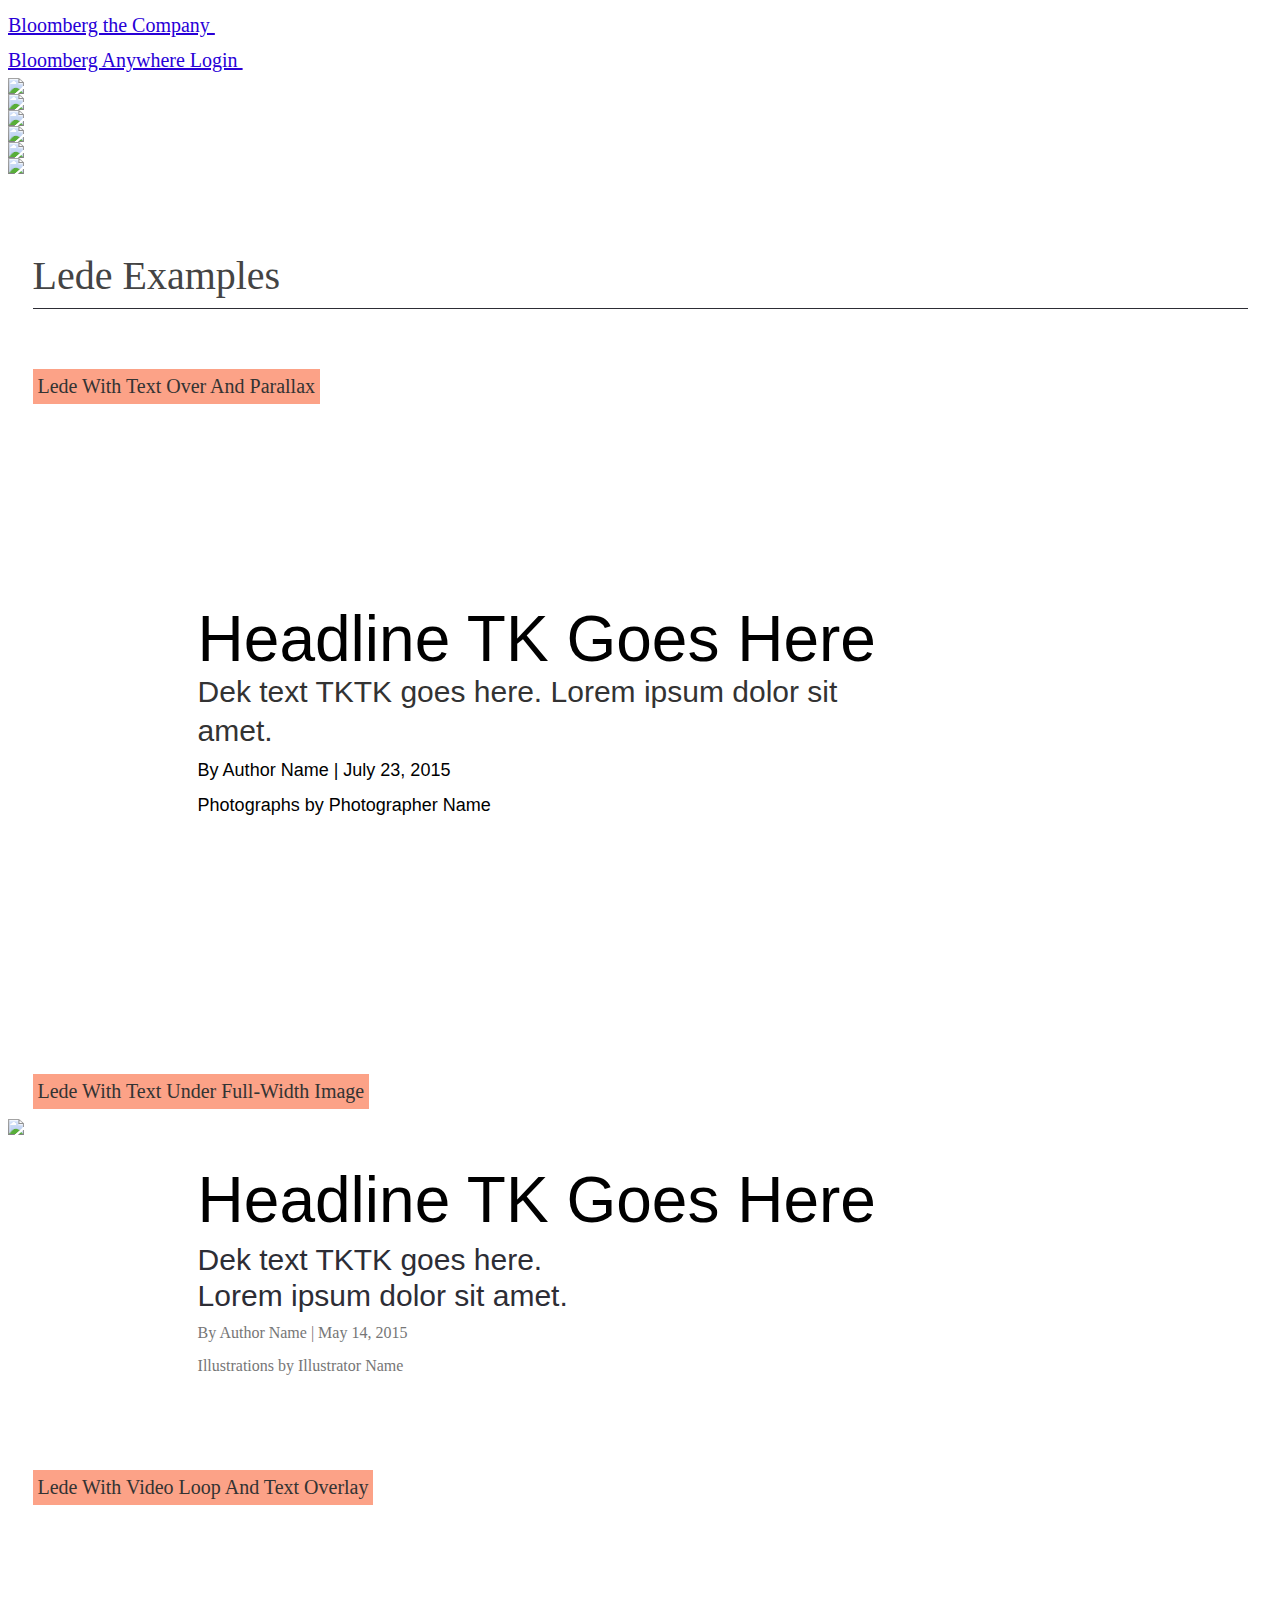
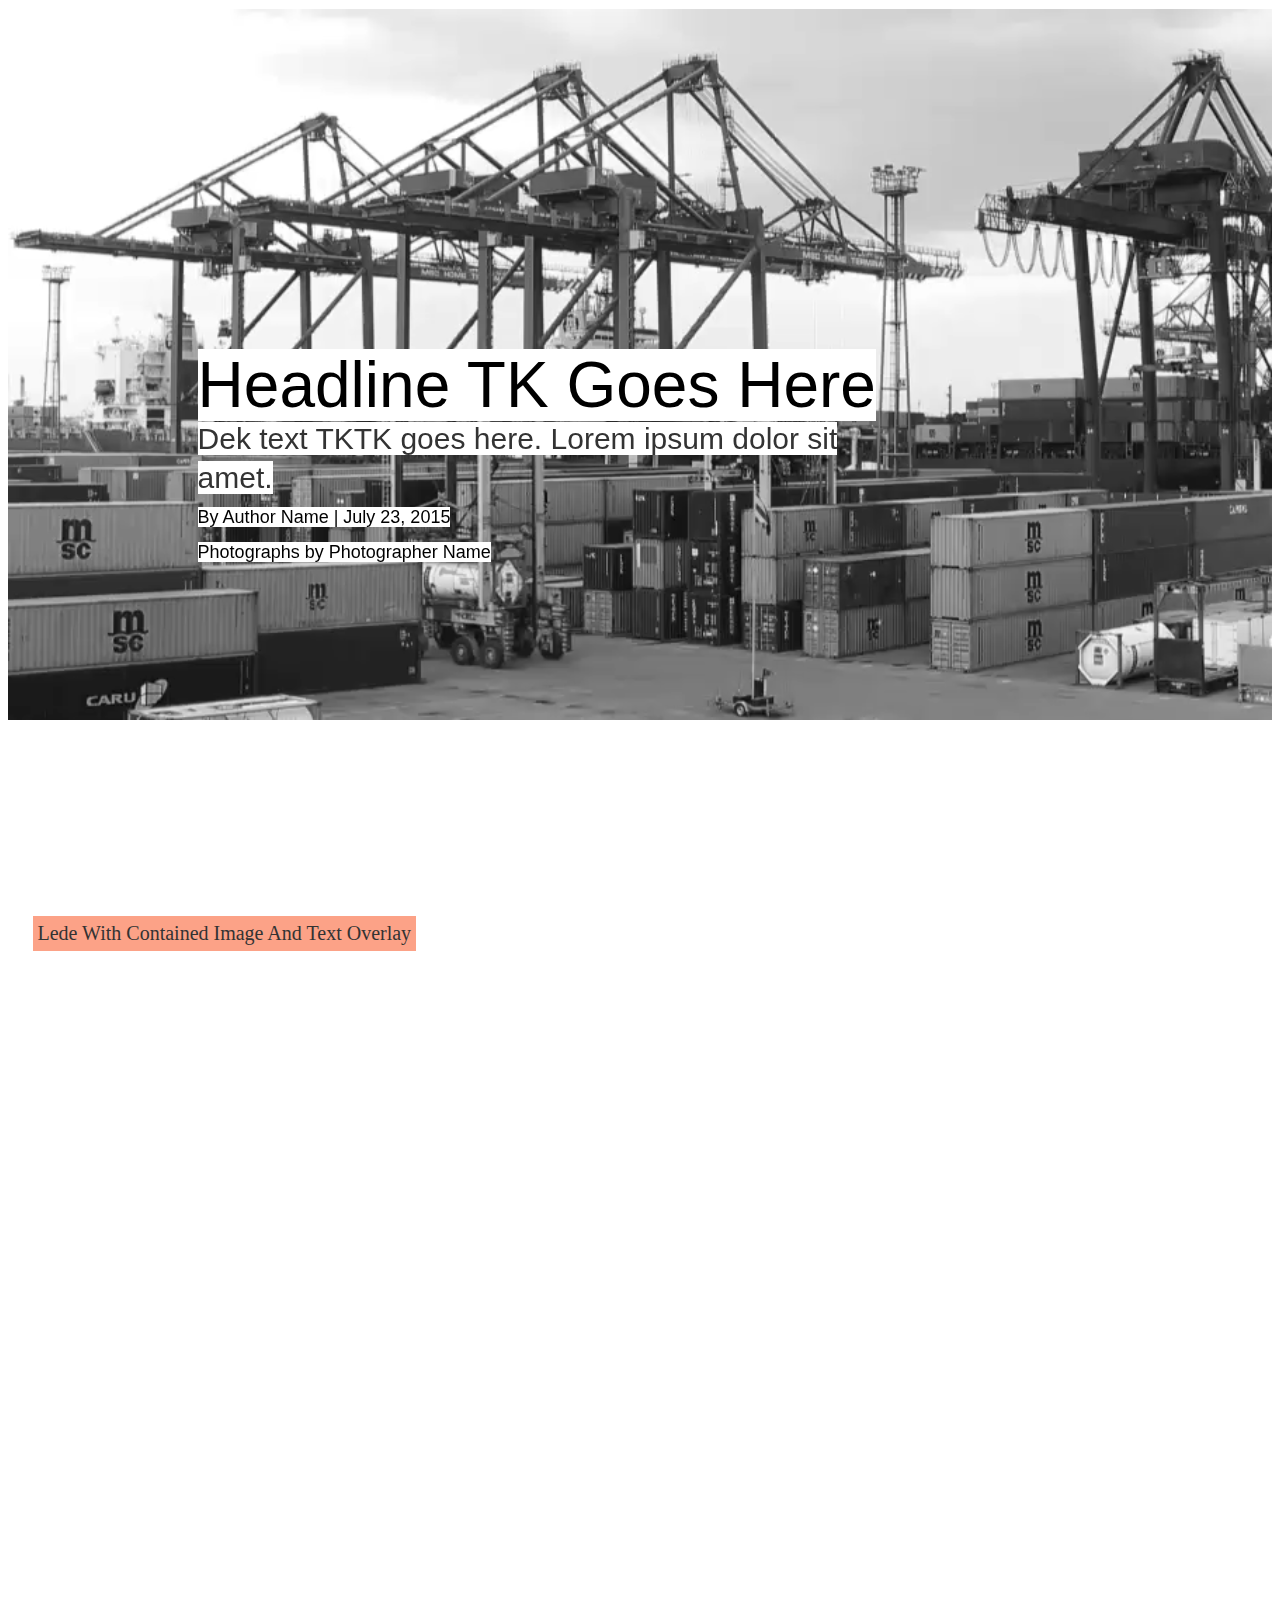
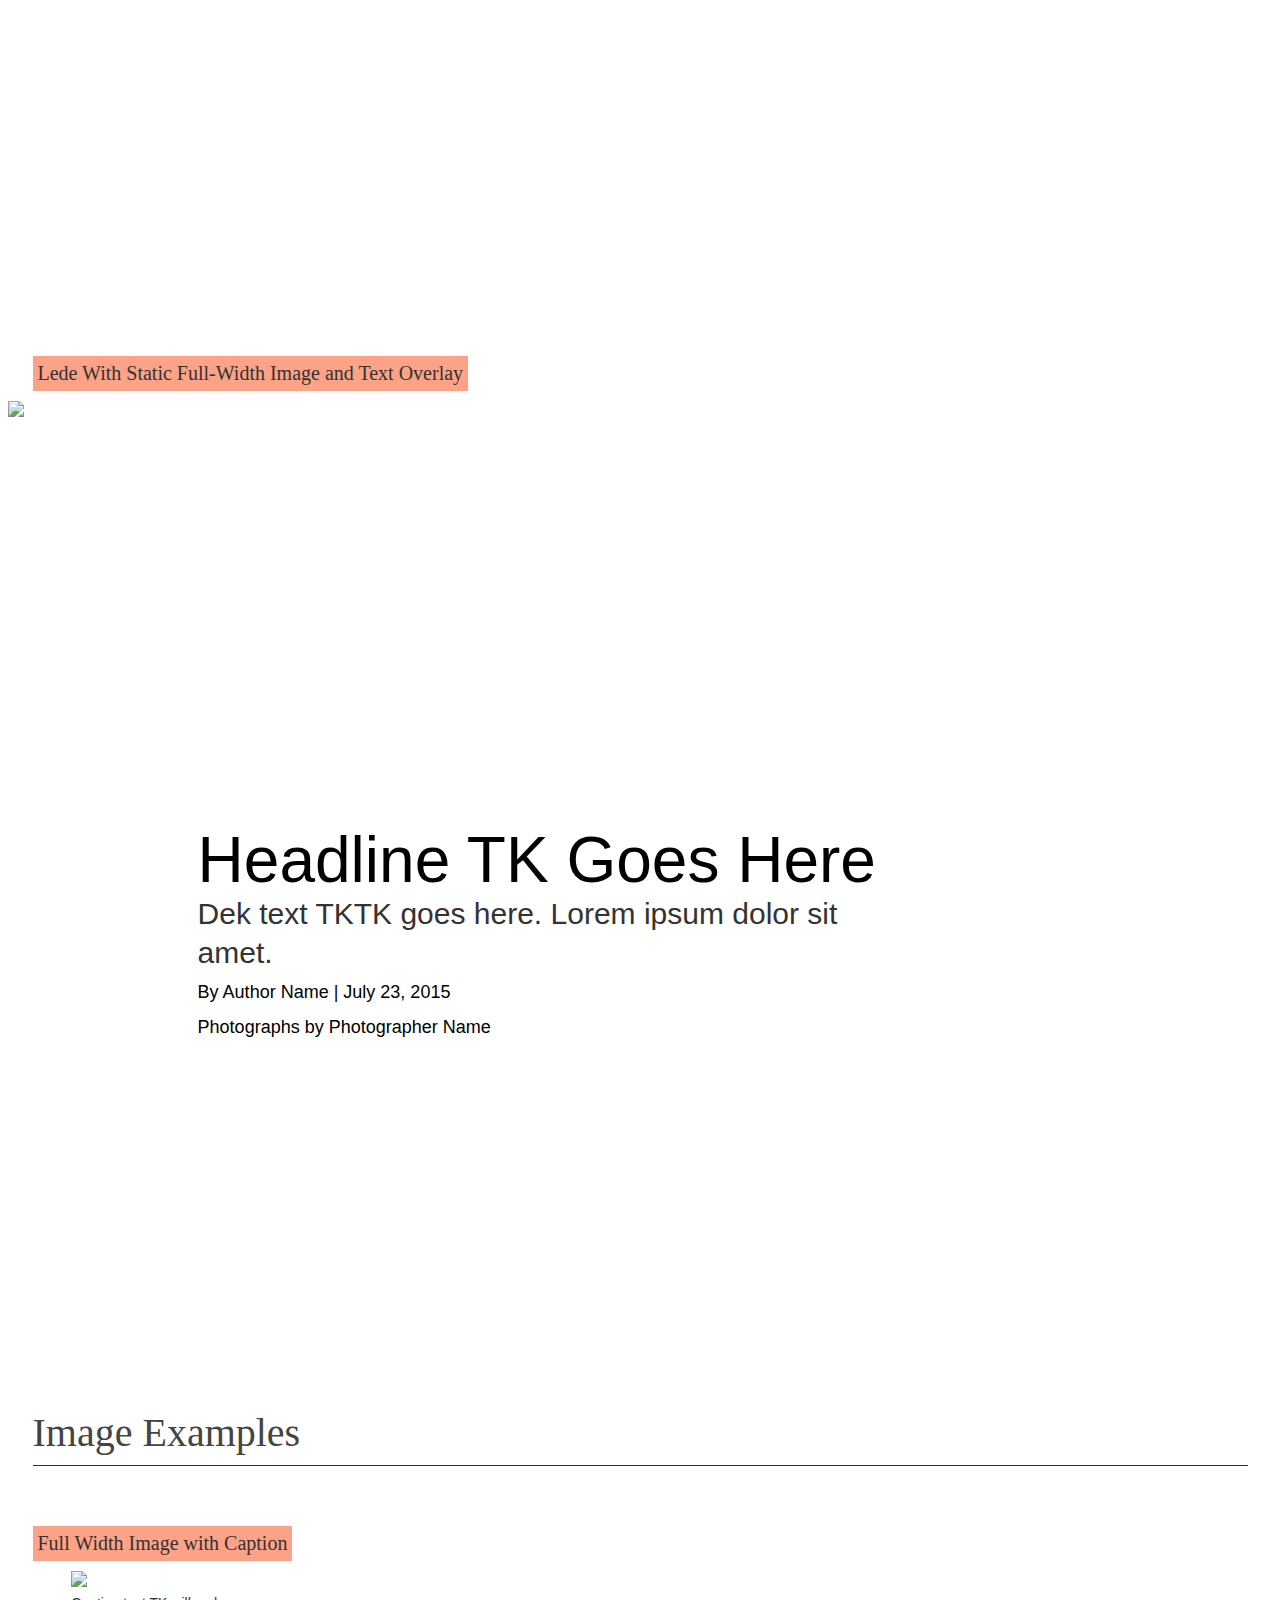
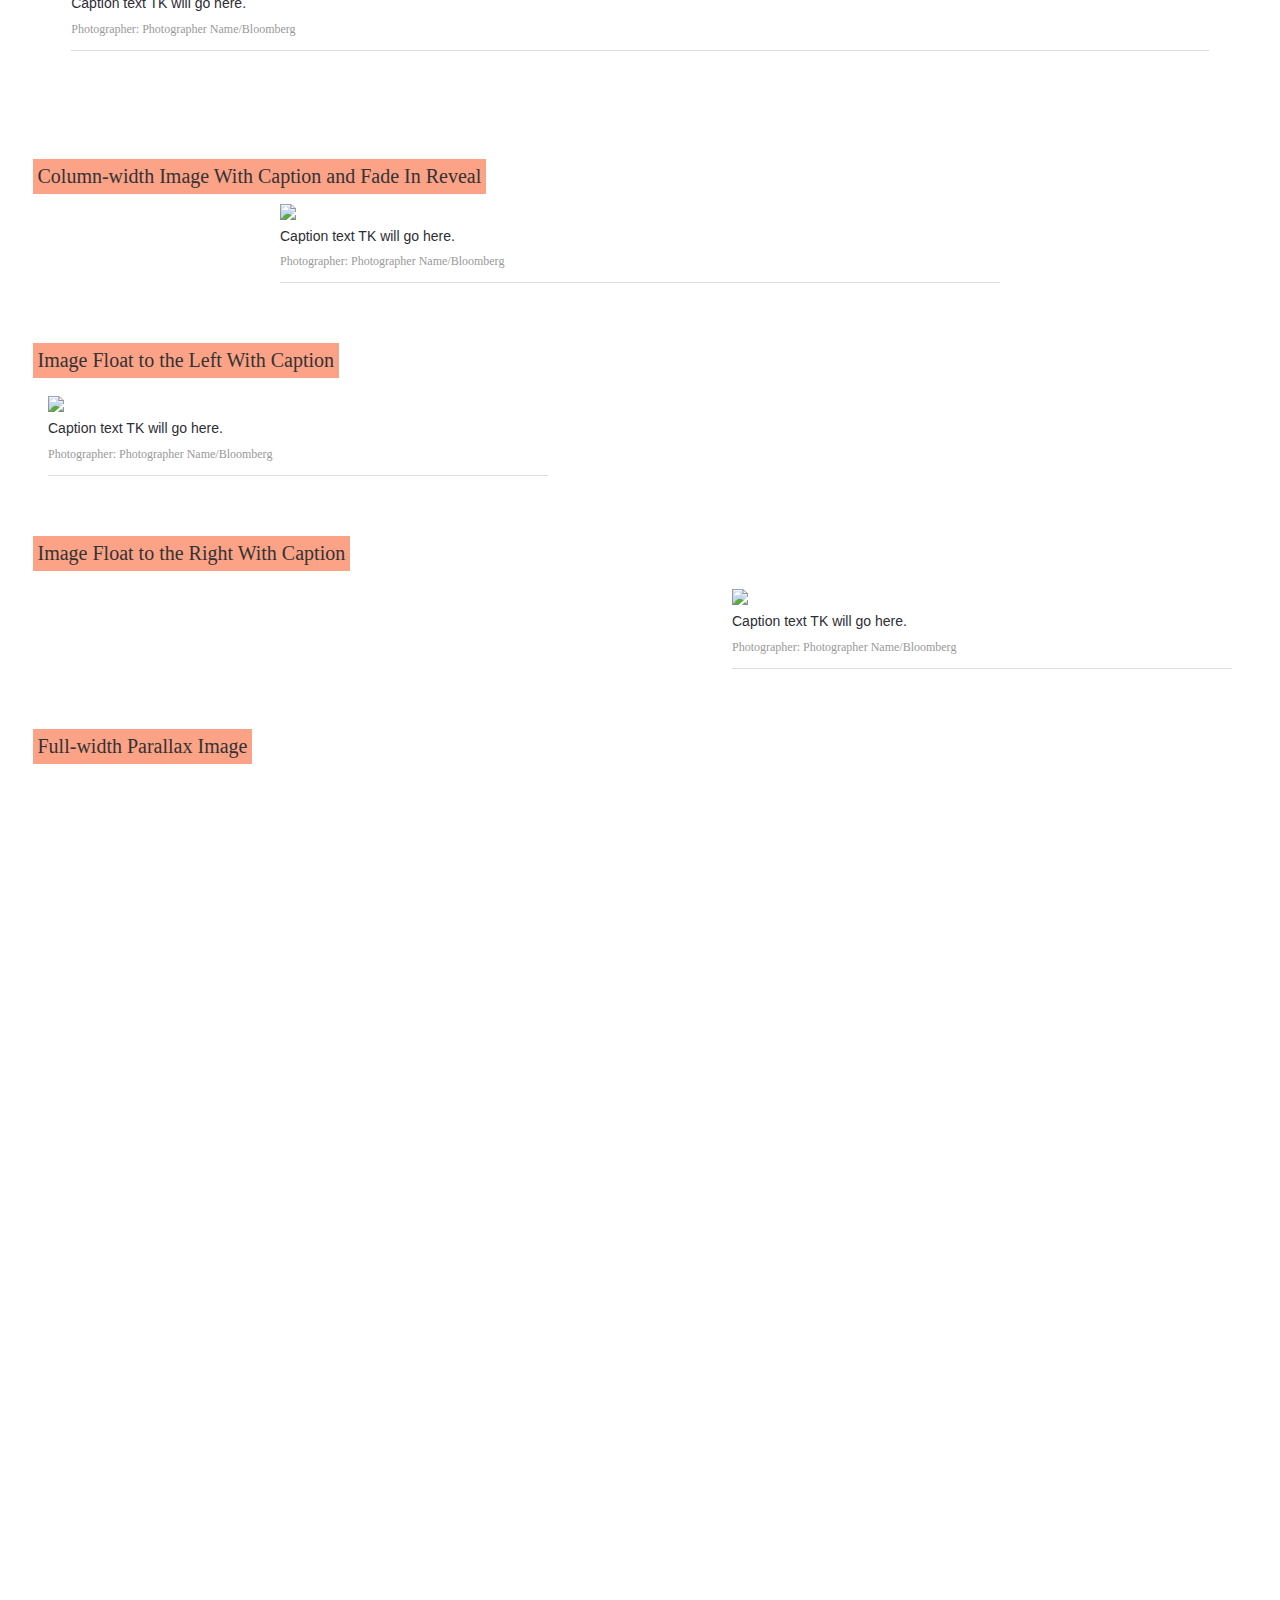
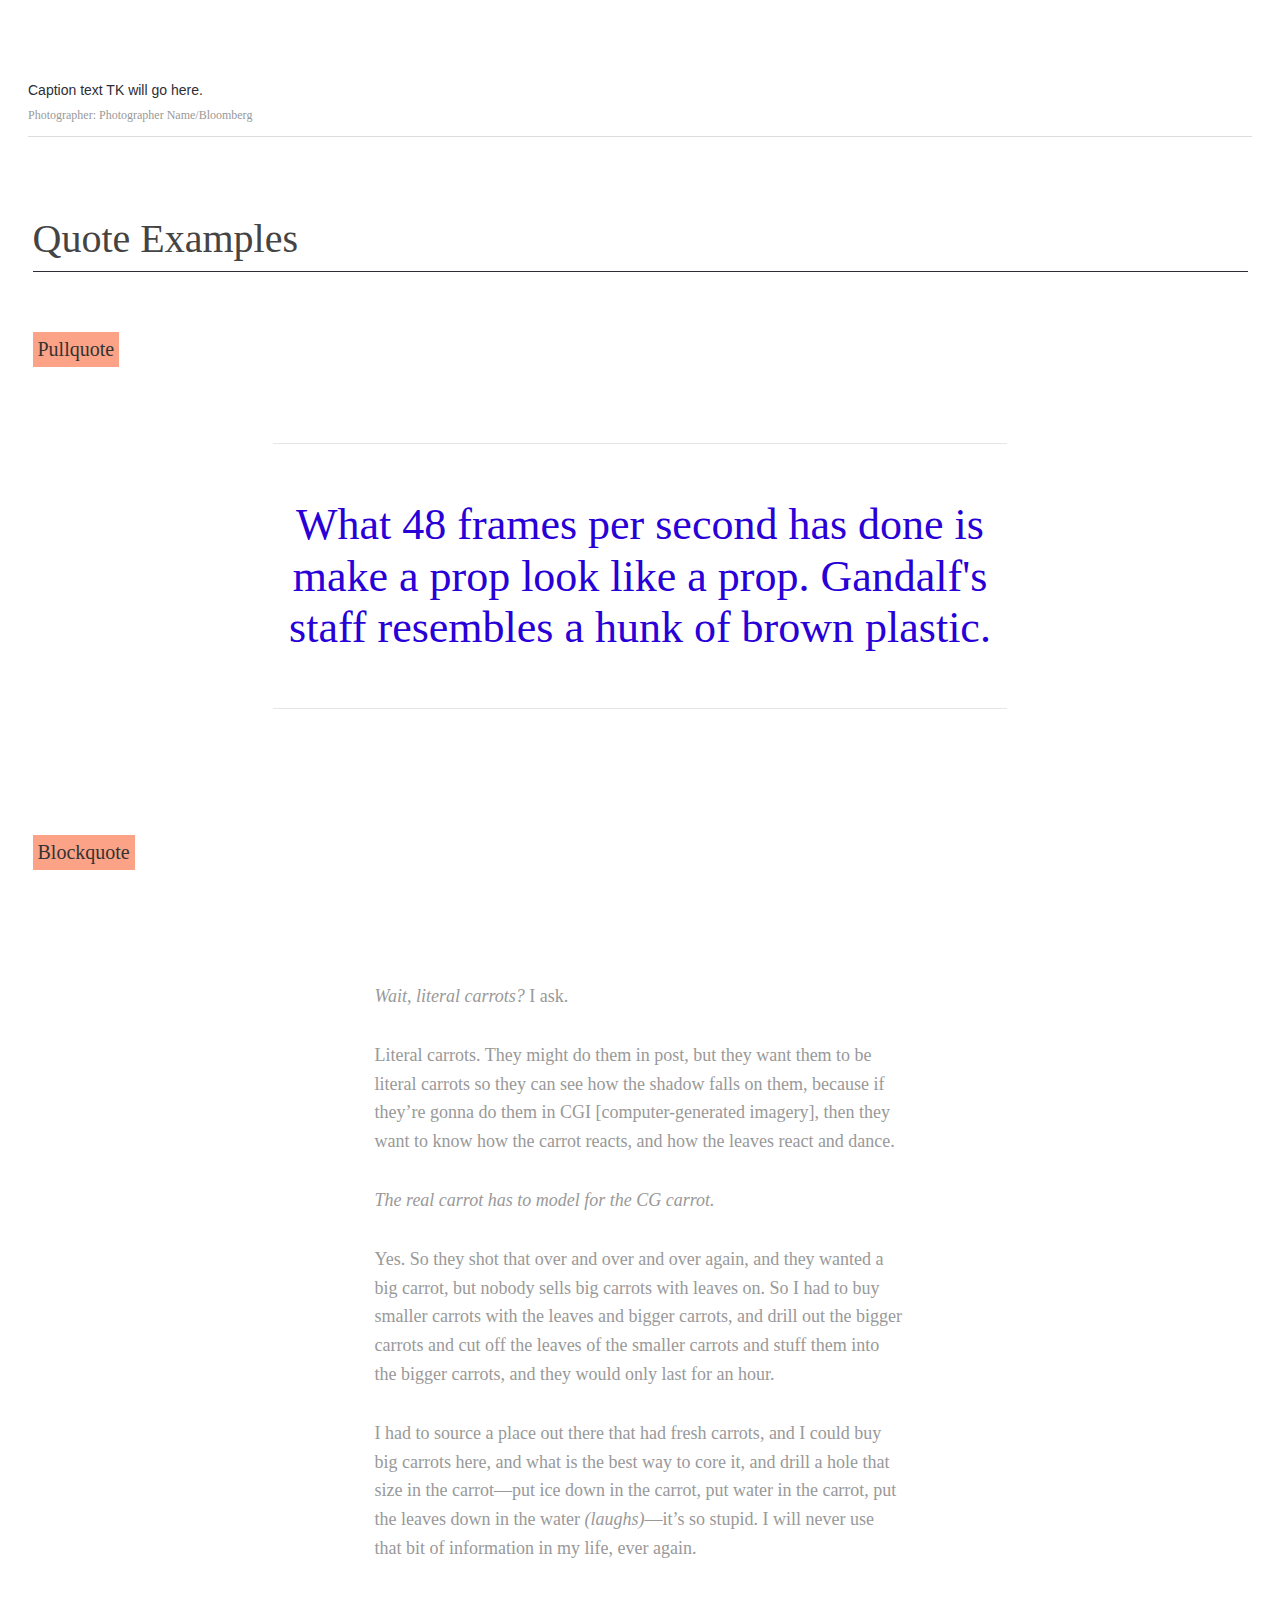
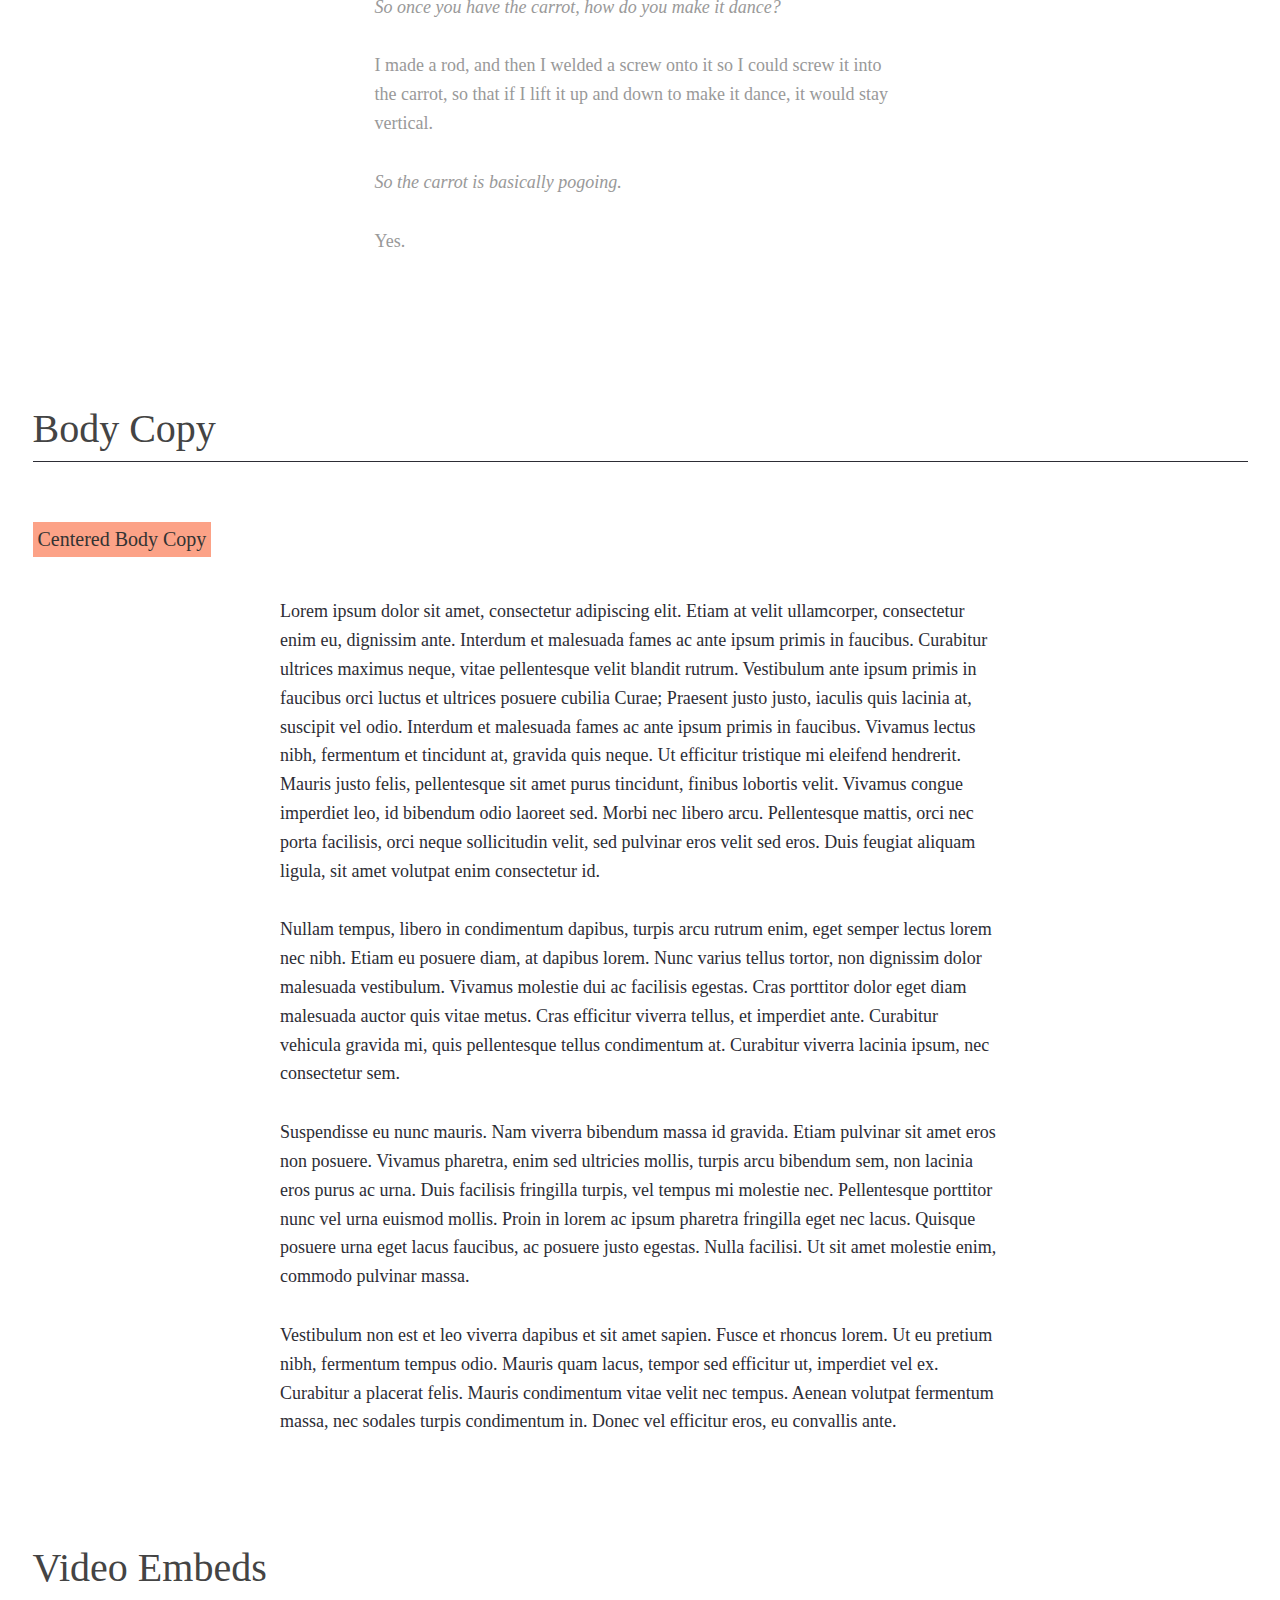
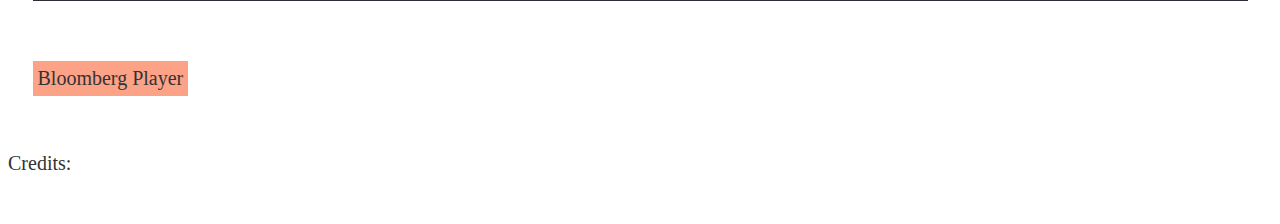
==== public/index.html @ 47ef8f8e "adds bloomberg video player embed" ====
<!DOCTYPE html>
<!--[if lt IE 7]>
  <html class="no-js lt-ie9 lt-ie8 lt-ie7">
<![endif]-->
<!--[if IE 7]>
  <html class="no-js lt-ie9 lt-ie8">
<![endif]-->
<!--[if IE 8]>
  <html class="no-js lt-ie9">
<![endif]-->
<!--[if gt IE 8]><!-->
  <html class="no-js">
<!--<![endif]-->
    <head>
        <meta charset="utf-8">
        <meta http-equiv="X-UA-Compatible" content="IE=edge">
        <meta name="viewport" content="width=device-width, initial-scale=1">
        <link rel="icon" href="http://www.bloomberg.com/graphics/assets/img/favicon.png" type="image/x-icon">

        <!-- meta tags for this project -->
        <!-- SEO headline rewritten to accomidate keywords -->
        <title>SEO HEADLINE HERE</title>

        <!-- What flavor of Bloomberg will this graphic be on? -->
        <meta property="og:site_name" content="Bloomberg.com"/>
        <!-- What is the FB headline? -->
        <meta property="og:title" content="YOUR HEADLINE HERE">
        <!-- What is the tweet / share statement? -->
        <meta property="og:longTitle" content="twitter share language">
        <!-- What is the share-able image -->
        <!-- Image aspect ratio: 1.91:1 Image Dimensions: 1200x630px -->
        <meta property="og:image" content="http://www.bloomberg.com/graphics/YOUR-SLUG-HERE/img/IMAGE-FILE"/>
        <!-- These two can be the dek text / FB dek -->
        <meta property="og:description" content=""/>
        <meta name="description" content="">
        <!-- Some keywords if you want -->
        <meta name="keywords" content="Bloomberg Business"/>
        <!-- The full link to this graphic -->
        <meta property="og:url" content="http://www.bloomberg.com/graphics/YOUR-SLUG-HERE/"/>

        <!-- Parsely tracking -->
        <meta name="parsely-type" content="post" data-ephemeral="true">
        <meta name="parsely-section" content="graphics" data-ephemeral="true">

        <meta property="og:type" content="article"/>
        <meta name="twitter:card" content="summary"/>
        <!-- @business, @bpolitics, @luxury -->
        <meta name="twitter:site" content="@business"/>

        <!-- Place favicon.ico and apple-touch-icon.png in the root directory -->
        <link rel="stylesheet" type="text/css" href="http://www.bloomberg.com/graphics/assets/css/fonts.css"/>
        <link rel="stylesheet" type="text/css" href="http://www.bloomberg.com/graphics/assets/css/business.css?"/>
        <link rel="stylesheet" type="text/css" href="css/main.css"/>
        <link rel="stylesheet" type="text/css" href="css/override.css"/>
        <link rel="stylesheet" type="text/css" href="css/animate.css"/>

        <script src='http://www.bloomberg.com/graphics/assets/js/lib/head.js?'></script>

        <style type="text/css">
        /*
        styles for this project
        */
        </style>
    </head>
    <body>
        <!--[if lt IE 7]>
            <p class="browsehappy">You are using an <strong>outdated</strong> browser. Please <a href="http://browsehappy.com/">upgrade your browser</a> to improve your experience.</p>
        <![endif]-->

        <div class="top-banner">
          <div class="center">
              <ul>
                  <li>
                      <a target="_blank" href="http://www.bloomberg.com/company/?tophat=open">Bloomberg the Company

                      <span class="banner-icon external-link">
                          <svg id="Layer_1" x="0px" y="0px" width="13px" height="12px">
                          <g>
                              <path fill="#FFFFFF" d="M9.929,7.071v2.144c0,0.531-0.189,0.985-0.566,1.362C8.985,10.954,8.531,11.143,8,11.143H2.429                                         c-0.531,0-0.986-0.189-1.363-0.566C0.688,10.2,0.5,9.746,0.5,9.214V3.643c0-0.531,0.188-0.985,0.566-1.363                                         c0.377-0.377,0.832-0.565,1.363-0.565h4.714c0.062,0,0.114,0.02,0.154,0.06c0.04,0.041,0.061,0.092,0.061,0.154v0.429                                         c0,0.062-0.021,0.114-0.061,0.154c-0.04,0.04-0.092,0.06-0.154,0.06H2.429c-0.295,0-0.547,0.105-0.757,0.315                                         c-0.21,0.209-0.314,0.462-0.314,0.756v5.572c0,0.294,0.104,0.547,0.314,0.757c0.21,0.209,0.462,0.314,0.757,0.314H8                                         c0.295,0,0.547-0.105,0.757-0.314c0.209-0.21,0.314-0.463,0.314-0.757V7.071c0-0.062,0.021-0.113,0.061-0.153                                         c0.04-0.041,0.091-0.061,0.154-0.061h0.429c0.062,0,0.114,0.02,0.154,0.061C9.908,6.958,9.929,7.009,9.929,7.071z M12.5,1.286                                         v3.429c0,0.116-0.042,0.216-0.127,0.301c-0.085,0.085-0.186,0.127-0.302,0.127S11.854,5.1,11.771,5.015l-1.179-1.179L6.226,8.203                                         C6.181,8.248,6.129,8.27,6.071,8.27S5.962,8.248,5.917,8.203L5.154,7.439C5.109,7.395,5.087,7.343,5.087,7.286                                         c0-0.058,0.022-0.109,0.067-0.154L9.52,2.765L8.342,1.586C8.257,1.502,8.214,1.402,8.214,1.286s0.042-0.217,0.127-0.302                                         c0.084-0.084,0.185-0.127,0.301-0.127h3.429c0.116,0,0.217,0.042,0.302,0.127C12.458,1.069,12.5,1.169,12.5,1.286z"></path>
                          </g>
                          </svg>
                      </span>

                      </a>
                  </li>
                  <li>
                      <a target="_blank" href="https://bba.bloomberg.net/">Bloomberg Anywhere Login
                          <span class="banner-icon terminal">
                              <svg id="Layer_2" x="0px" y="0px" width="23px" height="13px" viewBox="0 0 22.708 14.833" enable-background="new 0 0 22.708 14.833">
                              <g>
                                  <path fill="none" stroke="#FFFFFF" stroke-width="0.75" stroke-miterlimit="10" d="M10.94,8.877c0,0.226-0.183,0.408-0.408,0.408                                             H1.126c-0.226,0-0.408-0.183-0.408-0.408V1.175c0-0.226,0.183-0.408,0.408-0.408h9.405c0.226,0,0.408,0.183,0.408,0.408V8.877z"></path>
                                  <path fill="none" stroke="#FFFFFF" stroke-width="0.75" stroke-miterlimit="10" d="M22.014,8.877c0,0.226-0.183,0.408-0.408,0.408                                             H12.2c-0.226,0-0.408-0.183-0.408-0.408V1.175c0-0.226,0.183-0.408,0.408-0.408h9.405c0.226,0,0.408,0.183,0.408,0.408V8.877z"></path>
                                  <path fill="none" stroke="#FFFFFF" stroke-width="0.75" stroke-miterlimit="10" d="M10.088,11.08v0.689                                             c0,0.256,0.287,0.464,0.852,0.464c0.565,0,0.852-0.208,0.852-0.464V11.08l0.22,0.004c1.593,0.177,2.79,0.754,2.79,1.46                                             c0,0.845-1.636,1.529-3.708,1.529s-3.729-0.685-3.729-1.529c0-0.693,1.14-1.279,2.691-1.466L10.088,11.08z"></path>
                              </g>
                              </svg>
                          </span>
                      </a>
                  </li>
              </ul>
              <div class="clear"></div>
          </div>
        </div>

        <div id='full-header-space'></div>

        <div id="full-header" class='sticky-header'>
          <a href="http://bloomberg.com/"><img id="header-logo" class='white' src="http://www.bloomberg.com/graphics/assets/img/BB-Logo-2line-wb.svg"></a>
          <a href="http://bloomberg.com/"><img id="header-logo" class='blue'  src="http://www.bloomberg.com/graphics/assets/img/BB-Logo-2line.svg"></a>

          <div class="container bannerad"></div>
          <div id="hidden-banner-ad"></div>

          <div id="header-sharing">
          <div class="header-icon" id="header-icon-twitter"><img class="blue" src="http://www.bloomberg.com/graphics/assets/img/twitter.png"><img class="white" src="http://www.bloomberg.com/graphics/assets/img/twitter_w.png"></div>
          <div class="header-icon" id="header-icon-fb"><img class="blue" src="http://www.bloomberg.com/graphics/assets/img/facebook.png"><img class="white" src="http://www.bloomberg.com/graphics/assets/img/facebook_w.png"></div>
          </div>
        </div>

        <div class="clearboth"></div>


        <div id="main">

        <!-- CONTENT STARTS HERE -->


            <!-- *********       LEDE EXAMPLES      ********* -->
            <div class="example_headers">
                <h1 class="example_title">Lede Examples</h1>

                <h2 class="example_subtitle">Lede With Text Over And Parallax</h2>
            </div>

            <!-- LEDE W/TEXT OVER & PARALLAX -->

            <div class="lede-text-overlay-parallax" data-parallax="scroll" data-image-src="http://placehold.it/2000x1200">
                <div class="lede-content">
                    <div class="hed">
                        <h1>Headline TK Goes Here</h1>
                    </div>
                    <div class="dek">Dek text TKTK goes here. Lorem ipsum dolor sit amet.</div>
                    <div>
                        <p class="byline-feat">By Author Name | July 23, 2015</p>
                    </div>
                    <div>
                        <p class="byline-feat">Photographs by Photographer Name</p>
                    </div>
                </div>
            </div>


            <div class="example_headers">
                <h2 class="example_subtitle">Lede With Text Under Full-Width Image</h2>
            </div>
            <!-- LEDE W/TEXT UNDER FULL-WIDTH IMG -->

            <div class="lede-text-under">
                <img class="lede-img" style="width: 100%;" src="http://placehold.it/2000x1200">
                <div class="lede-content">
                    <div class="hed">
                        <h1>Headline TK Goes Here</h1>
                    </div>
                    <p class="dek">Dek text TKTK goes here. Lorem ipsum dolor sit amet.</p>
                    <div class="byline-feat">By Author Name | May 14, 2015</div>
                    <div class="byline-feat">Illustrations by Illustrator Name</div>
                </div>
            </div>


            <div class="example_headers">
                <h2 class="example_subtitle">Lede With Video Loop And Text Overlay</h2>
            </div>
            <!-- LEDE W/VIDEO LOOP & TEXT OVERLAY -->

            <div class="lede-video">
                <video autoplay loop muted>
                    <source src="img/port_of_antwerp_BW.mp4" type="video/mp4">
                    <source src="img/port_of_antwerp_BW.ogg" type="video/ogg">
                    <source src="img/port_of_antwerp_BW.webm" type="video/webm">
                        Your browser does not support the video tag.
                </video>
                <img class="mobile-lede" src="img/port_of_antwerp_BW.gif">
                <div class="lede-content">
                    <div class="hed">
                        <h1>Headline TK Goes Here</h1>
                    </div>
                    <div class="dek">Dek text TKTK goes here. Lorem ipsum dolor sit amet.</div>
                    <div>
                        <p class="byline-feat">By Author Name | July 23, 2015</p>
                    </div>
                    <div>
                        <p class="byline-feat">Photographs by Photographer Name</p>
                    </div>
                </div>
            </div>


            <div class="example_headers">
                <h2 class="example_subtitle">Lede With Contained Image And Text Overlay</h2>
            </div>
            <!-- LEDE W/CONTAINED IMAGE & TEXT OVERLAY -->

            <div class="lede-contained-img">
              <div class="lede-content">
                <div class="hed">
                  <h1>Headline TK Goes Here</h1>
                </div>
                <div class="dek">Dek text TKTK goes here. Lorem ipsum dolor sit amet.</div>
                <div>
                  <p class="byline-feat">By Author Name | July 23, 2015</p>
                </div>
                <div>
                  <p class="byline-feat">Photographs by Photographer Name</p>
                </div>
              </div>
            </div>


            <div class="example_headers">
                <h2 class="example_subtitle">Lede With Static Full-Width Image and Text Overlay</h2>
            </div>
            <!-- LEDE W/FULL-WIDTH IMAGE & TEXT OVERLAY -->

            <div class="lede-full-width-img">
                <img class="lede-img" src="http://placehold.it/2000x1200">
                <div class="lede-content">
                    <div class="hed">
                        <h1>Headline TK Goes Here</h1>
                    </div>
                    <div class="dek">Dek text TKTK goes here. Lorem ipsum dolor sit amet.</div>
                    <div>
                        <p class="byline-feat">By Author Name | July 23, 2015</p>
                    </div>
                    <div>
                        <p class="byline-feat">Photographs by Photographer Name</p>
                    </div>
                </div>
            </div>



            <!-- *********       IMAGE EXAMPLES      ********* -->
            <div class="example_headers">
                <h1 class="example_title">Image Examples</h1>

                <h2 class="example_subtitle">Full Width Image with Caption</h2>
            </div>

            <!-- FULL WIDTH IMAGE WITH CAPTION AND FADE IN REVEAL -->

            <figure class="img_full reveal fadeIn">
                <img src="http://placehold.it/1280x720" />
                <div class="photo-info">
                  <figcaption>Caption text TK will go here.</figcaption>
                  <div class="credit">Photographer: Photographer Name/Bloomberg</div>
                </div>
            </figure>


            <div class="example_headers">
                <h2 class="example_subtitle">Column-width Image With Caption and Fade In Reveal</h2>
            </div>
            <!-- COLUMN WIDTH IMAGE WITH CAPTION AND FADE IN REVEAL -->

            <figure class="img_column reveal fadeIn">
                <img src="http://placehold.it/970x728" />
                <div class="photo-info">
                  <figcaption>Caption text TK will go here.</figcaption>
                  <div class="credit">Photographer: Photographer Name/Bloomberg</div>
                </div>
            </figure>


            <div class="example_headers">
                <h2 class="example_subtitle">Image Float to the Left With Caption</h2>
            </div>

            <!-- FLOATED LEFT IMAGE WITH CAPTION AND FADE IN REVEAL -->
            <figure class="img_left reveal fadeInLeft">
                <img src="http://placehold.it/500x375"  />
                <div class="photo-info">
                  <figcaption>Caption text TK will go here.</figcaption>
                  <div class="credit">Photographer: Photographer Name/Bloomberg</div>
                </div>
            </figure>

            
            <div class="example_headers">
                <h2 class="example_subtitle">Image Float to the Right With Caption</h2>
            </div>

            <!-- FLOATED RIGHT IMAGE WITH CAPTION AND FADE IN REVEAL -->
            <figure class="img_right reveal fadeInRight">
                <img src="http://placehold.it/500x375" />
                <div class="photo-info">
                  <figcaption>Caption text TK will go here.</figcaption>
                  <div class="credit">Photographer: Photographer Name/Bloomberg</div>
                </div>
            </figure>



            <div class="example_headers">
                <h2 class="example_subtitle">Full-width Parallax Image</h2>
            </div>

            <!-- FULL-WIDTH PARALLAX IMAGE -->
            <figure class="img_parallax" data-parallax="scroll" data-image-src="http://placehold.it/2000x1200">
            </figure>
            <div class="photo-info">
              <figcaption>Caption text TK will go here.</figcaption>
              <div class="credit">Photographer: Photographer Name/Bloomberg</div>
            </div>



            <!-- ********* QUOTE EXAMPLES ********* -->
            <div class="example_headers">
                <h1 class="example_title">Quote Examples</h1>

                <h2 class="example_subtitle">Pullquote</h2>
            </div>

            <!-- PULLQUOTES -->

            <div class="pullquotes reveal fadeInUp">
                What 48 frames per second has done is make a prop look like a prop. Gandalf's staff resembles a hunk of brown plastic.
            </div>


        

            <div class="example_headers">
                <h2 class="example_subtitle">Blockquote</h2>
            </div>

            <!-- BLOCKQUOTES -->
            <blockquote class="blockquote_convo">
                <p><em>Wait, literal carrots?</em> I ask.</p>

                <p>Literal carrots. They might do them in post, but they want them to be literal carrots so they can see how the shadow falls on them, because if they&rsquo;re gonna do them in CGI [computer-generated imagery], then they want to know how the carrot reacts, and how the leaves react and dance.</p>

                <p><em>The real carrot has to model for the CG carrot.</em></p>

                <p>Yes. So they shot that over and over and over again, and they wanted a big carrot, but nobody sells big carrots with leaves on. So I had to buy smaller carrots with the leaves and bigger carrots, and drill out the bigger carrots and cut off the leaves of the smaller carrots and stuff them into the bigger carrots, and they would only last for an hour.</p>

                <p>I had to source a place out there that had fresh carrots, and I could buy big carrots here, and what is the best way to core it, and drill a hole that size in the carrot&mdash;put ice down in the carrot, put water in the carrot, put the leaves down in the water <em>(laughs)</em>&mdash;it&rsquo;s so stupid. I will never use that bit of information in my life, ever again.</p>

                <p><em>So once you have the carrot, how do you make it dance?</em></p>

                <p>I made a rod, and then I welded a screw onto it so I could screw it into the carrot, so that if I lift it up and down to make it dance, it would stay vertical.</p>

                <p><em>So the carrot is basically pogoing.</em></p>
                
                <p>Yes.</p>
            </blockquote>



            <div class="example_headers">
                <h1 class="example_title">Body Copy</h1>
                <h2 class="example_subtitle">Centered Body Copy</h2>
            </div>

            <!-- BODY COPY CENTERED -->

            <p>Lorem ipsum dolor sit amet, consectetur adipiscing elit. Etiam at velit ullamcorper, consectetur enim eu, dignissim ante. Interdum et malesuada fames ac ante ipsum primis in faucibus. Curabitur ultrices maximus neque, vitae pellentesque velit blandit rutrum. Vestibulum ante ipsum primis in faucibus orci luctus et ultrices posuere cubilia Curae; Praesent justo justo, iaculis quis lacinia at, suscipit vel odio. Interdum et malesuada fames ac ante ipsum primis in faucibus. Vivamus lectus nibh, fermentum et tincidunt at, gravida quis neque. Ut efficitur tristique mi eleifend hendrerit. Mauris justo felis, pellentesque sit amet purus tincidunt, finibus lobortis velit. Vivamus congue imperdiet leo, id bibendum odio laoreet sed. Morbi nec libero arcu. Pellentesque mattis, orci nec porta facilisis, orci neque sollicitudin velit, sed pulvinar eros velit sed eros. Duis feugiat aliquam ligula, sit amet volutpat enim consectetur id.</p>

            <p>Nullam tempus, libero in condimentum dapibus, turpis arcu rutrum enim, eget semper lectus lorem nec nibh. Etiam eu posuere diam, at dapibus lorem. Nunc varius tellus tortor, non dignissim dolor malesuada vestibulum. Vivamus molestie dui ac facilisis egestas. Cras porttitor dolor eget diam malesuada auctor quis vitae metus. Cras efficitur viverra tellus, et imperdiet ante. Curabitur vehicula gravida mi, quis pellentesque tellus condimentum at. Curabitur viverra lacinia ipsum, nec consectetur sem.</p>

            <p>Suspendisse eu nunc mauris. Nam viverra bibendum massa id gravida. Etiam pulvinar sit amet eros non posuere. Vivamus pharetra, enim sed ultricies mollis, turpis arcu bibendum sem, non lacinia eros purus ac urna. Duis facilisis fringilla turpis, vel tempus mi molestie nec. Pellentesque porttitor nunc vel urna euismod mollis. Proin in lorem ac ipsum pharetra fringilla eget nec lacus. Quisque posuere urna eget lacus faucibus, ac posuere justo egestas. Nulla facilisi. Ut sit amet molestie enim, commodo pulvinar massa.</p>

            <p>Vestibulum non est et leo viverra dapibus et sit amet sapien. Fusce et rhoncus lorem. Ut eu pretium nibh, fermentum tempus odio. Mauris quam lacus, tempor sed efficitur ut, imperdiet vel ex. Curabitur a placerat felis. Mauris condimentum vitae velit nec tempus. Aenean volutpat fermentum massa, nec sodales turpis condimentum in. Donec vel efficitur eros, eu convallis ante.</p>


            <div class="example_headers">
                <h1 class="example_title">Video Embeds</h1>
                <h2 class="example_subtitle">Bloomberg Player</h2>
            </div>

            <!-- BLOOMBERG VIDEO EMBED -->

            <div class="video">
              <!-- PASTE BPLAYER EMBED CODE HERE -->
              <!-- *IMPORTANT* -->
              <!-- Remove "width" and "height" parameters -->
              <!-- Change "offsite_embed" to false -->
              <!-- *NOTE* -->
              <!-- To see poster img on preview page, add http: in front of src link. Video won't be playable on local preview. -->
              <script src='http://cdn.gotraffic.net/projector/latest/bplayer.js'>BPlayer(null, {"id":"B7iSInwiR~~kqC4MHDnlzg","htmlChildId":"bbg-video-player-B7iSInwiR~~kqC4MHDnlzg","serverUrl":"http://www.bloomberg.com/api/embed","idType":"BMMR","autoplay":false,"video_autoplay_on_page":false,"log_debug":false,"ui_controls_popout":false,"use_js_ads":true,"ad_code_prefix":"","ad_tag_gpt_preroll":true,"ad_tag_gpt_midroll":true,"ad_tag_sz_preroll":"1x7","ad_tag_sz_midroll":"1x7","ad_network_id_preroll":"5262","ad_network_id_midroll":"5262","ad_tag_cust_params_preroll":"","ads_vast_timeout":10000,"ads_playback_timeout":10000,"wmode":"opaque","use_comscore":true,"comscore_ns_site":"bloomberg","comscore_page_level_tags":{"bb_brand":"bbiz","bss_cont_play":0,"bb_region":"US"},"use_chartbeat":true,"chartbeat_uid":"15087","chartbeat_domain":"bloomberg.com","use_share_overlay":true,"share_metadata":{"canonical_url":"http://bloom.bg/1G9giNf"},"vertical":"business","zone":"video","source":"BBIZweb","module_conviva_insights":"enabled","conviva_account":"c3.Bloomberg","ad_tag":"","ad_tag_midroll":"","offsite_embed":false});</script>
            </div>


            <!-- FOOTER/CREDIT LINE -->

            <div id="footer">
                <div class="container">
                    <div class="left"></div>
                    <div class="source">Credits:</div>
                    <div class="clearboth">&nbsp;</div>
                </div>
            </div>

        </div><!-- id="main" -->

        <ul class="t-hide bbg-recirculator index-page__items index-page__top-items"></ul>


        <!-- Optional Scripts-->

        <!--
        <script src="http://www.bloomberg.com/graphics/assets/js/vendor/topojson-v1.6.8.min.js?"></script>
        <script src="http://www.bloomberg.com/graphics/assets/js/vendor/queue.v1.min.js?"></script>
        <script src="js/skrollr.min.js"></script>
        -->

        <!-- Required Scripts-->
        <script src="http://www.bloomberg.com/graphics/assets/js/vendor/jquery.min.js?"></script>
        <script src="http://www.bloomberg.com/graphics/assets/js/vendor/lodash.underscore.min.js?"></script>
        <script src="http://www.bloomberg.com/graphics/assets/js/vendor/d3.v3.min.js?"></script>
        <script src="js/parallax.min.js"></script>
        <script src="js/wow.min.js"></script>

        <script type="text/javascript">

          // //Required: Uncomment config block and fill this out
          // //bb_brand will always have bbiz and optionally one of the following: bpol, bmkt, bpur, btech, bview
          var config = {
            'name': 'blp.visual-data:graphics-YOUR-SLUG-HERE',
            'bb_brand': 'bbiz',
            'bb_slug': 'YOUR-SLUG-HERE',
            'bb_author': 'Author Name(s)',
            'bb_cg_3': 'A long description here',
            'bb_groupId': 'visual-data/YOUR-SLUG-HERE',
            'bb_pub_d': '2015-01-01T00:15:00+04:00',
            'correlator': (new String(Math.random()).substring(2,11)),
            'ad_code': '', //don't forget leading '/5262' - /5262/business/insights/focus_on_mba
            'num_ad_scroll_refesh': 3
          };

          var _sf_async_config = {
            domain: 'bloomberg.com'
          }
        </script>

        <script src='http://www.bloomberg.com/graphics/assets/js/lib/share.js?'></script>
        <script src='http://www.bloomberg.com/graphics/assets/js/lib/tracker.js?'></script>
        <script src='http://www.bloomberg.com/graphics/assets/js/lib/recirculator.js?'></script>

        <script type="text/javascript">
          initShare()

          //stick header to top of page
          var fixedHeader = null
          d3.select(window).on('scroll.sticky', function(){
            var fixedHeader1 = pageYOffset > 120
            if (fixedHeader != fixedHeader1){
              fixedHeader = fixedHeader1
              
              d3.select('#full-header').classed('stuck', fixedHeader)
              d3.select('#full-header-space').classed('stuck', fixedHeader)
            }
          });

          //WOW ANIMATIONS

          wow = new WOW(
          {
            boxClass:   'reveal',
            animateClass: 'animated',
            offset:     100,
            mobile: false,
          }
          );
          wow.init();

          //TERMINAL LINKS

          $(document).ready(function(){

            if(isTerminal) $("a").attr("href", "#");

          });



          (function(){

          //
          // code for this project
          //

          })()

        </script>
    </body>
</html>
---- public/css/main.css ----
/* page compilation --*/
/* line 1, ../scss/base/_buttons.scss */
button, input[type="button"], input[type="reset"], input[type="submit"],
button {
  -webkit-appearance: none;
  -moz-appearance: none;
  -ms-appearance: none;
  -o-appearance: none;
  appearance: none;
  -webkit-font-smoothing: antialiased;
  background-color: #2800D7;
  border-radius: 3px;
  border: none;
  color: #fff;
  cursor: pointer;
  display: inline-block;
  font-family: "TiemposTextWeb-Regular", "Georgia", "Cambria", "Times New Roman", "Times", serif, serif;
  font-size: 1.25em;
  font-weight: 600;
  line-height: 1;
  padding: 0.75em 1em;
  text-decoration: none;
  user-select: none;
  vertical-align: middle;
  white-space: nowrap;
}
/* line 21, ../scss/base/_buttons.scss */
button:hover, button:focus, input[type="button"]:hover, input[type="button"]:focus, input[type="reset"]:hover, input[type="reset"]:focus, input[type="submit"]:hover, input[type="submit"]:focus,
button:hover,
button:focus {
  background-color: #1a008b;
  color: #fff;
}
/* line 27, ../scss/base/_buttons.scss */
button:disabled, input[type="button"]:disabled, input[type="reset"]:disabled, input[type="submit"]:disabled,
button:disabled {
  cursor: not-allowed;
  opacity: 0.5;
}

/* line 1, ../scss/base/_forms.scss */
fieldset {
  background-color: #f7f7f7;
  border: 1px solid #ddd;
  margin: 0 0 0.875em;
  padding: 1.75em;
}

/* line 8, ../scss/base/_forms.scss */
input,
label,
select {
  display: block;
  font-family: "TiemposTextWeb-Regular", "Georgia", "Cambria", "Times New Roman", "Times", serif, serif;
  font-size: 1.25em;
}

/* line 16, ../scss/base/_forms.scss */
label {
  font-weight: 600;
  margin-bottom: 0.4375em;
}
/* line 20, ../scss/base/_forms.scss */
label.required::after {
  content: "*";
}
/* line 24, ../scss/base/_forms.scss */
label abbr {
  display: none;
}

/* line 29, ../scss/base/_forms.scss */
input[type="color"], input[type="date"], input[type="datetime"], input[type="datetime-local"], input[type="email"], input[type="month"], input[type="number"], input[type="password"], input[type="search"], input[type="tel"], input[type="text"], input[type="time"], input[type="url"], input[type="week"], textarea,
select[multiple=multiple],
textarea {
  background-color: #fff;
  border: 1px solid #ddd;
  border-radius: 3px;
  box-shadow: inset 0 1px 3px rgba(0, 0, 0, 0.06);
  box-sizing: border-box;
  font-family: "TiemposTextWeb-Regular", "Georgia", "Cambria", "Times New Roman", "Times", serif, serif;
  font-size: 1.25em;
  margin-bottom: 0.875em;
  padding: 0.58333em;
  transition: border-color;
  width: 100%;
}
/* line 44, ../scss/base/_forms.scss */
input[type="color"]:hover, input[type="date"]:hover, input[type="datetime"]:hover, input[type="datetime-local"]:hover, input[type="email"]:hover, input[type="month"]:hover, input[type="number"]:hover, input[type="password"]:hover, input[type="search"]:hover, input[type="tel"]:hover, input[type="text"]:hover, input[type="time"]:hover, input[type="url"]:hover, input[type="week"]:hover, textarea:hover,
select[multiple=multiple]:hover,
textarea:hover {
  border-color: #c4c4c4;
}
/* line 48, ../scss/base/_forms.scss */
input[type="color"]:focus, input[type="date"]:focus, input[type="datetime"]:focus, input[type="datetime-local"]:focus, input[type="email"]:focus, input[type="month"]:focus, input[type="number"]:focus, input[type="password"]:focus, input[type="search"]:focus, input[type="tel"]:focus, input[type="text"]:focus, input[type="time"]:focus, input[type="url"]:focus, input[type="week"]:focus, textarea:focus,
select[multiple=multiple]:focus,
textarea:focus {
  border-color: #2800D7;
  box-shadow: inset 0 1px 3px rgba(0, 0, 0, 0.06), 0 0 5px rgba(35, 0, 190, 0.7);
  outline: none;
}

/* line 55, ../scss/base/_forms.scss */
textarea {
  resize: vertical;
}

/* line 59, ../scss/base/_forms.scss */
input[type="search"] {
  -webkit-appearance: none;
  -moz-appearance: none;
  -ms-appearance: none;
  -o-appearance: none;
  appearance: none;
}

/* line 63, ../scss/base/_forms.scss */
input[type="checkbox"],
input[type="radio"] {
  display: inline;
  margin-right: 0.4375em;
}

/* line 69, ../scss/base/_forms.scss */
input[type="file"] {
  padding-bottom: 0.875em;
  width: 100%;
}

/* line 74, ../scss/base/_forms.scss */
select {
  margin-bottom: 1.75em;
  max-width: 100%;
  width: auto;
}

/* line 1, ../scss/base/_lists.scss */
ul,
ol {
  list-style-type: none;
  margin: 0;
  padding: 0;
}
/* line 20, ../scss/base/_lists.scss */
dl {
  margin-bottom: 0.875em;
}
/* line 23, ../scss/base/_lists.scss */
dl dt {
  font-weight: bold;
  margin-top: 0.875em;
}
/* line 28, ../scss/base/_lists.scss */
dl dd {
  margin: 0;
}

/* line 1, ../scss/base/_tables.scss */
table {
  -webkit-font-feature-settings: "kern", "liga", "tnum";
  -moz-font-feature-settings: "kern", "liga", "tnum";
  -ms-font-feature-settings: "kern", "liga", "tnum";
  font-feature-settings: "kern", "liga", "tnum";
  border-collapse: collapse;
  margin: 0.875em 0;
  table-layout: fixed;
  width: 100%;
}

/* line 9, ../scss/base/_tables.scss */
th {
  border-bottom: 1px solid #b7b7b7;
  font-weight: 600;
  padding: 0.875em 0;
  text-align: left;
}

/* line 16, ../scss/base/_tables.scss */
td {
  border-bottom: 1px solid #ddd;
  padding: 0.875em 0;
}

/* line 21, ../scss/base/_tables.scss */
tr,
td,
th {
  vertical-align: middle;
}

/* line 1, ../scss/base/_typography.scss */
body {
  -webkit-font-feature-settings: "kern", "liga", "pnum";
  -moz-font-feature-settings: "kern", "liga", "pnum";
  -ms-font-feature-settings: "kern", "liga", "pnum";
  font-feature-settings: "kern", "liga", "pnum";
  -webkit-font-smoothing: antialiased;
  color: #333;
  font-family: "TiemposTextWeb-Regular", "Georgia", "Cambria", "Times New Roman", "Times", serif, serif;
  font-size: 1.25em;
  line-height: 1.75;
}

/* line 11, ../scss/base/_typography.scss */
h1,
h2,
h3,
h4,
h5,
h6 {
  font-family: "NHaasGroteskDSPro-75Bd", "Helvetica Neue", "Helvetica", "Roboto", "Arial", sans-serif, sans-serif;
  font-weight: normal;
  margin: 0 0 0.875em;
}

/* line 23, ../scss/base/_typography.scss */
h1 {
  font-size: 4rem;
  line-height: 1.1em;
  margin-bottom: 0.1em;
  color: rgba(20, 28, 82, 0.8);
}

/* line 30, ../scss/base/_typography.scss */
p {
  margin: 0 auto 1.75em;
  max-width: 800px;
}

/* line 36, ../scss/base/_typography.scss */
em {
  font-family: "TiemposTextWeb-RegularItalic", "Georgia", "Cambria", "Times New Roman", "Times", serif, serif;
}

/* line 40, ../scss/base/_typography.scss */
a {
  color: #2800D7;
  text-decoration: underline;
  transition: color 0.1s linear;
}
/* line 45, ../scss/base/_typography.scss */
a:active, a:focus, a:hover {
  color: #1a008b;
}
/* line 51, ../scss/base/_typography.scss */
a:active, a:focus {
  outline: none;
}

/* line 57, ../scss/base/_typography.scss */
hr {
  border-bottom: 1px solid #ddd;
  border-left: none;
  border-right: none;
  border-top: none;
  margin: 1.75em 0;
}

/* line 65, ../scss/base/_typography.scss */
img,
picture {
  margin: 0 auto;
  max-width: 100%;
  display: block;
}

                     /*-- Edit color and typography in _variables.scss & _typography.scss.
						  Check font family options in public/scss/bourbon/addons/_font-stacks.scss: --*/
/*-- STYLES WE CONTROL -- */
/*------------  STYLES FOR THE EXAMPLE PAGES GOES HERE ------------*/
/* line 4, ../scss/layout/_example_page.scss */
.example_headers {
  max-width: 1215px;
  margin: 0 auto;
}
/* line 20, ../scss/bourbon/addons/_clearfix.scss */
.example_headers::before, .example_headers::after {
  clear: both;
  content: "";
  display: table;
}

/* line 11, ../scss/layout/_example_page.scss */
.example_title, .example_subtitle {
  color: #444;
}

/* line 20, ../scss/layout/_example_page.scss */
.example_title {
  font-family: "TiemposTextWeb-Semibold", "Georgia", "Cambria", "Times New Roman", "Times", serif, serif;
  font-size: 2em;
  margin: 2em auto 0;
  border-bottom: 1px solid #2d2d35;
  padding-bottom: 0.25em;
}

/* line 28, ../scss/layout/_example_page.scss */
.example_subtitle {
  font-family: "TiemposTextWeb-RegularItalic", "Georgia", "Cambria", "Times New Roman", "Times", serif, serif;
  font-size: 1em;
  margin: 3em auto 0.5em;
  color: #333;
  display: inline-block;
  background-color: rgba(249, 70, 15, 0.5);
  padding: 0 0.25em;
}

/*-- this is where the style for this site goes --*/
/*------------ LEDE STYLES ------------*/
/* line 8, ../scss/layout/_ledes.scss */
#main {
  height: 100%;
  overflow: visible;
  position: relative;
}

/* line 14, ../scss/layout/_ledes.scss */
#footer {
  width: inherit;
}

/*------------ COMMON STYLES ------------*/
/* line 21, ../scss/layout/_ledes.scss */
.lede-content {
  max-width: 700px;
}
/* line 24, ../scss/layout/_ledes.scss */
.lede-content h1 {
  font-family: "HaasDisplayBold", Helvetica, Arial, sans-serif;
}
/* line 28, ../scss/layout/_ledes.scss */
.lede-content .dek {
  font: 30px/36px "HaasDisplayBold", Helvetica, Arial, sans-serif;
  padding: 0;
}

/*--- LEDE W/ TEXT OVER & PARALLAX ---*/
/* line 37, ../scss/layout/_ledes.scss */
.lede-text-overlay-parallax {
  background: transparent center no-repeat;
  background-size: cover;
  overflow: hidden;
  height: 100%;
  min-height: 600px;
}
/* line 44, ../scss/layout/_ledes.scss */
.lede-text-overlay-parallax .lede-content {
  width: 80%;
  margin: 15% auto 30px 15%;
}
/* line 48, ../scss/layout/_ledes.scss */
.lede-text-overlay-parallax .lede-content h1 {
  color: #000;
  background-color: #fff;
  display: inline;
}
/* line 54, ../scss/layout/_ledes.scss */
.lede-text-overlay-parallax .lede-content .dek {
  line-height: 36px;
  display: inline;
  text-align: left;
  background-color: #fff;
}
/* line 61, ../scss/layout/_ledes.scss */
.lede-text-overlay-parallax .lede-content .byline-feat {
  font-family: "HaasDisplayBold", Helvetica, Arial, sans-serif;
  color: #000;
  margin: 5px 0;
  background-color: #fff;
  display: inline;
}

/*--- LEDE W/ TEXT UNDER ---*/
/* line 73, ../scss/layout/_ledes.scss */
.lede-text-under {
  width: 100%;
  padding: 0;
}
/* line 77, ../scss/layout/_ledes.scss */
.lede-text-under .lede-content {
  margin: 30px auto 30px 15%;
}
/* line 80, ../scss/layout/_ledes.scss */
.lede-text-under .lede-content h1 {
  color: #000;
}
/* line 84, ../scss/layout/_ledes.scss */
.lede-text-under .lede-content .dek {
  text-align: left;
  margin: 0;
}
/* line 89, ../scss/layout/_ledes.scss */
.lede-text-under .lede-content .byline-feat {
  color: #767676;
  margin: 5px 0;
  font-size: 16px;
}

/*--- VIDEO LEDE ---*/
/* line 100, ../scss/layout/_ledes.scss */
.lede-video {
  width: 100%;
  height: auto;
  position: relative;
}
/* line 105, ../scss/layout/_ledes.scss */
.lede-video video {
  min-height: 100vh;
  width: 100%;
  margin-bottom: 30px;
}
/* line 111, ../scss/layout/_ledes.scss */
.lede-video .lede-content {
  width: 80%;
  margin: -40% auto 0 15%;
  position: absolute;
  z-index: 1;
}
/* line 117, ../scss/layout/_ledes.scss */
.lede-video .lede-content h1 {
  color: #000;
  background-color: #fff;
  display: inline;
}
/* line 123, ../scss/layout/_ledes.scss */
.lede-video .lede-content .dek {
  display: inline;
  text-align: left;
  background-color: #fff;
}
/* line 129, ../scss/layout/_ledes.scss */
.lede-video .lede-content .byline-feat {
  font-family: "HaasDisplayBold", Helvetica, Arial, sans-serif;
  color: #000;
  margin: 5px 0;
  background-color: #fff;
  display: inline;
}
/* line 138, ../scss/layout/_ledes.scss */
.lede-video .mobile-lede {
  display: none;
}

/*--- LEDE W/CONTAINED IMAGE & TEXT OVERLAY ---*/
/* line 147, ../scss/layout/_ledes.scss */
.lede-contained-img {
  background-image: url("http://placehold.it/2000x1200");
  background-repeat: no-repeat;
  background-size: cover;
  background-position: center;
  margin: 6%;
  min-height: 700px;
}
/* line 155, ../scss/layout/_ledes.scss */
.lede-contained-img .lede-content {
  max-width: 30%;
  opacity: .8;
}
/* line 159, ../scss/layout/_ledes.scss */
.lede-contained-img .lede-content h1 {
  font-family: "HaasDisplayBold", Helvetica, Arial, sans-serif;
  font-size: 9em;
  line-height: 0.8em;
  color: #fff;
  font-weight: normal;
  vertical-align: middle;
  margin-left: -8px;
}
/* line 169, ../scss/layout/_ledes.scss */
.lede-contained-img .lede-content .dek {
  font-family: "HaasDisplayBold", Helvetica, Arial, sans-serif;
  font-size: 28px;
  color: #fff;
  display: block;
  text-align: left;
  padding-bottom: 20px;
}
/* line 178, ../scss/layout/_ledes.scss */
.lede-contained-img .lede-content .byline-feat {
  font-family: "HaasDisplayBold", Helvetica, Arial, sans-serif;
  color: #fff;
  font-size: 1.2rem;
  margin: 0;
  width: 100%;
}

/*--- LEDE W/FULL-WIDTH IMAGE & TEXT OVERLAY ---*/
/* line 190, ../scss/layout/_ledes.scss */
.lede-full-width-img {
  width: 100%;
  height: auto;
  position: relative;
}
/* line 195, ../scss/layout/_ledes.scss */
.lede-full-width-img .lede-img {
  min-height: 100vh;
  min-width: 100%;
  margin-bottom: 30px;
}
/* line 201, ../scss/layout/_ledes.scss */
.lede-full-width-img .lede-content {
  width: 80%;
  margin: -40% auto 0 15%;
  position: absolute;
  z-index: 1;
}
/* line 207, ../scss/layout/_ledes.scss */
.lede-full-width-img .lede-content h1 {
  color: #000;
  background-color: #fff;
  display: inline;
}
/* line 213, ../scss/layout/_ledes.scss */
.lede-full-width-img .lede-content .dek {
  display: inline;
  text-align: left;
  background-color: #fff;
}
/* line 219, ../scss/layout/_ledes.scss */
.lede-full-width-img .lede-content .byline-feat {
  font-family: "HaasDisplayBold", Helvetica, Arial, sans-serif;
  color: #000;
  margin: 5px 0;
  background-color: #fff;
  display: inline;
}

/*------------ IMAGES STYLES ------------*/
/* line 3, ../scss/layout/_images.scss */
.photo-info {
  border-bottom: 1px solid #ddd;
}

/* line 7, ../scss/layout/_images.scss */
figcaption, .caption {
  font-size: 0.7em;
  font-family: "NHaasGroteskDSPro-55Rg", "Helvetica Neue", "Helvetica", "Roboto", "Arial", sans-serif, sans-serif;
  color: #2d2d35;
}

/* line 13, ../scss/layout/_images.scss */
figcaption {
  margin-right: 0.325em;
  margin-top: 0.3em;
}

/* line 18, ../scss/layout/_images.scss */
.caption {
  width: 90%;
  margin: -2em auto 2em;
  max-width: 1280px;
}

/* line 24, ../scss/layout/_images.scss */
.credit {
  font-size: 0.6em;
  margin-top: 3px;
  margin-bottom: 10px;
  color: #999;
}

/* line 31, ../scss/layout/_images.scss */
.img_full {
  width: 90%;
  max-width: 1280px;
  margin: 0 auto 3rem;
}

/* line 37, ../scss/layout/_images.scss */
.img_column {
  width: 60%;
  max-width: 720px;
  margin: 0 auto;
}

/* line 43, ../scss/layout/_images.scss */
.img_left, .img_right {
  width: 38rem;
  max-width: 500px;
  margin-top: 0.5rem;
  margin-bottom: 0;
}

/* line 50, ../scss/layout/_images.scss */
.img_left {
  float: left;
}

/* line 54, ../scss/layout/_images.scss */
.img_right {
  float: right;
}

/* line 58, ../scss/layout/_images.scss */
.img_parallax {
  height: 100vh;
  width: 100%;
  margin: 0;
}

/* line 64, ../scss/layout/_images.scss */
.img_parallax + .photo-info {
  margin-left: 20px;
  margin-right: 20px;
}

/*------------ VIDEO STYLES ------------*/
/* line 71, ../scss/layout/_images.scss */
.video {
  margin: 40px auto;
}

/* line 75, ../scss/layout/_images.scss */
.video-js {
  margin: 0 auto;
  min-width: 970px;
  min-height: 546px;
}

/* line 81, ../scss/layout/_images.scss */
.terminal .video {
  display: none;
}

/*------------  QUOTE STYLES ------------*/
/*---  BLOCKQUOTE ---*/
/* line 4, ../scss/layout/_quotes.scss */
blockquote {
  font-size: 0.9em;
  margin: 2em auto;
  padding: 2em;
  width: 70%;
}
/* line 10, ../scss/layout/_quotes.scss */
blockquote p {
  color: #999;
}
/* line 18, ../scss/layout/_quotes.scss */
blockquote p:last-of-type {
  margin-bottom: 0;
}

/*--- PULL QUOTE ---*/
/* line 26, ../scss/layout/_quotes.scss */
.pullquotes {
  font-size: 2.2em;
  line-height: 3.2rem;
  position: relative;
  width: 58%;
  max-width: 48rem;
  margin: 1.5em auto;
  color: #2800D7;
  padding: 1.25em 0;
  border-top: 1px solid rgba(0, 0, 0, 0.1);
  border-bottom: 1px solid rgba(0, 0, 0, 0.1);
  text-align: center;
  font-family: "TiemposHeadlineWeb-Bold", "Georgia", "Cambria", "Times New Roman", "Times", serif, serif;
}

/*------------  SIDEBAR STYLES ------------*/
/*--- LEFT SIDEBAR ---*/
/*---  RIGHT SIDEBAR ---*/
/*---  SIDEBAR W/ TEXT ---*/
/*---  SIDEBAR W/ IMAGES ---*/
/*------------  VIDEOS & DAVA VIZ EMBEDS STYLES ------------*/
/*------------  VIDEOS STYLES ------------*/
/*------------  INTERACTIVES STYLES ------------*/
/*-- BODY COPY STYLES -- */
/*-- CENTERED COLUMN -- */
/* line 5, ../scss/layout/_body.scss */
p {
  width: 60%;
  max-width: 720px;
  margin: 30px auto;
  font: 18px/1.6em 'TiemposTextWeb-Regular', Georgia, Times, serif;
  color: #2d2d35;
}
/* line 12, ../scss/layout/_body.scss */
p a {
  color: #2d2d35;
  text-decoration: none;
  border-bottom: 2px solid #2800D7;
}

/* line 19, ../scss/layout/_body.scss */
.terminal p a {
  border-bottom: none;
}

/*-- MEDIA QUERIES -- */
/* MOBILE */
@media screen and (max-width: 560px) {
  /* line 4, ../scss/mediaqueries/_mobile.scss */
  .lede-text-overlay-parallax {
    min-height: 400px;
  }
  /* line 7, ../scss/mediaqueries/_mobile.scss */
  .lede-text-overlay-parallax .lede-content {
    width: 90%;
    margin: 15% auto;
  }

  /* line 14, ../scss/mediaqueries/_mobile.scss */
  .lede-text-under .lede-content {
    margin: 30px auto;
    padding: 0 20px;
  }

  /* line 21, ../scss/mediaqueries/_mobile.scss */
  .lede-full-width-img .lede-img {
    min-height: 0;
  }
  /* line 25, ../scss/mediaqueries/_mobile.scss */
  .lede-full-width-img .lede-content {
    width: 90%;
    margin: 30px auto;
    position: relative;
  }

  /* line 32, ../scss/mediaqueries/_mobile.scss */
  .lede video {
    margin-bottom: 1rem;
  }

  /* line 37, ../scss/mediaqueries/_mobile.scss */
  .lede-video video {
    display: none;
  }
  /* line 41, ../scss/mediaqueries/_mobile.scss */
  .lede-video .mobile-lede {
    display: block;
  }
  /* line 45, ../scss/mediaqueries/_mobile.scss */
  .lede-video .lede-content {
    width: 90%;
    margin: -70% auto 0 0;
    padding: 0 20px;
  }

  /* line 52, ../scss/mediaqueries/_mobile.scss */
  header {
    width: 90%;
    margin-bottom: 0.5rem;
  }

  /* line 57, ../scss/mediaqueries/_mobile.scss */
  h1 {
    font-size: 1.8rem;
  }

  /* line 61, ../scss/mediaqueries/_mobile.scss */
  .lede-contained-img {
    min-height: 400px;
  }
  /* line 64, ../scss/mediaqueries/_mobile.scss */
  .lede-contained-img .lede-content {
    max-width: 100%;
  }
  /* line 67, ../scss/mediaqueries/_mobile.scss */
  .lede-contained-img .lede-content h1 {
    font-size: 2.2rem;
  }

  /* line 73, ../scss/mediaqueries/_mobile.scss */
  .dek {
    font-size: 1.25rem;
    margin-bottom: 1.25rem;
  }

  /* line 78, ../scss/mediaqueries/_mobile.scss */
  .subhed {
    font-size: 0.95rem;
  }

  /* line 82, ../scss/mediaqueries/_mobile.scss */
  p {
    width: 90%;
    max-width: initial;
    font-size: 0.8em;
  }

  /* line 88, ../scss/mediaqueries/_mobile.scss */
  .img_right, .img_left {
    float: none;
    margin: 0 auto 1rem;
    width: 90%;
  }

  /* line 94, ../scss/mediaqueries/_mobile.scss */
  blockquote {
    padding: 0 1em 1em;
    margin: 0 auto;
    width: 90%;
  }

  /* line 100, ../scss/mediaqueries/_mobile.scss */
  .pullquotes {
    font-size: 1.2em;
    line-height: 1.4em;
    float: none;
    width: 90%;
    margin: 1rem auto;
    padding: 1rem auto;
  }

  /* line 109, ../scss/mediaqueries/_mobile.scss */
  .divider {
    margin: 0 auto 0.75em;
  }

  /* line 114, ../scss/mediaqueries/_mobile.scss */
  #main ul {
    width: 60%;
  }
  /* line 118, ../scss/mediaqueries/_mobile.scss */
  #main li {
    font-size: 0.75em;
    line-height: 1.25em;
  }

  /* line 124, ../scss/mediaqueries/_mobile.scss */
  .video-js {
    min-width: 320px;
    min-height: 180px;
  }
}
@media screen and (min-width: 480px) and (max-width: 560px) {
  /* line 132, ../scss/mediaqueries/_mobile.scss */
  .video-js {
    min-width: 480px;
    min-height: 270px;
  }
}
/* TABLET */
@media screen and (min-width: 560px) and (max-width: 1023px) {
  /* line 4, ../scss/mediaqueries/_tablet.scss */
  .lede-text-overlay-parallax {
    min-height: 400px;
  }
  /* line 7, ../scss/mediaqueries/_tablet.scss */
  .lede-text-overlay-parallax .lede-content {
    width: 90%;
    margin: 15% auto;
  }

  /* line 14, ../scss/mediaqueries/_tablet.scss */
  .lede-text-under .lede-content {
    margin: 30px auto;
    padding: 0 20px;
  }

  /* line 21, ../scss/mediaqueries/_tablet.scss */
  .lede-full-width-img .lede-img {
    min-height: 0;
  }
  /* line 25, ../scss/mediaqueries/_tablet.scss */
  .lede-full-width-img .lede-content {
    width: 90%;
    margin: 30px auto;
    position: relative;
  }

  /* line 32, ../scss/mediaqueries/_tablet.scss */
  .lede-contained-img {
    min-height: 400px;
  }
  /* line 35, ../scss/mediaqueries/_tablet.scss */
  .lede-contained-img .lede-content {
    max-width: 100%;
  }
  /* line 38, ../scss/mediaqueries/_tablet.scss */
  .lede-contained-img .lede-content h1 {
    font-size: 5rem;
  }
  /* line 42, ../scss/mediaqueries/_tablet.scss */
  .lede-contained-img .lede-content .dek {
    margin-left: 0;
  }

  /* line 48, ../scss/mediaqueries/_tablet.scss */
  h1 {
    font-size: 3rem;
  }

  /* line 52, ../scss/mediaqueries/_tablet.scss */
  .dek {
    font-size: 2rem;
    margin-bottom: 1.75rem;
  }

  /* line 57, ../scss/mediaqueries/_tablet.scss */
  .subhed {
    font-size: 0.9rem;
  }

  /* line 61, ../scss/mediaqueries/_tablet.scss */
  p {
    max-width: initial;
    font-size: 0.9em;
  }

  /* line 67, ../scss/mediaqueries/_tablet.scss */
  .video-js {
    min-width: 1023px;
    min-height: 511px;
  }

  /* line 72, ../scss/mediaqueries/_tablet.scss */
  .img_left, .img_right {
    float: none;
    max-width: 500px;
    margin: 0.5rem auto;
  }
}
@media screen and (min-width: 560px) and (max-width: 767px) {
  /* line 81, ../scss/mediaqueries/_tablet.scss */
  header, p, .pullquotes {
    width: 90%;
    max-width: 100%;
  }

  /* line 86, ../scss/mediaqueries/_tablet.scss */
  .video-js {
    min-width: 480px;
    min-height: 270px;
  }

  /* line 91, ../scss/mediaqueries/_tablet.scss */
  .img_right, .img_left {
    float: none;
    margin: 0 auto 1rem;
    width: 90%;
  }

  /* line 98, ../scss/mediaqueries/_tablet.scss */
  #main ul {
    width: 40%;
  }
}
@media screen and (min-width: 768px) and (max-width: 1023px) {
  /* line 104, ../scss/mediaqueries/_tablet.scss */
  header, p, .pullquotes {
    width: 80%;
    max-width: 100%;
  }

  /* line 109, ../scss/mediaqueries/_tablet.scss */
  .video-js {
    min-width: 730px;
    min-height: 411px;
  }

  /* line 114, ../scss/mediaqueries/_tablet.scss */
  .img_right, .img_left {
    width: 30rem;
  }

  /* line 118, ../scss/mediaqueries/_tablet.scss */
  #main ul {
    width: 30%;
  }
}
@media screen and (min-width: 1024px) and (max-width: 1280px) {
  /* line 124, ../scss/mediaqueries/_tablet.scss */
  .video-js {
    min-width: 1024px;
    min-height: 576px;
  }
}
/* RETINA */
/* Print Styles
 ========================================================================== */
@media print {
  /* line 5, ../scss/mediaqueries/_print.scss */
  * {
    background: transparent !important;
    color: #000 !important;
    /* Black prints faster: h5bp.com/s */
    box-shadow: none !important;
    text-shadow: none !important;
  }

  /* line 12, ../scss/mediaqueries/_print.scss */
  a,
  a:visited {
    text-decoration: underline;
  }

  /* line 17, ../scss/mediaqueries/_print.scss */
  a[href]:after {
    content: " (" attr(href) ")";
  }

  /* line 21, ../scss/mediaqueries/_print.scss */
  abbr[title]:after {
    content: " (" attr(title) ")";
  }

  /*Don't show links for img, or javascript/internal links*/
  /* line 26, ../scss/mediaqueries/_print.scss */
  .ir a:after,
  a[href^="javascript:"]:after,
  a[href^="#"]:after {
    content: "";
  }

  /* line 30, ../scss/mediaqueries/_print.scss */
  pre,
  blockquote {
    border: 1px solid #999;
    page-break-inside: avoid;
  }

  /* line 33, ../scss/mediaqueries/_print.scss */
  thead {
    display: table-header-group;
  }

  /* line 35, ../scss/mediaqueries/_print.scss */
  tr,
  img {
    page-break-inside: avoid;
  }

  /* line 38, ../scss/mediaqueries/_print.scss */
  img {
    max-width: 100% !important;
  }

  @page {
    margin: 0.5cm;
  }
  /* line 42, ../scss/mediaqueries/_print.scss */
  p,
  h2,
  h3 {
    orphans: 3;
    widows: 3;
  }

  /* line 46, ../scss/mediaqueries/_print.scss */
  h2,
  h3 {
    page-break-after: avoid;
  }
}
---- public/css/override.css ----
/*--- WRITE YOUR CSS HERE ---*/
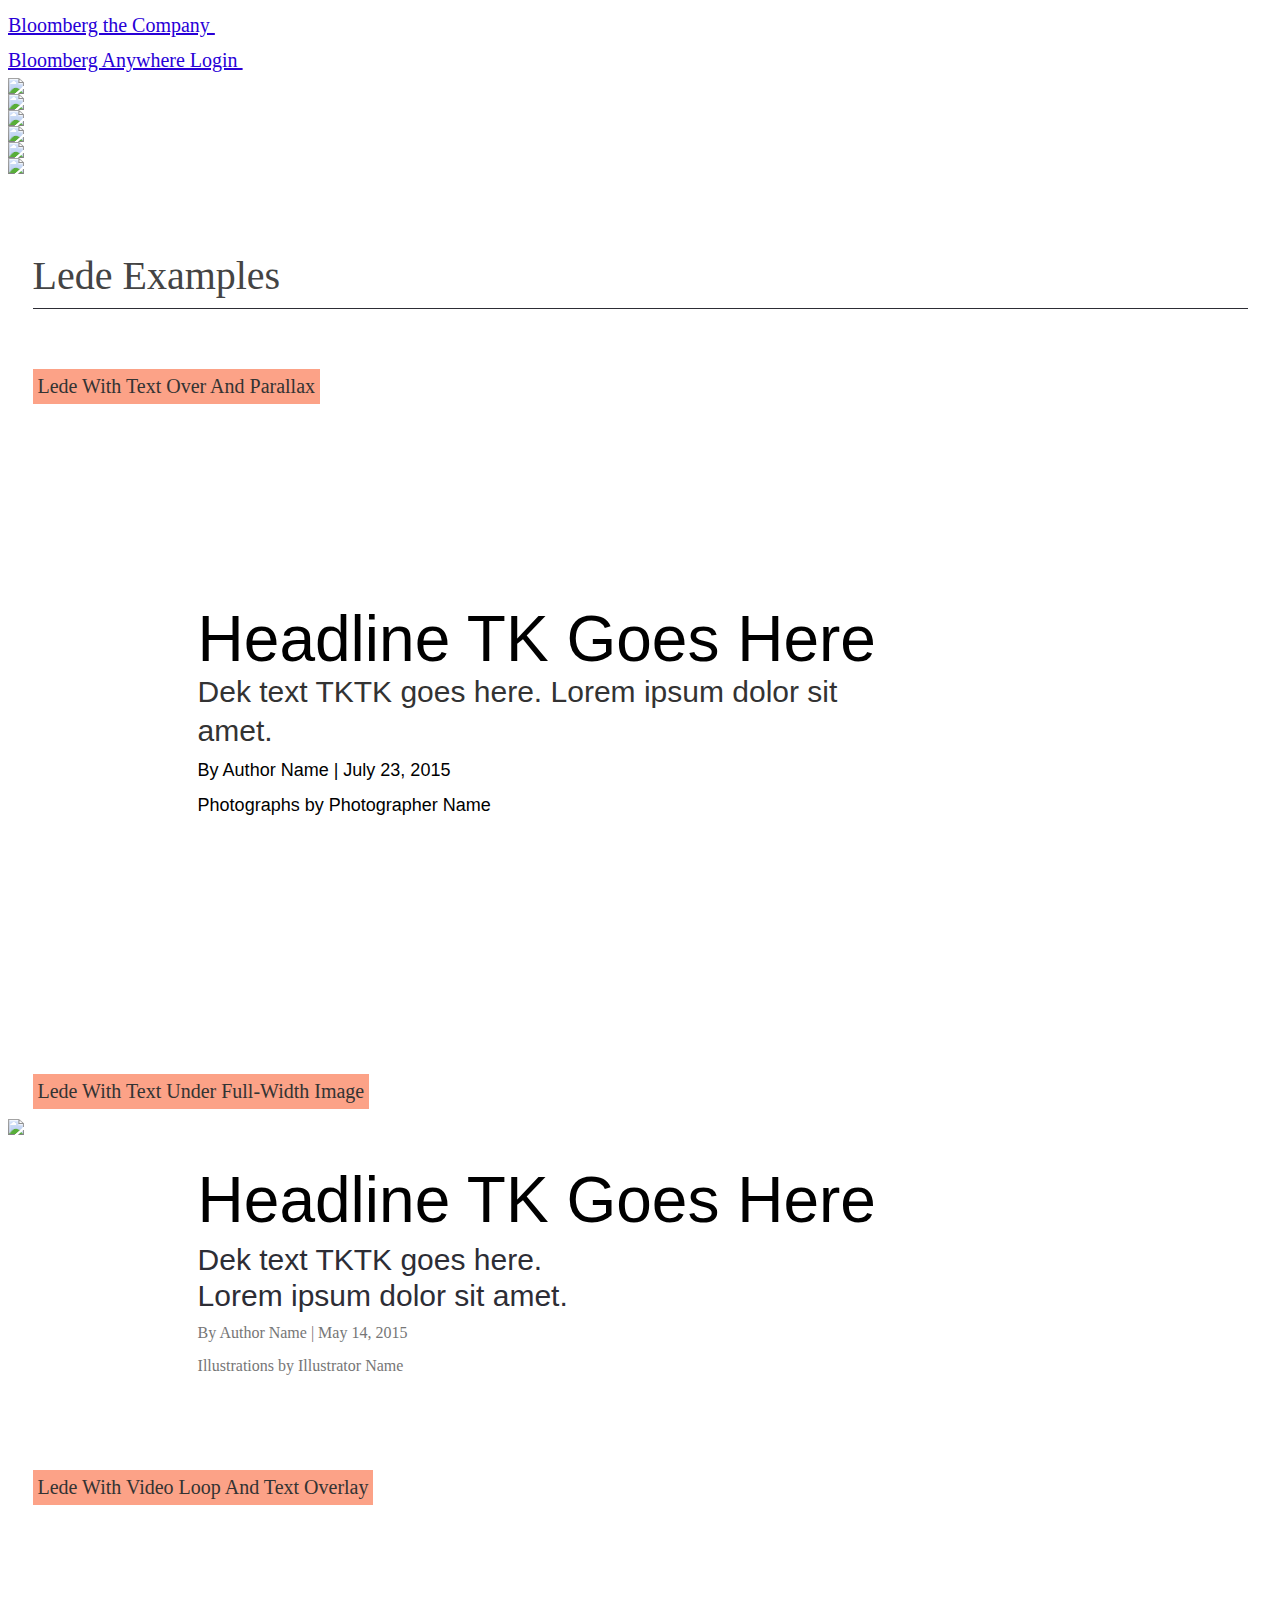
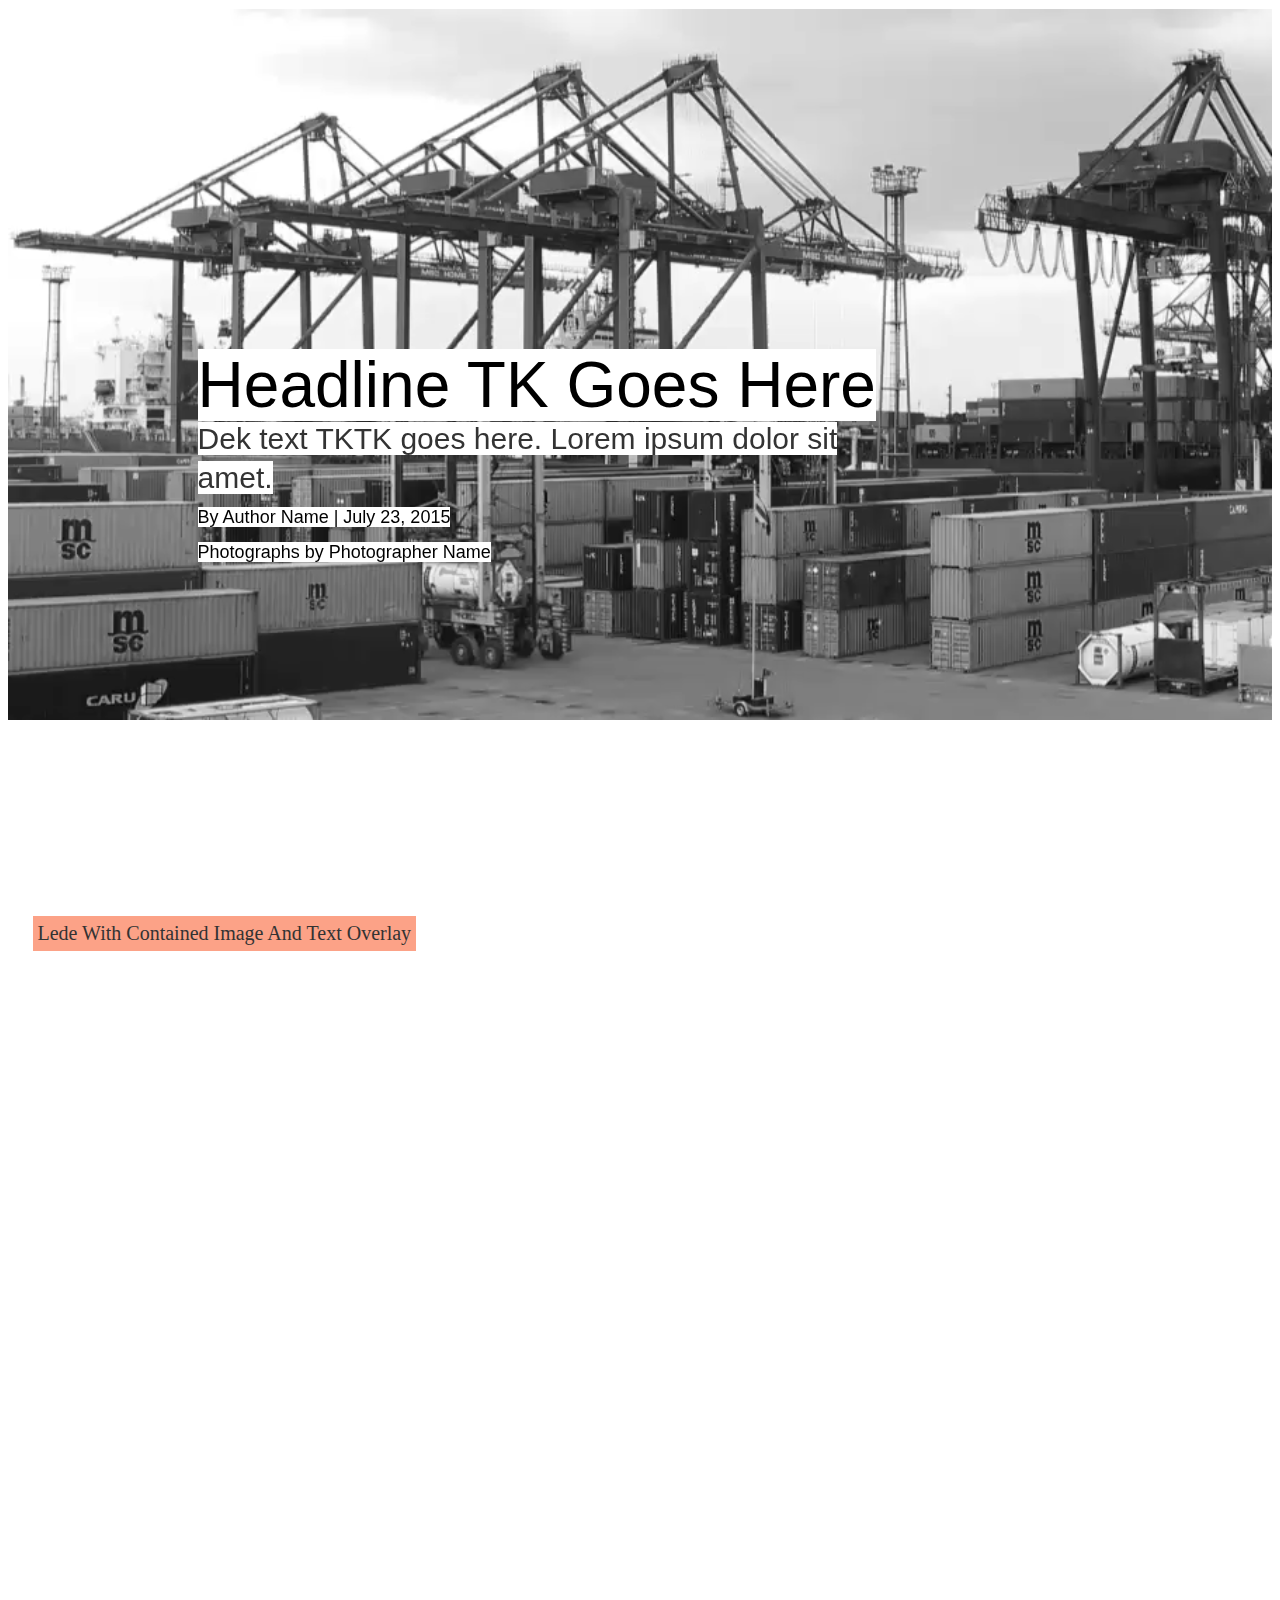
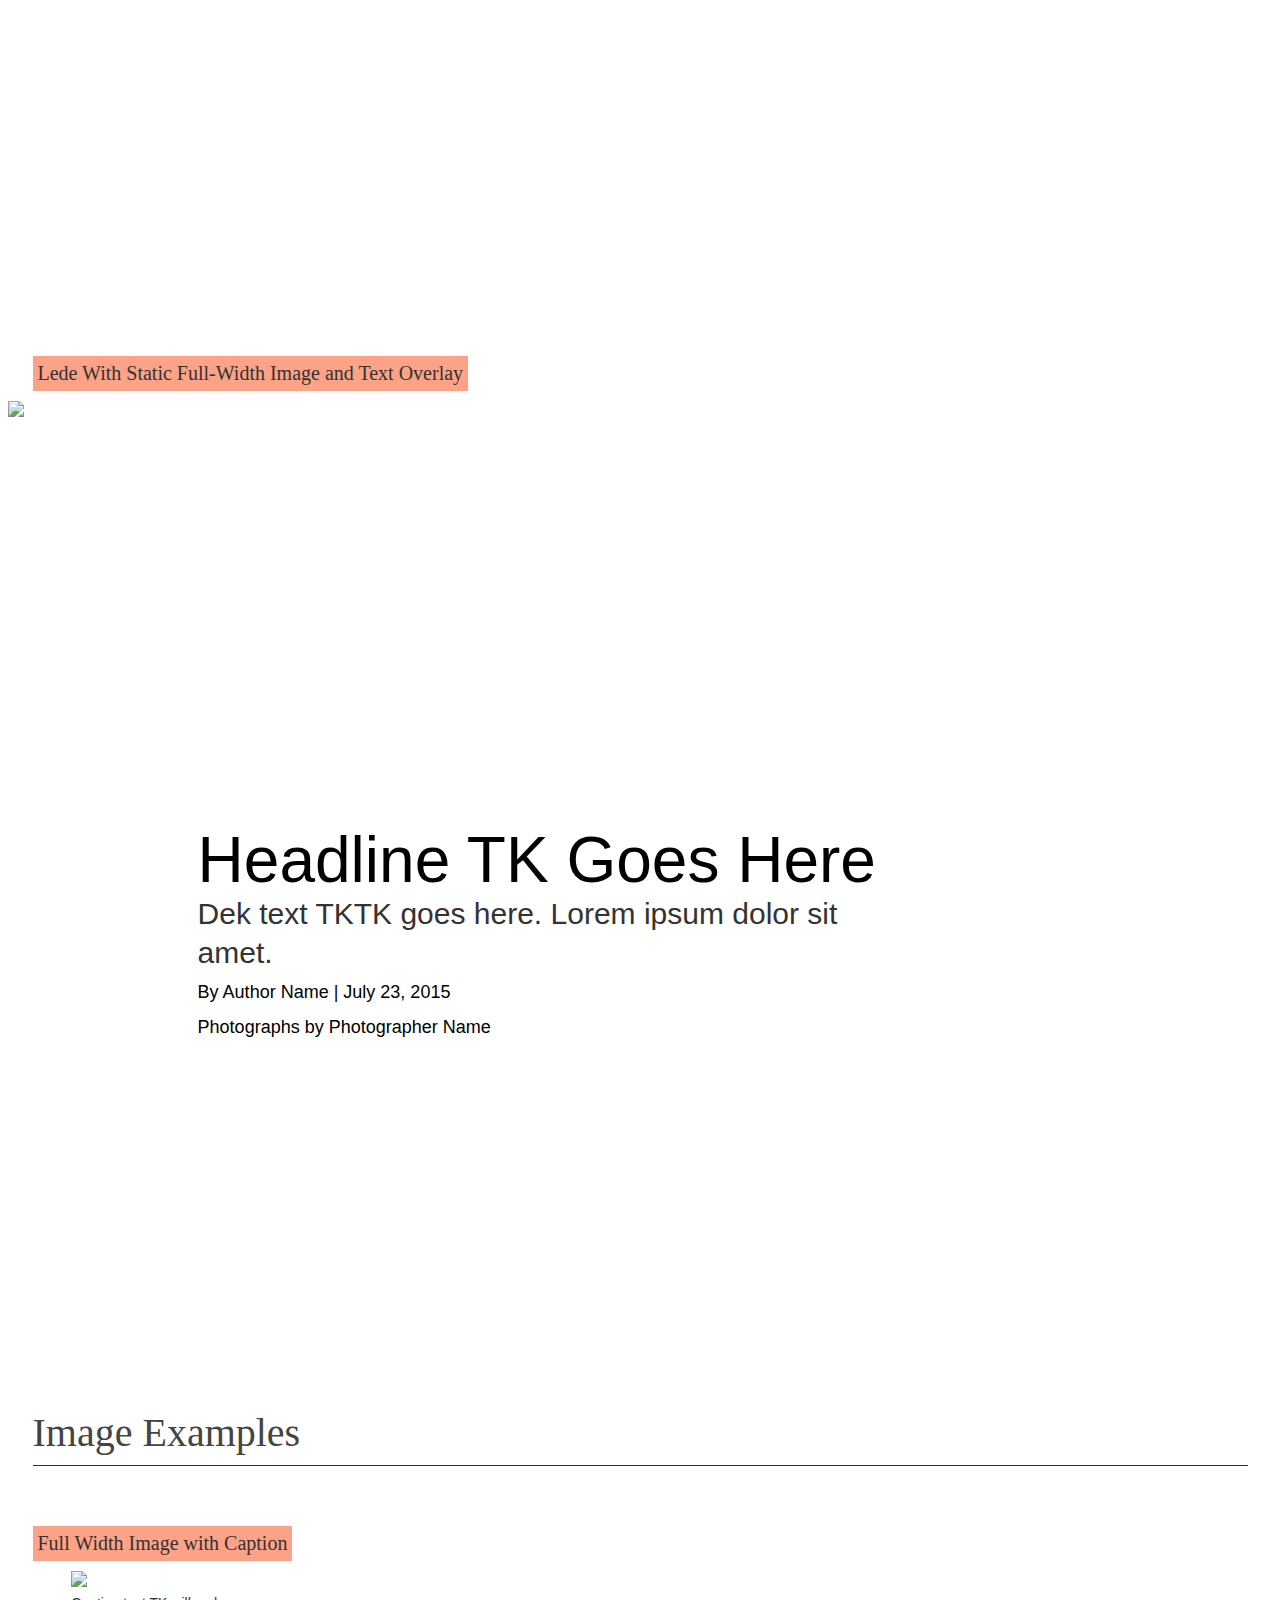
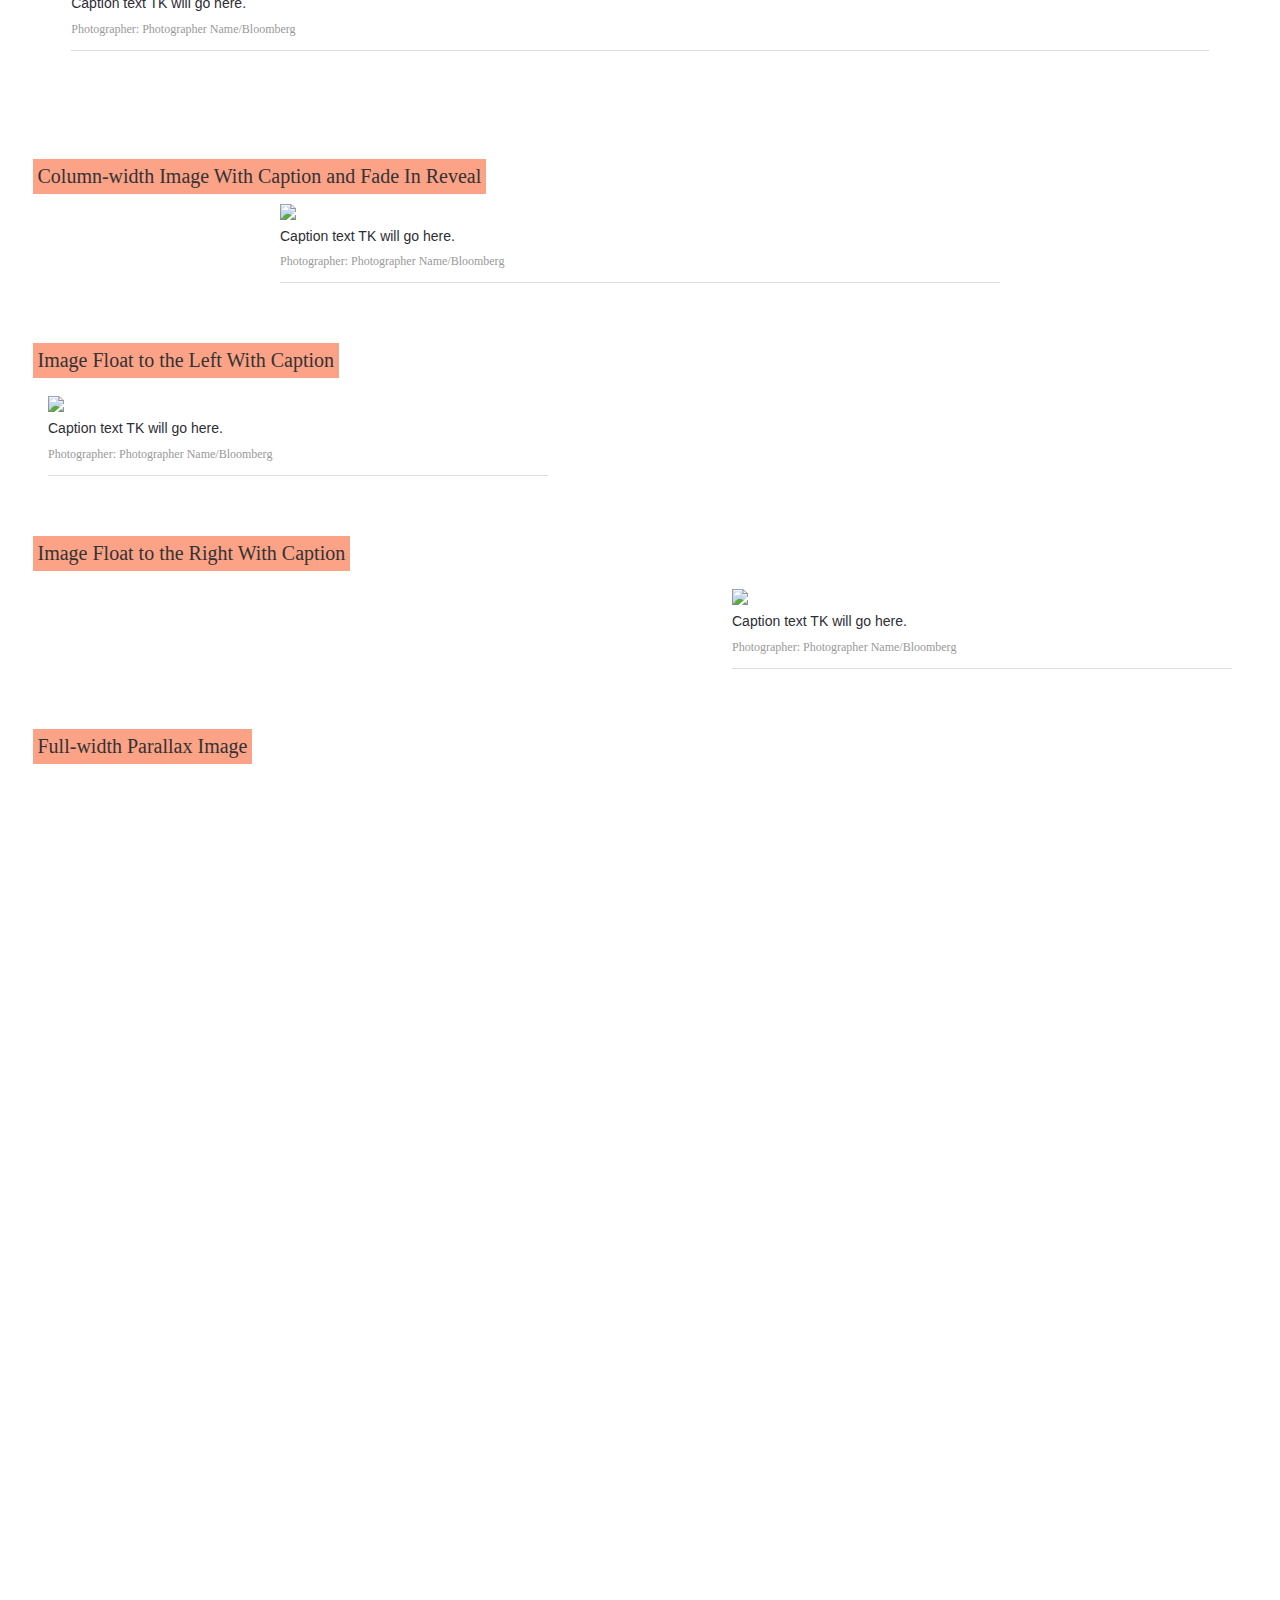
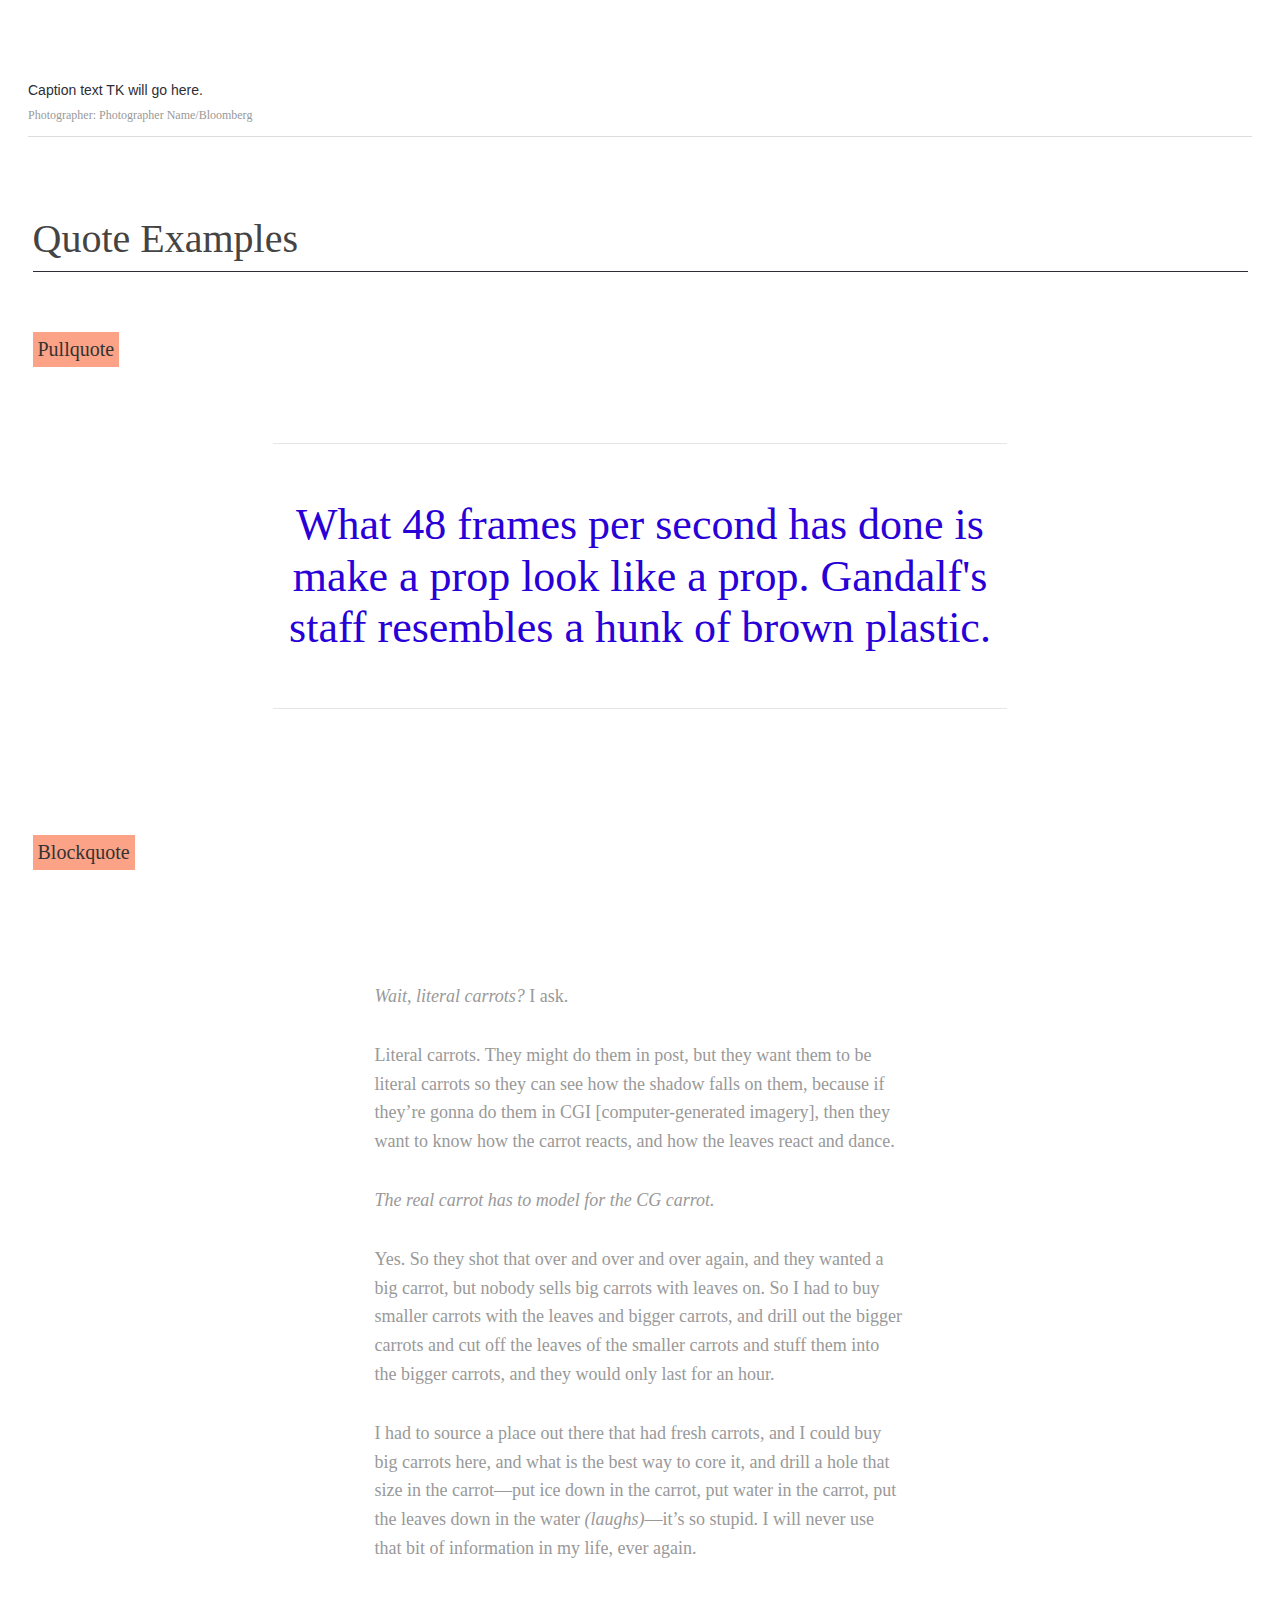
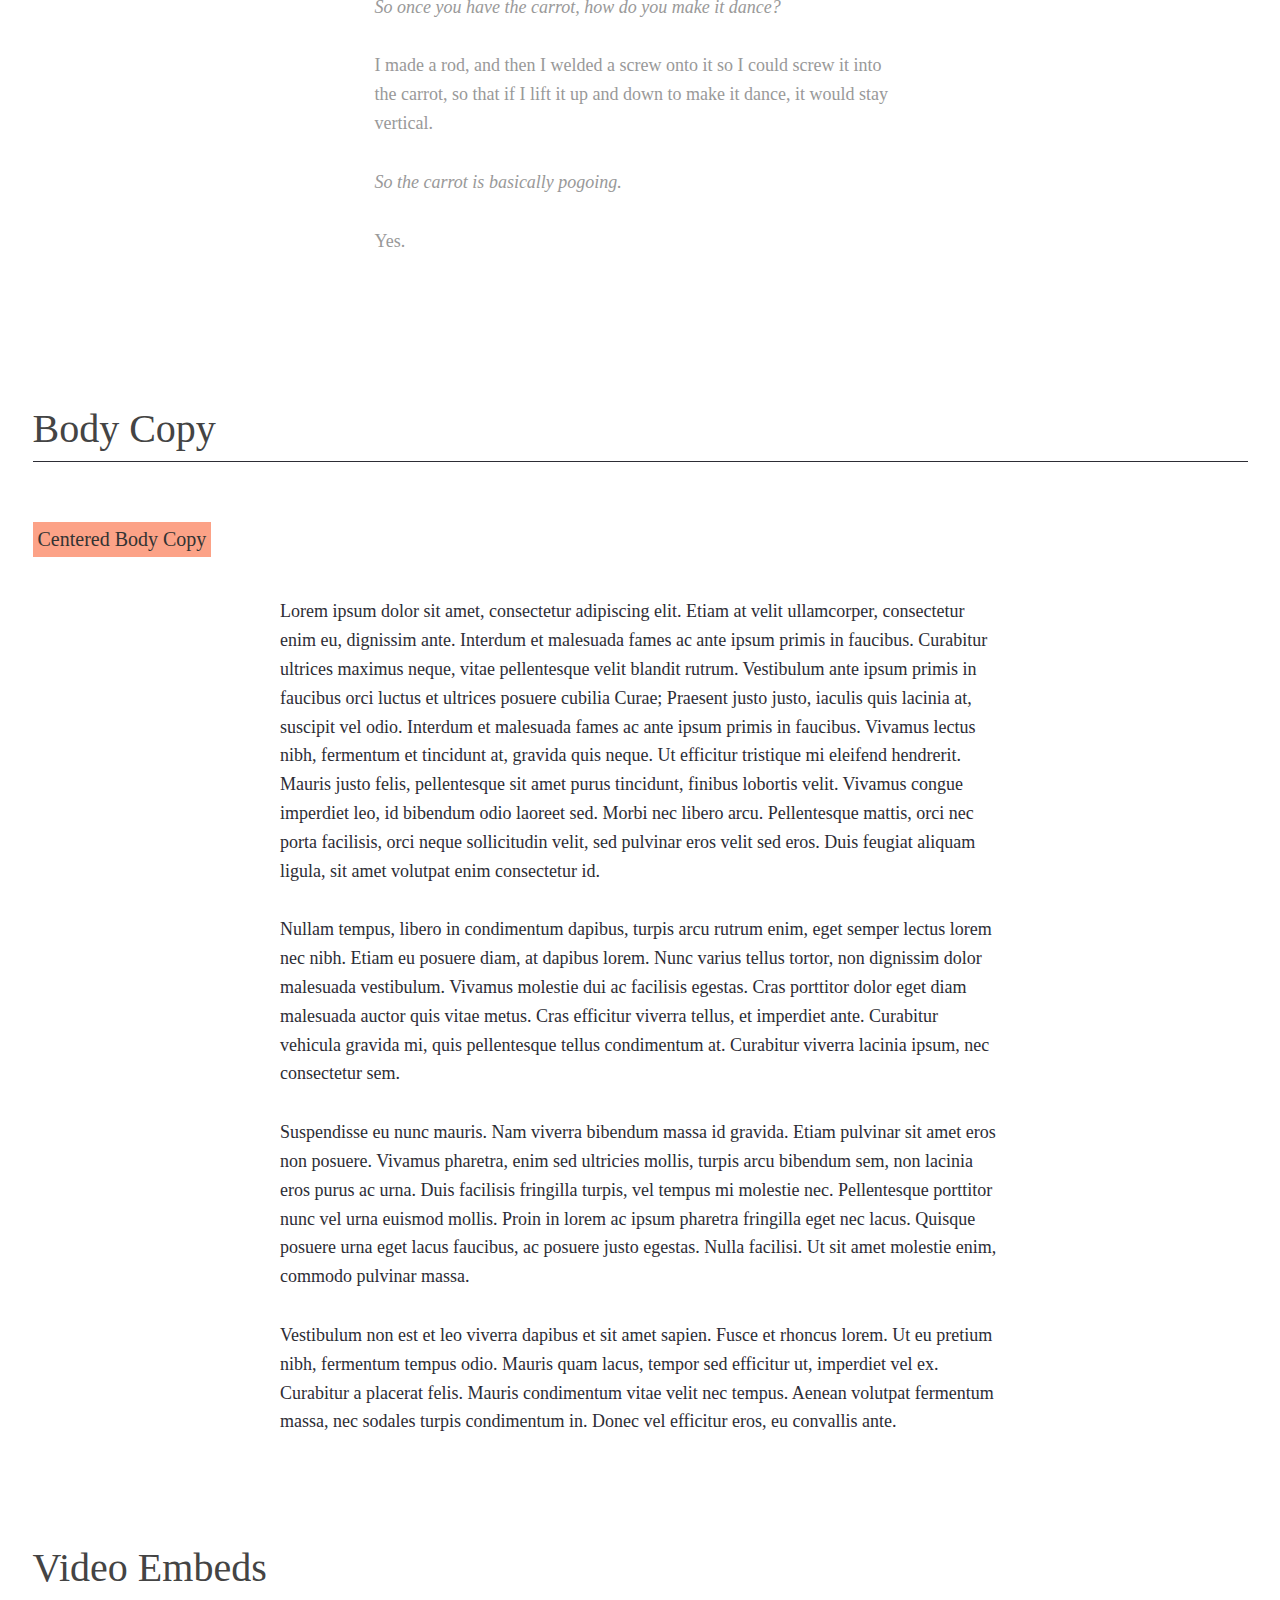
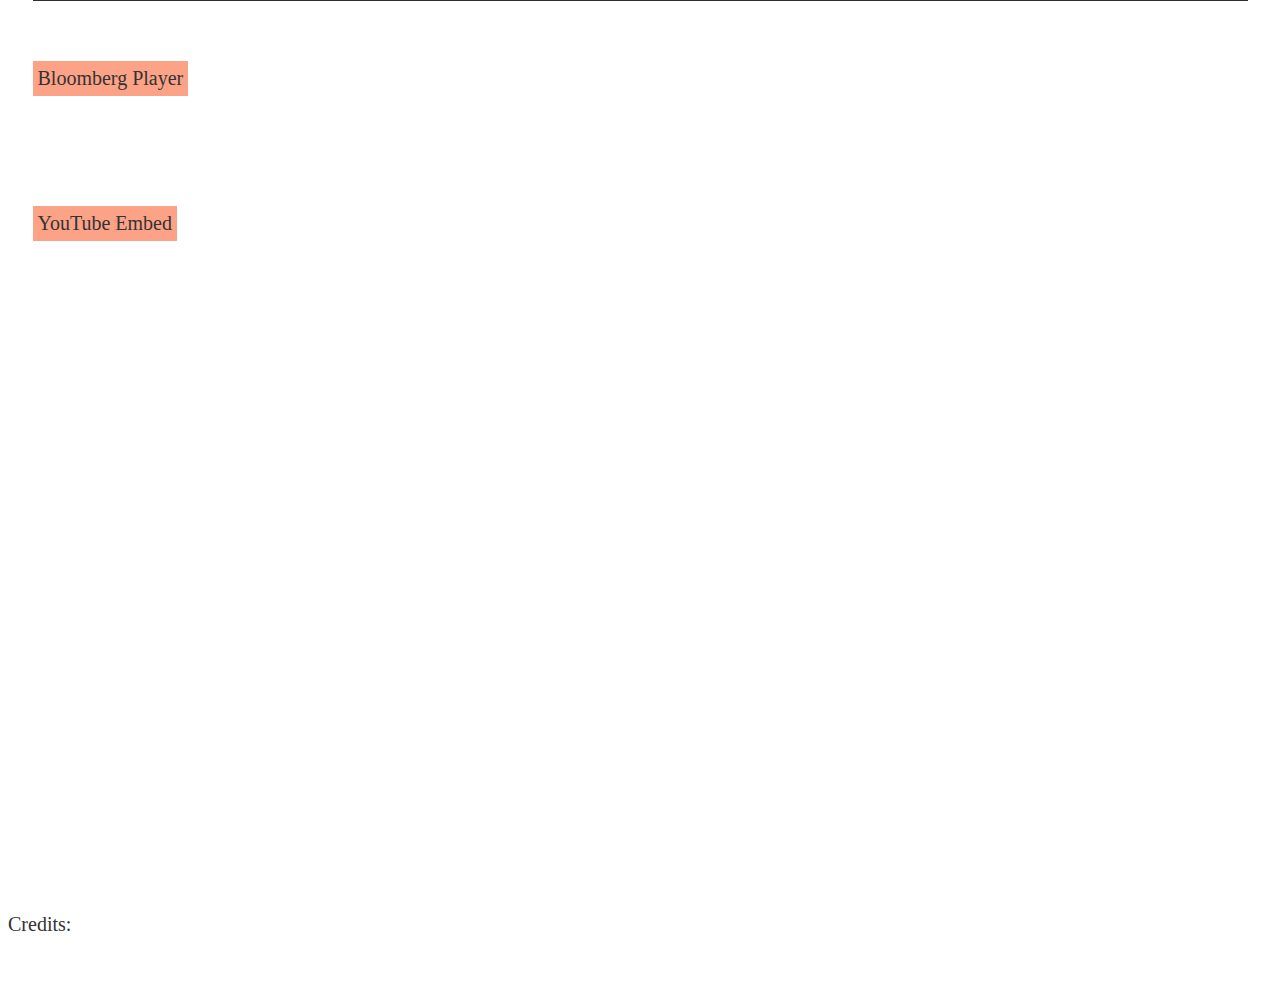
==== commit 9fcdd29c: "adds Youtube embed" ====
--- a/public/index.html
+++ b/public/index.html
@@ -391,6 +391,18 @@
             </div>
 
 
+            <div class="example_headers">
+                <h2 class="example_subtitle">YouTube Embed</h2>
+            </div>
+
+            <!-- BLOOMBERG VIDEO EMBED -->
+
+            <div class="video">
+              <!-- PASTE YOUTUBE EMBED CODE HERE -->
+              <iframe src="https://www.youtube.com/embed/QH2-TGUlwu4" frameborder="0" allowfullscreen></iframe>
+            </div>
+
+
             <!-- FOOTER/CREDIT LINE -->
 
             <div id="footer">
--- a/public/css/main.css
+++ b/public/css/main.css
@@ -611,13 +611,14 @@
 }
 
 /* line 75, ../scss/layout/_images.scss */
-.video-js {
+.video-js, .video iframe {
   margin: 0 auto;
   min-width: 970px;
   min-height: 546px;
-}
-
-/* line 81, ../scss/layout/_images.scss */
+  display: block;
+}
+
+/* line 82, ../scss/layout/_images.scss */
 .terminal .video {
   display: none;
 }
@@ -819,14 +820,14 @@
   }
 
   /* line 124, ../scss/mediaqueries/_mobile.scss */
-  .video-js {
+  .video-js, .video iframe {
     min-width: 320px;
     min-height: 180px;
   }
 }
 @media screen and (min-width: 480px) and (max-width: 560px) {
   /* line 132, ../scss/mediaqueries/_mobile.scss */
-  .video-js {
+  .video-js, .video iframe {
     min-width: 480px;
     min-height: 270px;
   }
@@ -900,7 +901,7 @@
   }
 
   /* line 67, ../scss/mediaqueries/_tablet.scss */
-  .video-js {
+  .video-js, .video iframe {
     min-width: 1023px;
     min-height: 511px;
   }
@@ -920,7 +921,7 @@
   }
 
   /* line 86, ../scss/mediaqueries/_tablet.scss */
-  .video-js {
+  .video-js, .video iframe {
     min-width: 480px;
     min-height: 270px;
   }
@@ -945,7 +946,7 @@
   }
 
   /* line 109, ../scss/mediaqueries/_tablet.scss */
-  .video-js {
+  .video-js, .video iframe {
     min-width: 730px;
     min-height: 411px;
   }
@@ -962,7 +963,7 @@
 }
 @media screen and (min-width: 1024px) and (max-width: 1280px) {
   /* line 124, ../scss/mediaqueries/_tablet.scss */
-  .video-js {
+  .video-js, .video iframe {
     min-width: 1024px;
     min-height: 576px;
   }
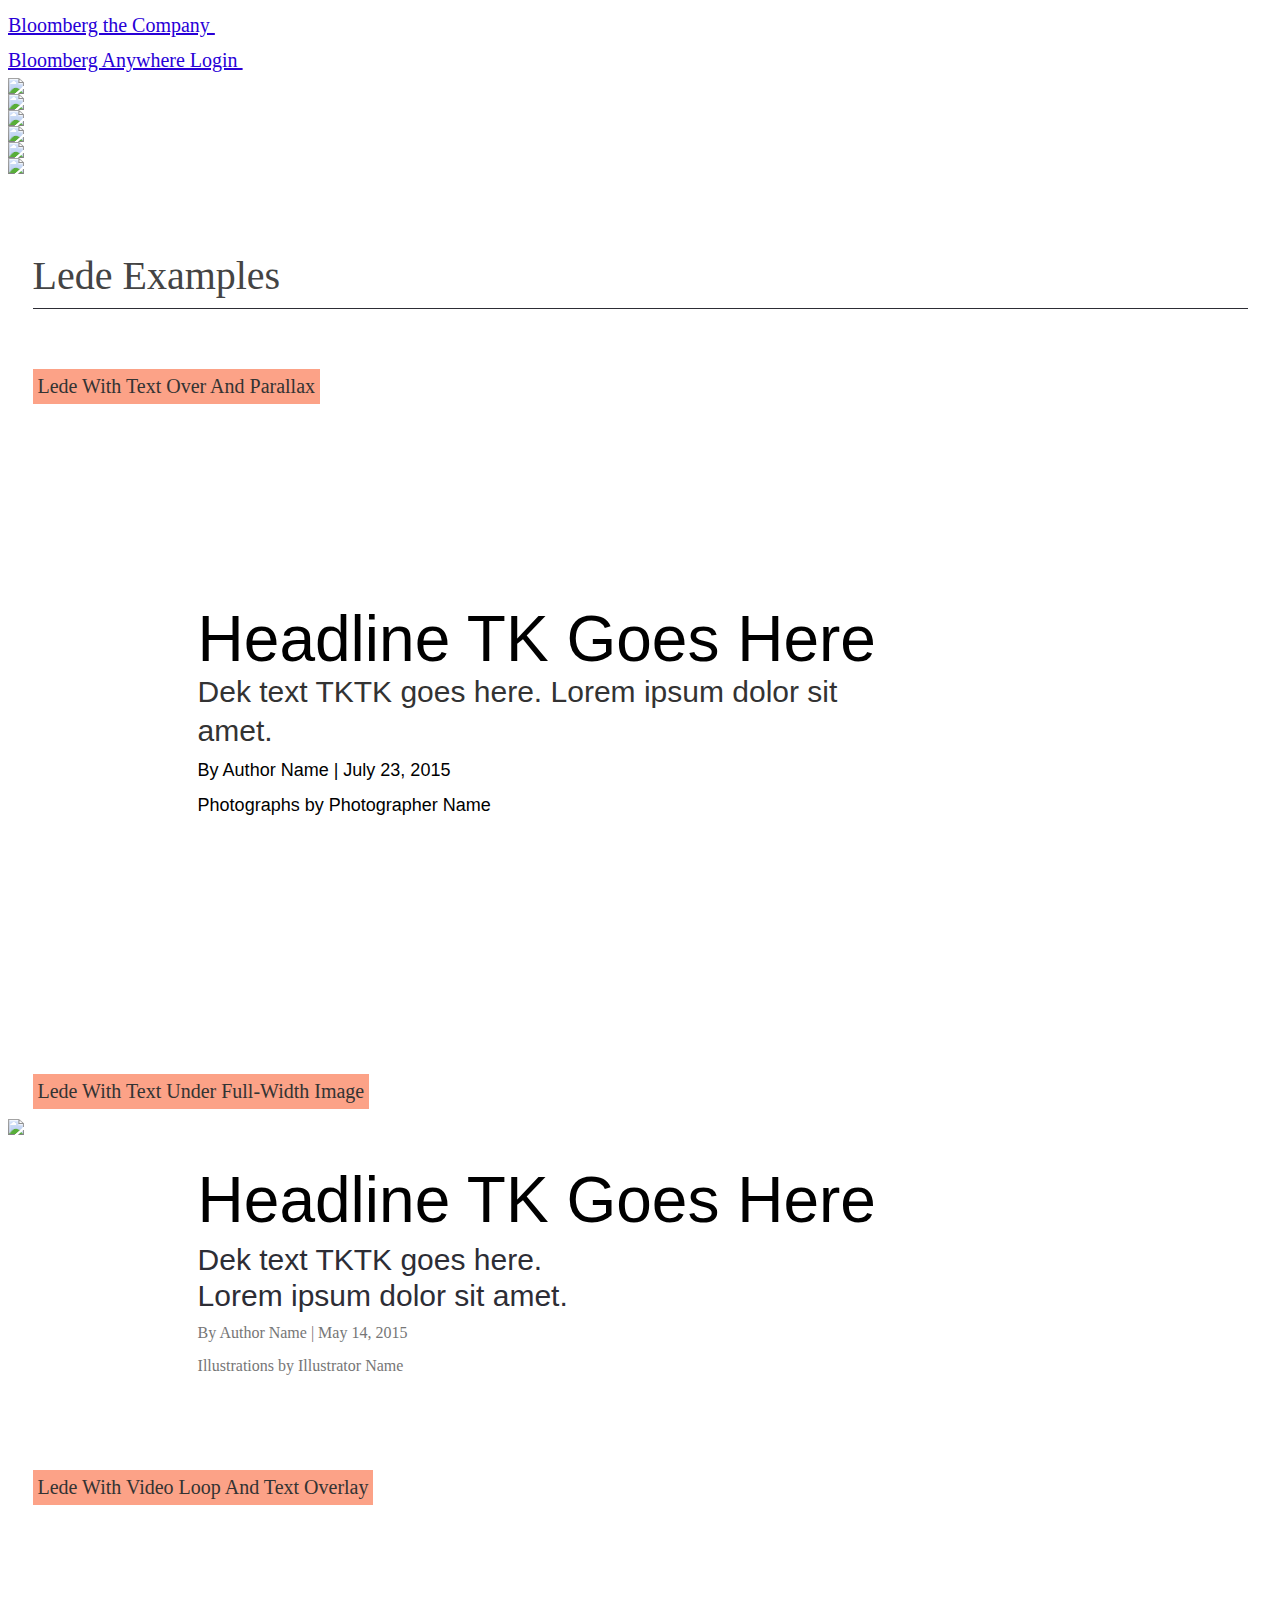
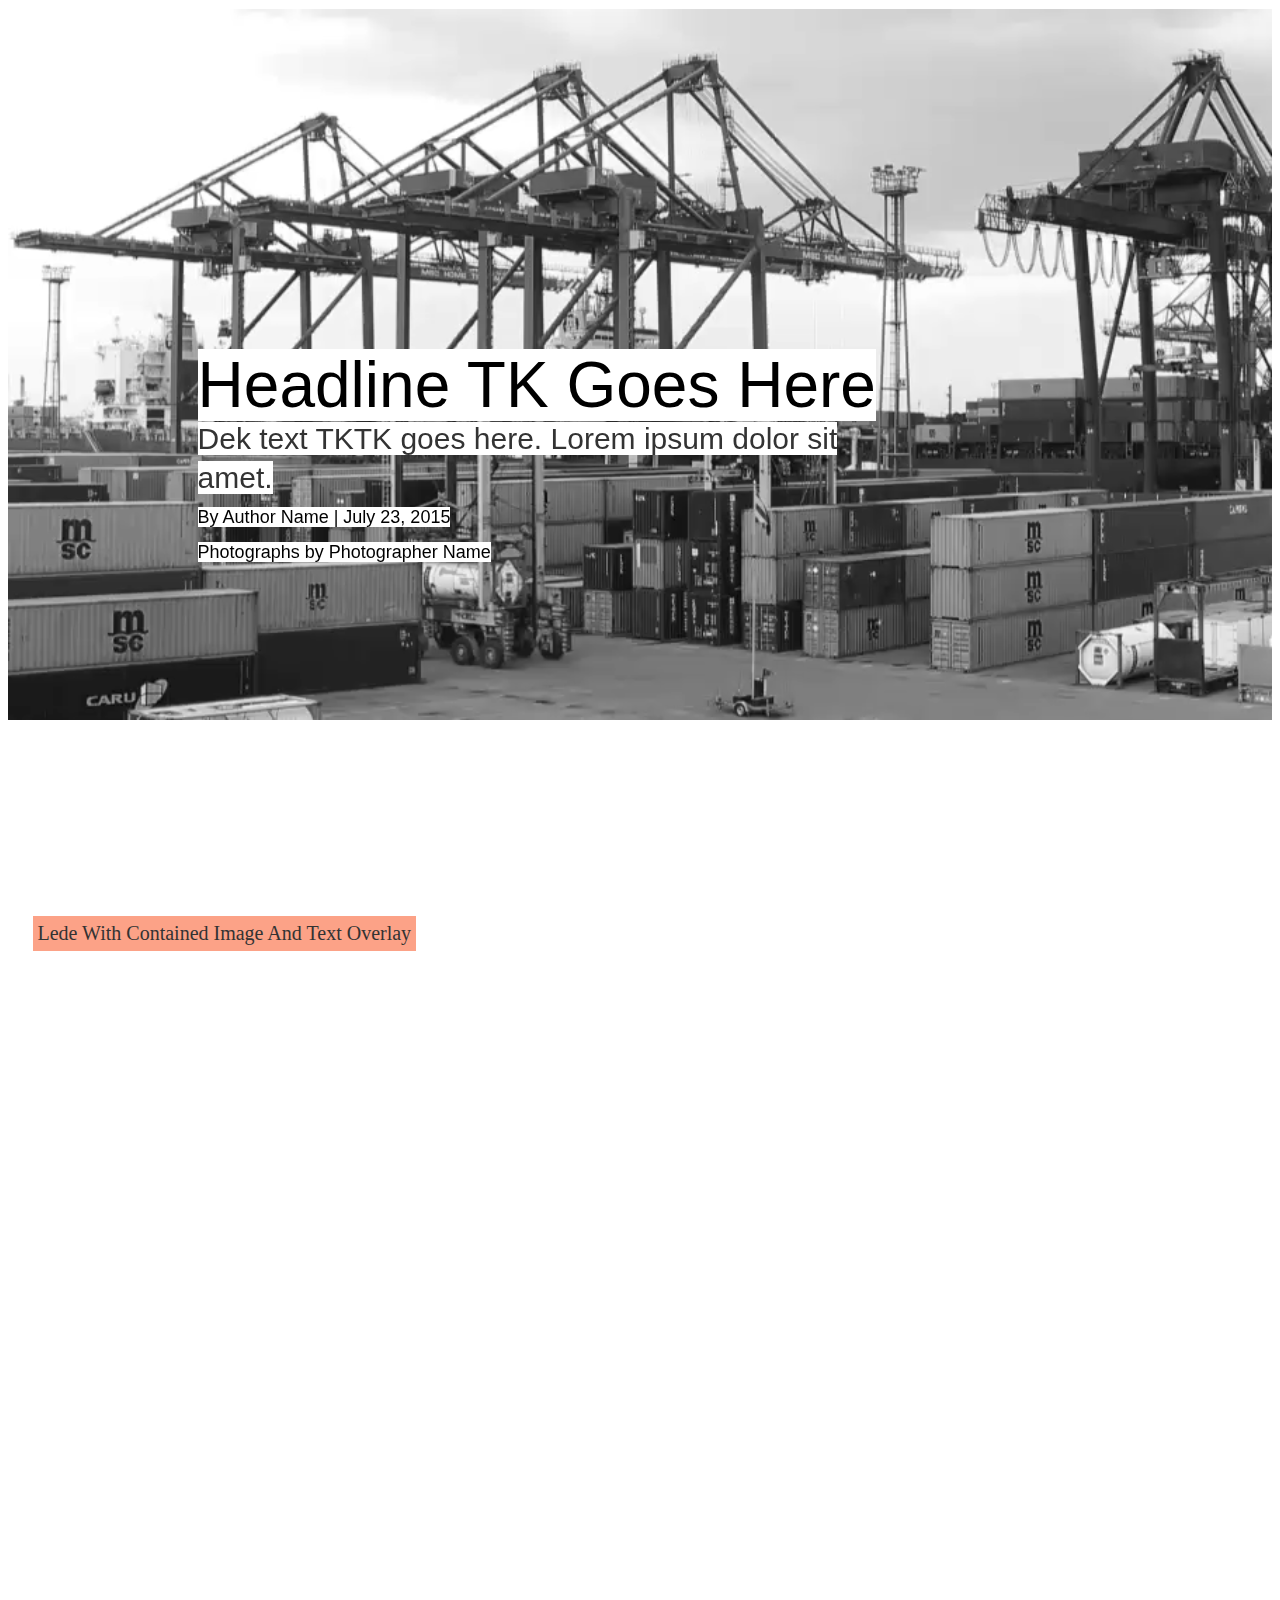
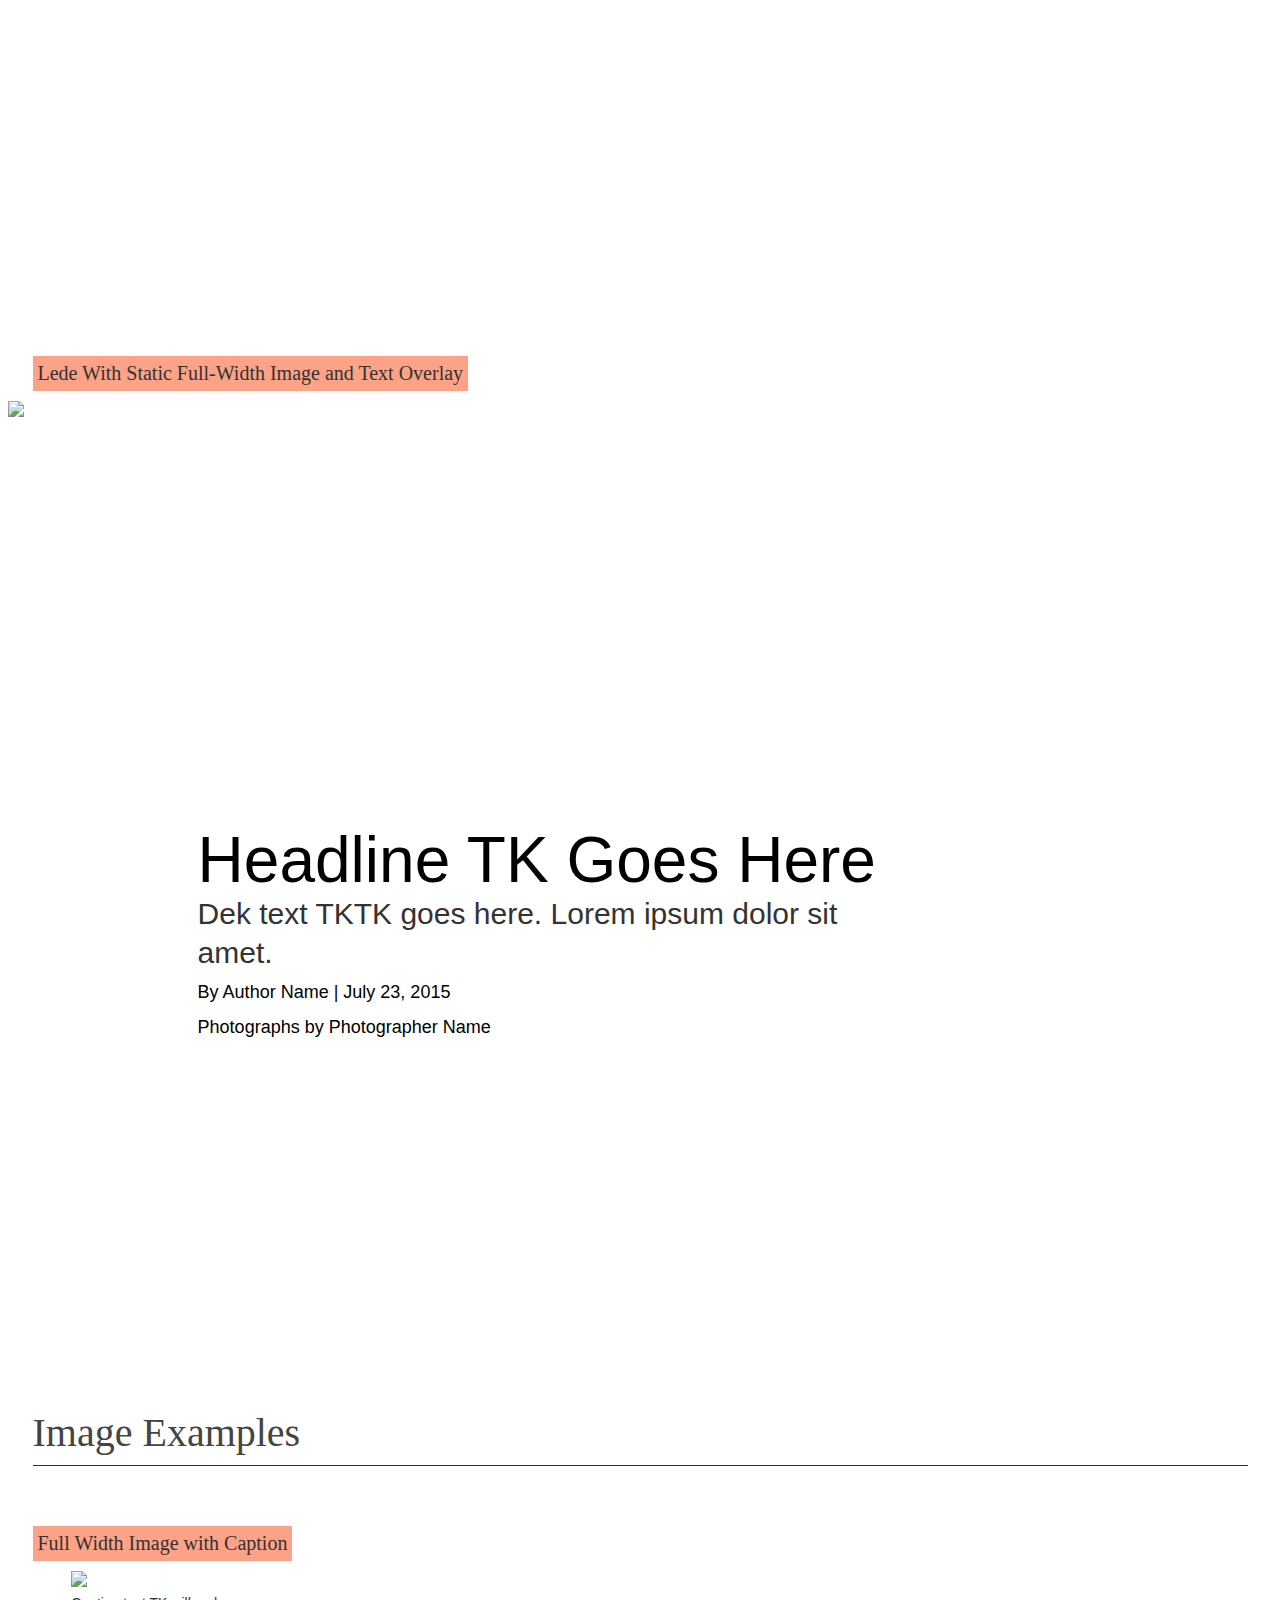
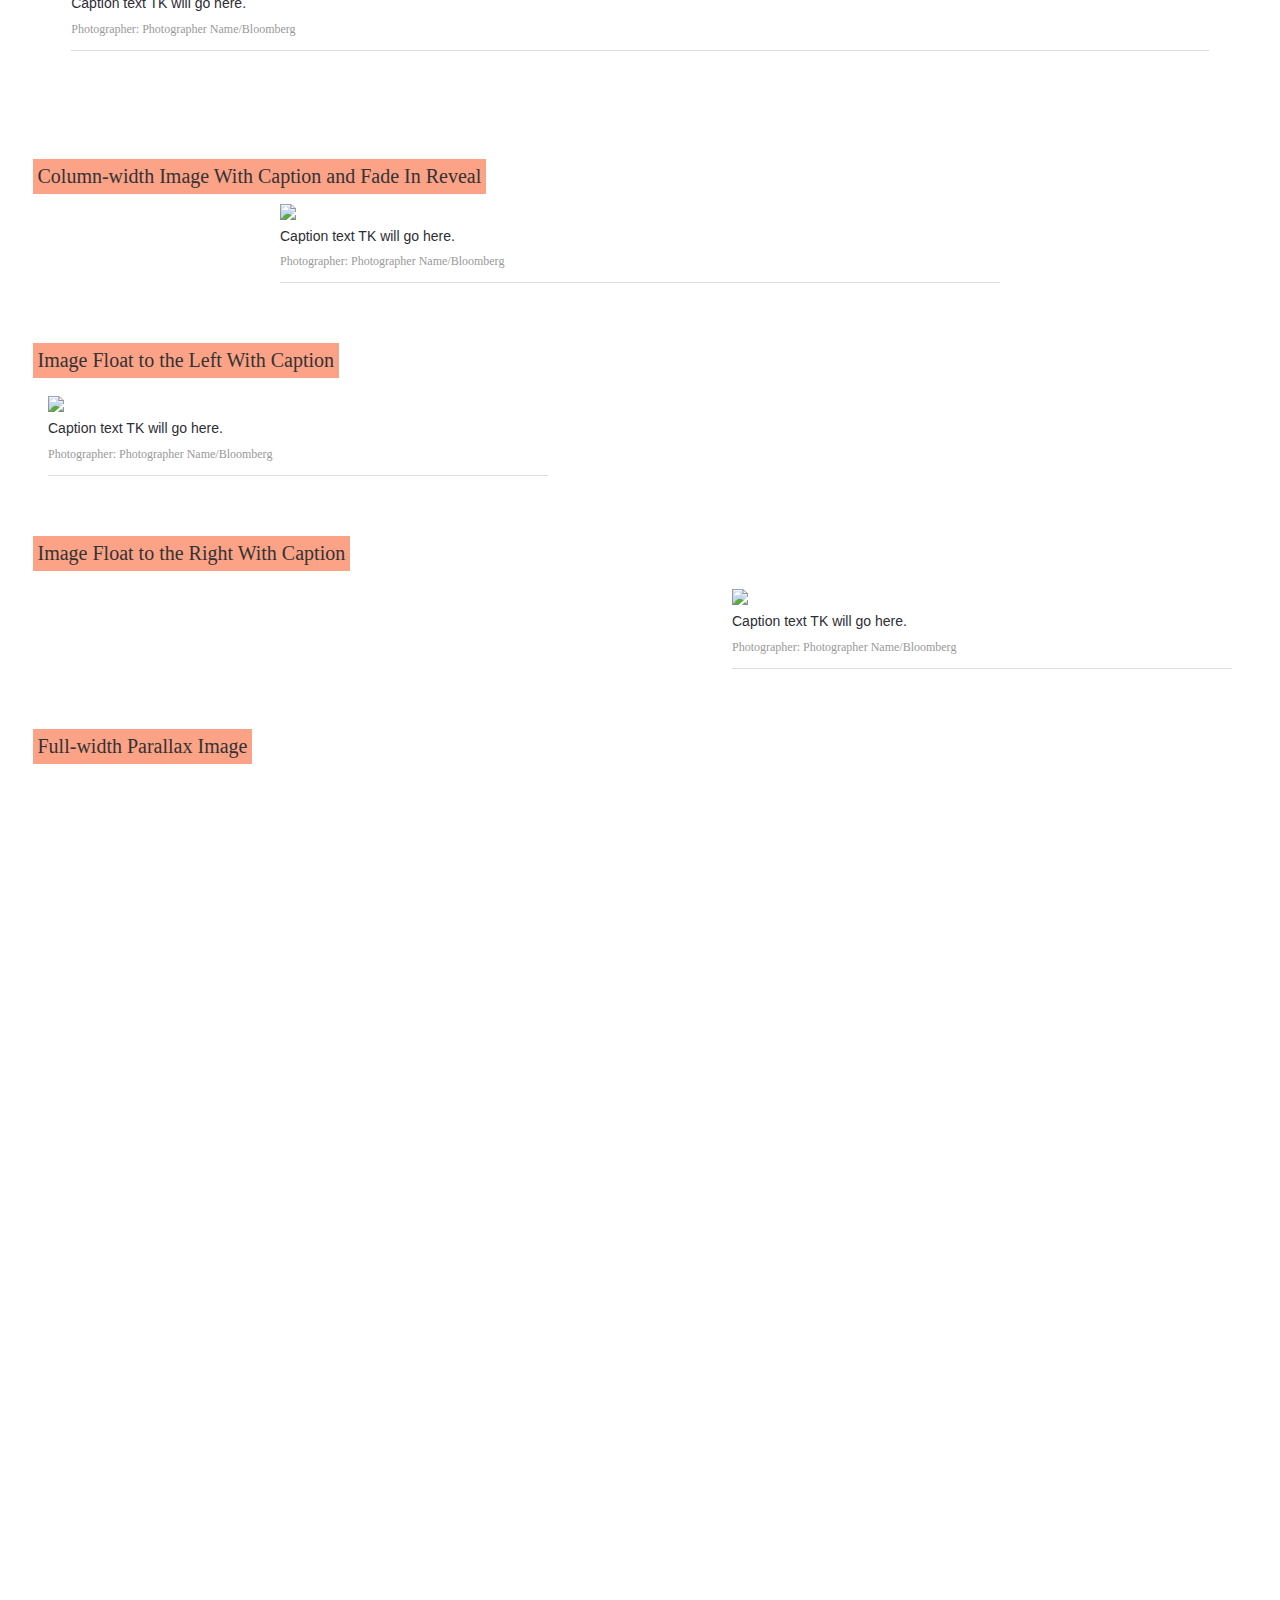
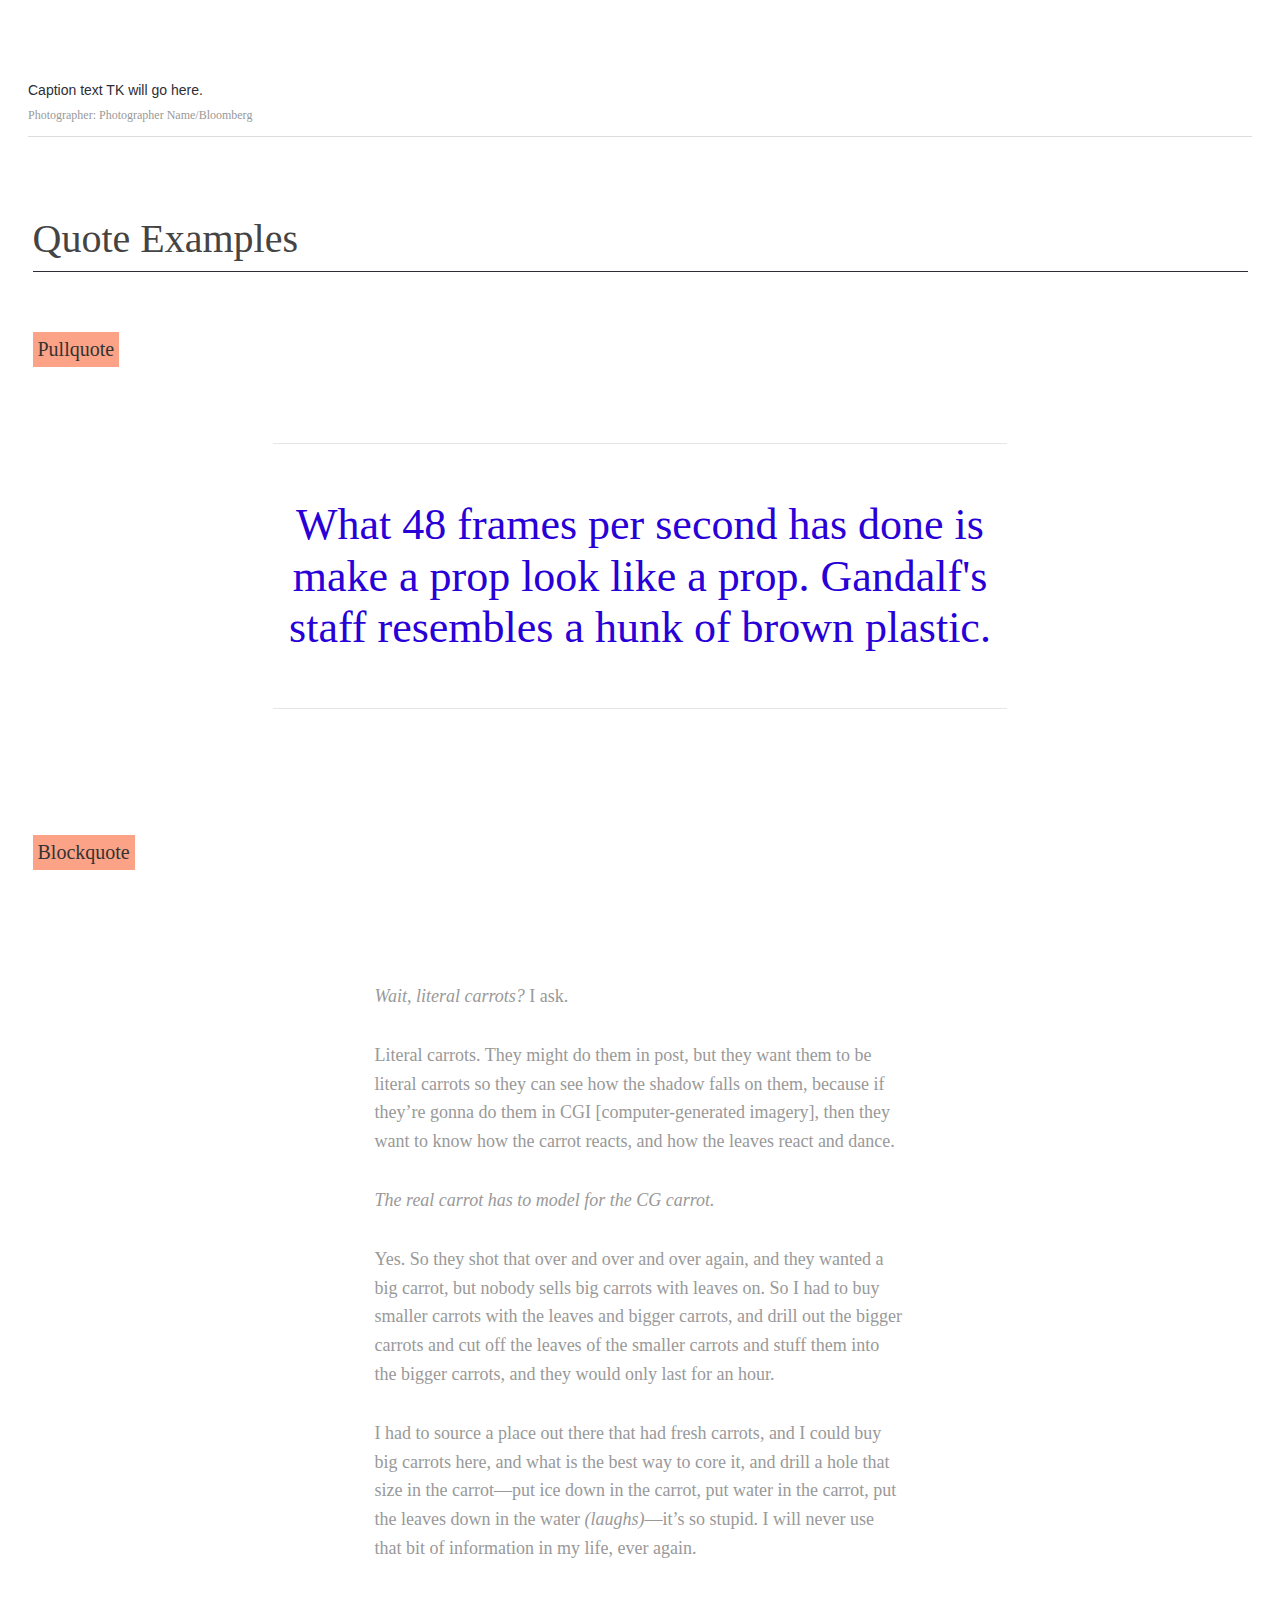
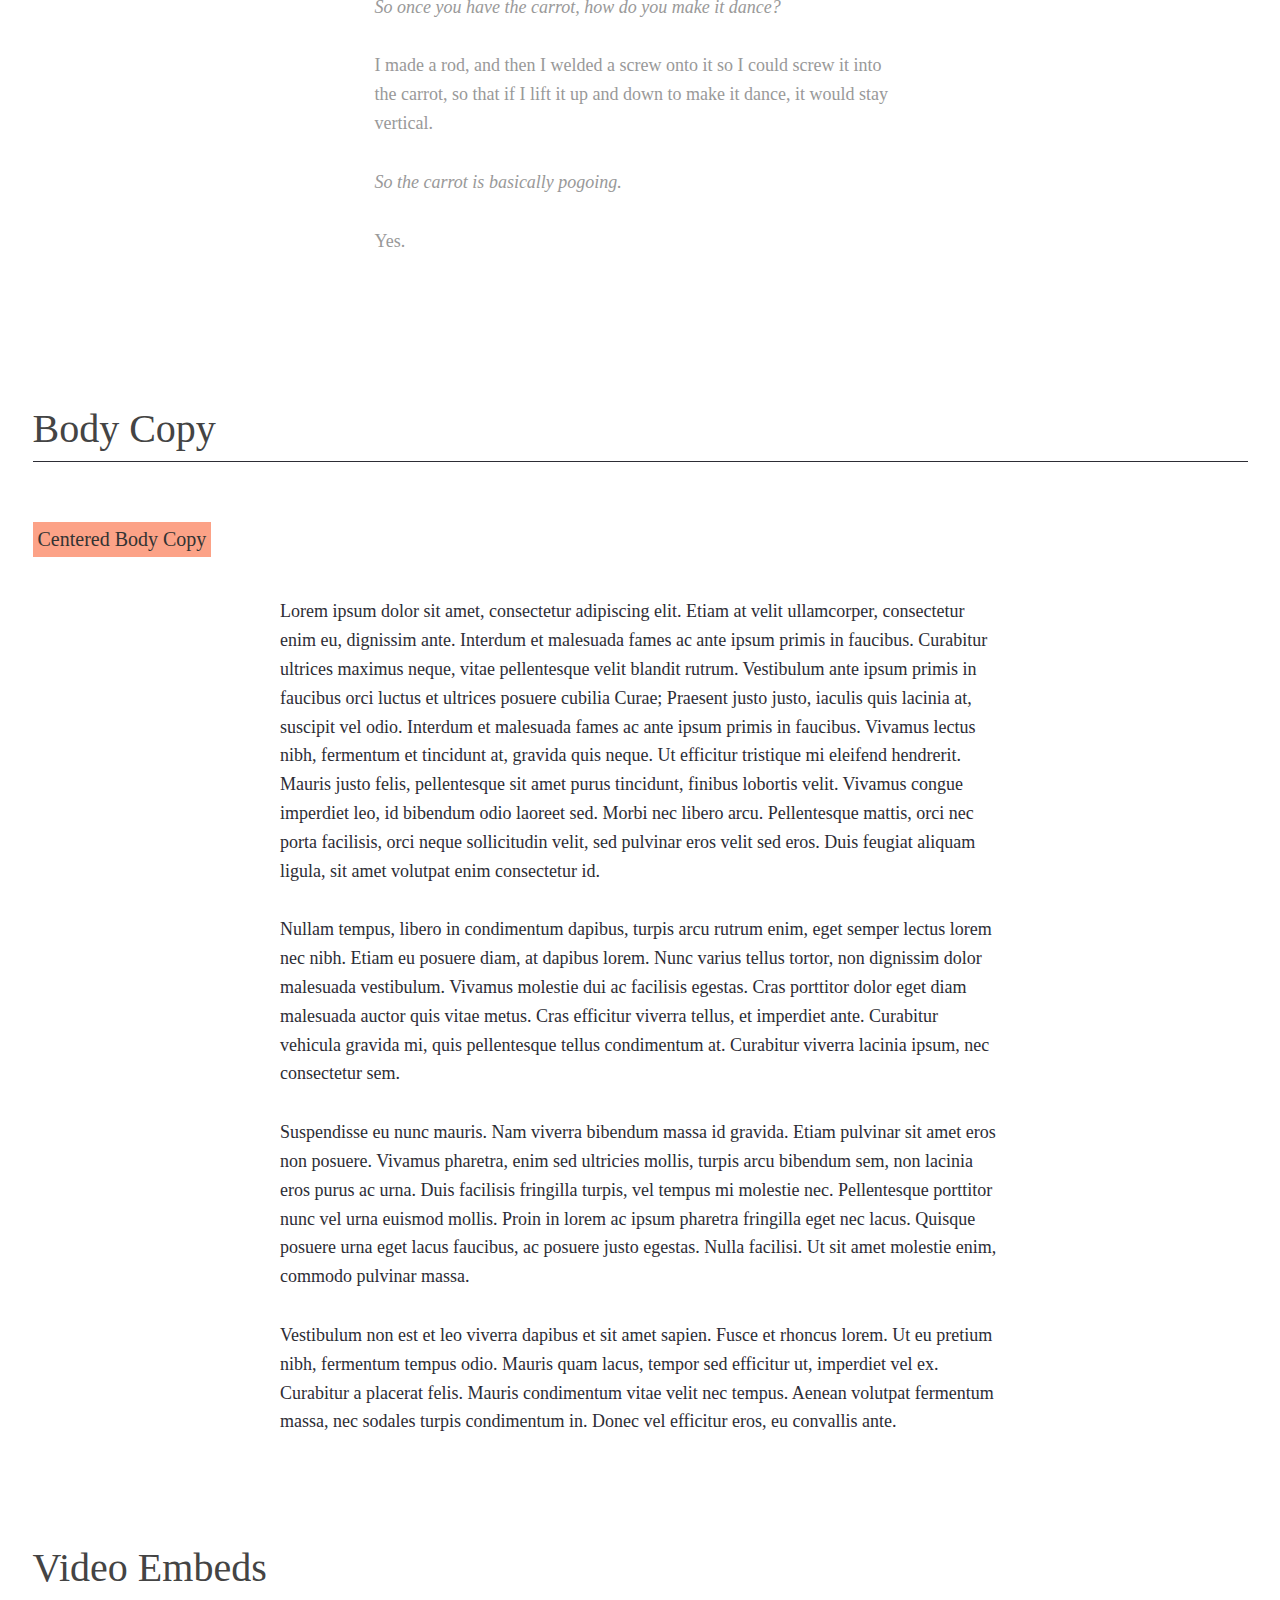
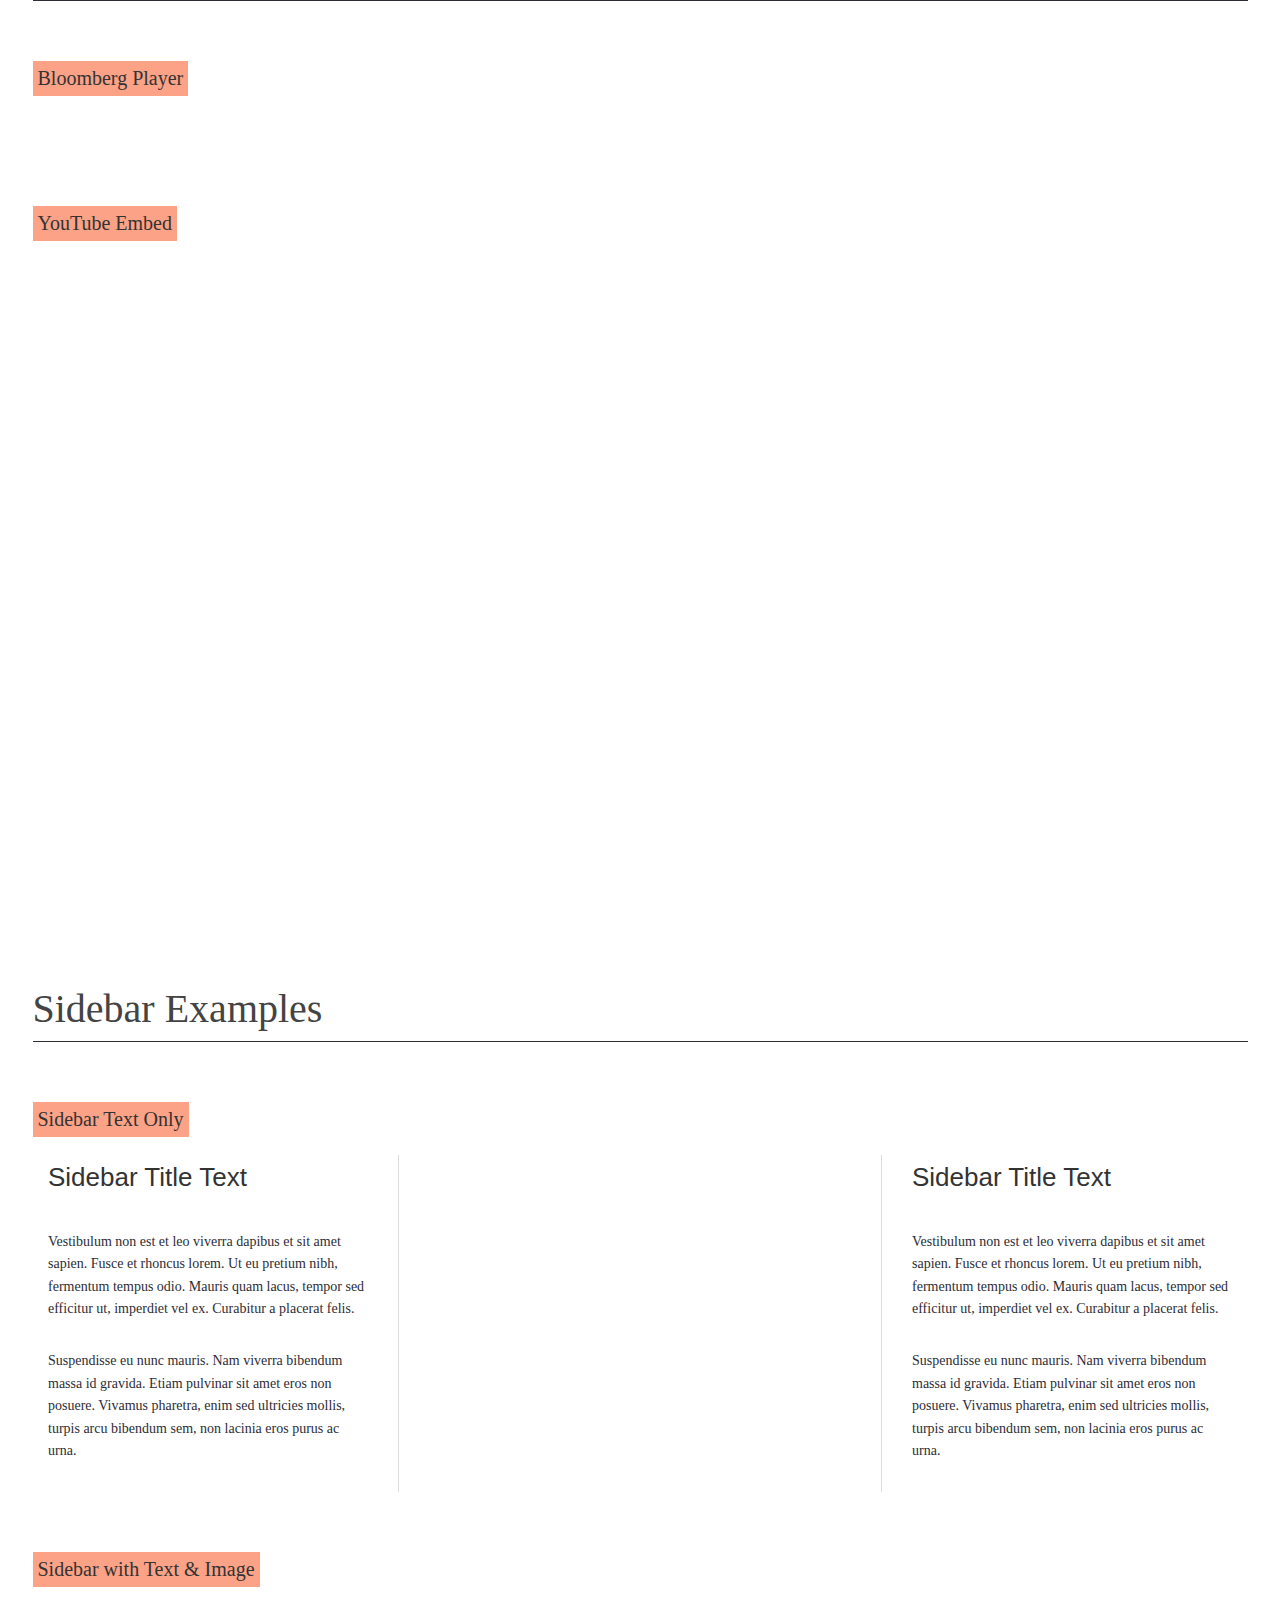
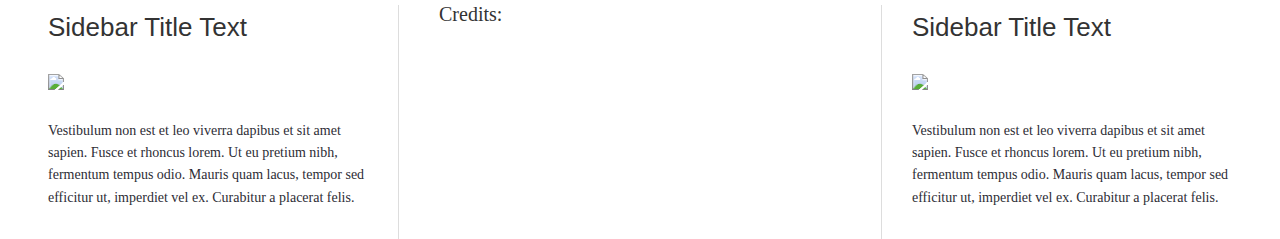
==== commit 2bf789cb: "adds sidebar options" ====
--- a/public/index.html
+++ b/public/index.html
@@ -403,8 +403,55 @@
             </div>
 
 
+            <div class="example_headers">
+                <h1 class="example_title">Sidebar Examples</h1>
+                <h2 class="example_subtitle">Sidebar Text Only</h2>
+            </div>
+
+            <!-- SIDEBAR W/TEXT ONLY -->
+
+            <div class="sidebar_right reveal fadeInRight">
+              <h3>Sidebar Title Text</h3>
+              <div class="sidebar_text">
+                <p>Vestibulum non est et leo viverra dapibus et sit amet sapien. Fusce et rhoncus lorem. Ut eu pretium nibh, fermentum tempus odio. Mauris quam lacus, tempor sed efficitur ut, imperdiet vel ex. Curabitur a placerat felis.</p>
+                <p>Suspendisse eu nunc mauris. Nam viverra bibendum massa id gravida. Etiam pulvinar sit amet eros non posuere. Vivamus pharetra, enim sed ultricies mollis, turpis arcu bibendum sem, non lacinia eros purus ac urna.</p>
+              </div>
+            </div>
+
+            <div class="sidebar_left reveal fadeInRight">
+              <h3>Sidebar Title Text</h3>
+              <div class="sidebar_text">
+                <p>Vestibulum non est et leo viverra dapibus et sit amet sapien. Fusce et rhoncus lorem. Ut eu pretium nibh, fermentum tempus odio. Mauris quam lacus, tempor sed efficitur ut, imperdiet vel ex. Curabitur a placerat felis.</p>
+                <p>Suspendisse eu nunc mauris. Nam viverra bibendum massa id gravida. Etiam pulvinar sit amet eros non posuere. Vivamus pharetra, enim sed ultricies mollis, turpis arcu bibendum sem, non lacinia eros purus ac urna.</p>
+              </div>
+            </div>
+
+
+            <div class="example_headers">
+                <h2 class="example_subtitle">Sidebar with Text &amp; Image</h2>
+            </div>
+
+            <!-- SIDEBAR W/TEXT & IMAGE -->
+
+            <div class="sidebar_right reveal fadeInRight">
+              <h3>Sidebar Title Text</h3>
+              <img src="http://placehold.it/320x250">
+              <div class="sidebar_text">
+                <p>Vestibulum non est et leo viverra dapibus et sit amet sapien. Fusce et rhoncus lorem. Ut eu pretium nibh, fermentum tempus odio. Mauris quam lacus, tempor sed efficitur ut, imperdiet vel ex. Curabitur a placerat felis.</p>
+              </div>
+            </div>
+
+            <div class="sidebar_left reveal fadeInRight">
+              <h3>Sidebar Title Text</h3>
+              <img src="http://placehold.it/320x250">
+              <div class="sidebar_text">
+                <p>Vestibulum non est et leo viverra dapibus et sit amet sapien. Fusce et rhoncus lorem. Ut eu pretium nibh, fermentum tempus odio. Mauris quam lacus, tempor sed efficitur ut, imperdiet vel ex. Curabitur a placerat felis.</p>
+              </div>
+            </div>
+
+
             <!-- FOOTER/CREDIT LINE -->
-
+            <div class="clearboth">
             <div id="footer">
                 <div class="container">
                     <div class="left"></div>
--- a/public/css/main.css
+++ b/public/css/main.css
@@ -660,8 +660,39 @@
 
 /*------------  SIDEBAR STYLES ------------*/
 /*--- LEFT SIDEBAR ---*/
+/* line 6, ../scss/layout/_sidebar.scss */
+.sidebar_left {
+  float: left;
+  border-right: 1px solid #ddd;
+  padding-right: 30px;
+}
+
 /*---  RIGHT SIDEBAR ---*/
+/* line 15, ../scss/layout/_sidebar.scss */
+.sidebar_right {
+  float: right;
+  border-left: 1px solid #ddd;
+  padding-left: 30px;
+}
+
 /*---  SIDEBAR W/ TEXT ---*/
+/* line 24, ../scss/layout/_sidebar.scss */
+.sidebar_right, .sidebar_left {
+  width: 20rem;
+  max-width: 320px;
+  margin: 0.5rem 40px 0 40px;
+}
+/* line 29, ../scss/layout/_sidebar.scss */
+.sidebar_right h3, .sidebar_left h3 {
+  font-family: "HaasDisplayBold", Helvetica, Arial, sans-serif;
+  font-size: 1.3em;
+}
+/* line 35, ../scss/layout/_sidebar.scss */
+.sidebar_right .sidebar_text p, .sidebar_left .sidebar_text p {
+  font-size: 0.7em;
+  width: 100%;
+}
+
 /*---  SIDEBAR W/ IMAGES ---*/
 /*------------  VIDEOS & DAVA VIZ EMBEDS STYLES ------------*/
 /*------------  VIDEOS STYLES ------------*/
@@ -824,9 +855,22 @@
     min-width: 320px;
     min-height: 180px;
   }
+
+  /* line 129, ../scss/mediaqueries/_mobile.scss */
+  .sidebar_right, .sidebar_left {
+    width: 30rem;
+    max-width: 80%;
+    float: none;
+    padding: 0;
+    border-left: none;
+    border-right: none;
+    border-top: 1px solid #ddd;
+    border-bottom: 1px solid #ddd;
+    margin: 30px auto;
+  }
 }
 @media screen and (min-width: 480px) and (max-width: 560px) {
-  /* line 132, ../scss/mediaqueries/_mobile.scss */
+  /* line 144, ../scss/mediaqueries/_mobile.scss */
   .video-js, .video iframe {
     min-width: 480px;
     min-height: 270px;
@@ -912,57 +956,67 @@
     max-width: 500px;
     margin: 0.5rem auto;
   }
+
+  /* line 78, ../scss/mediaqueries/_tablet.scss */
+  .sidebar_right, .sidebar_left {
+    width: 30rem;
+    max-width: 80%;
+    float: none;
+    padding: 0;
+    border: none;
+    margin: 30px auto;
+  }
 }
 @media screen and (min-width: 560px) and (max-width: 767px) {
-  /* line 81, ../scss/mediaqueries/_tablet.scss */
+  /* line 90, ../scss/mediaqueries/_tablet.scss */
   header, p, .pullquotes {
     width: 90%;
     max-width: 100%;
   }
 
-  /* line 86, ../scss/mediaqueries/_tablet.scss */
+  /* line 95, ../scss/mediaqueries/_tablet.scss */
   .video-js, .video iframe {
     min-width: 480px;
     min-height: 270px;
   }
 
-  /* line 91, ../scss/mediaqueries/_tablet.scss */
+  /* line 100, ../scss/mediaqueries/_tablet.scss */
   .img_right, .img_left {
     float: none;
     margin: 0 auto 1rem;
     width: 90%;
   }
 
-  /* line 98, ../scss/mediaqueries/_tablet.scss */
+  /* line 107, ../scss/mediaqueries/_tablet.scss */
   #main ul {
     width: 40%;
   }
 }
 @media screen and (min-width: 768px) and (max-width: 1023px) {
-  /* line 104, ../scss/mediaqueries/_tablet.scss */
+  /* line 113, ../scss/mediaqueries/_tablet.scss */
   header, p, .pullquotes {
     width: 80%;
     max-width: 100%;
   }
 
-  /* line 109, ../scss/mediaqueries/_tablet.scss */
+  /* line 118, ../scss/mediaqueries/_tablet.scss */
   .video-js, .video iframe {
     min-width: 730px;
     min-height: 411px;
   }
 
-  /* line 114, ../scss/mediaqueries/_tablet.scss */
+  /* line 123, ../scss/mediaqueries/_tablet.scss */
   .img_right, .img_left {
     width: 30rem;
   }
 
-  /* line 118, ../scss/mediaqueries/_tablet.scss */
+  /* line 127, ../scss/mediaqueries/_tablet.scss */
   #main ul {
     width: 30%;
   }
 }
 @media screen and (min-width: 1024px) and (max-width: 1280px) {
-  /* line 124, ../scss/mediaqueries/_tablet.scss */
+  /* line 133, ../scss/mediaqueries/_tablet.scss */
   .video-js, .video iframe {
     min-width: 1024px;
     min-height: 576px;
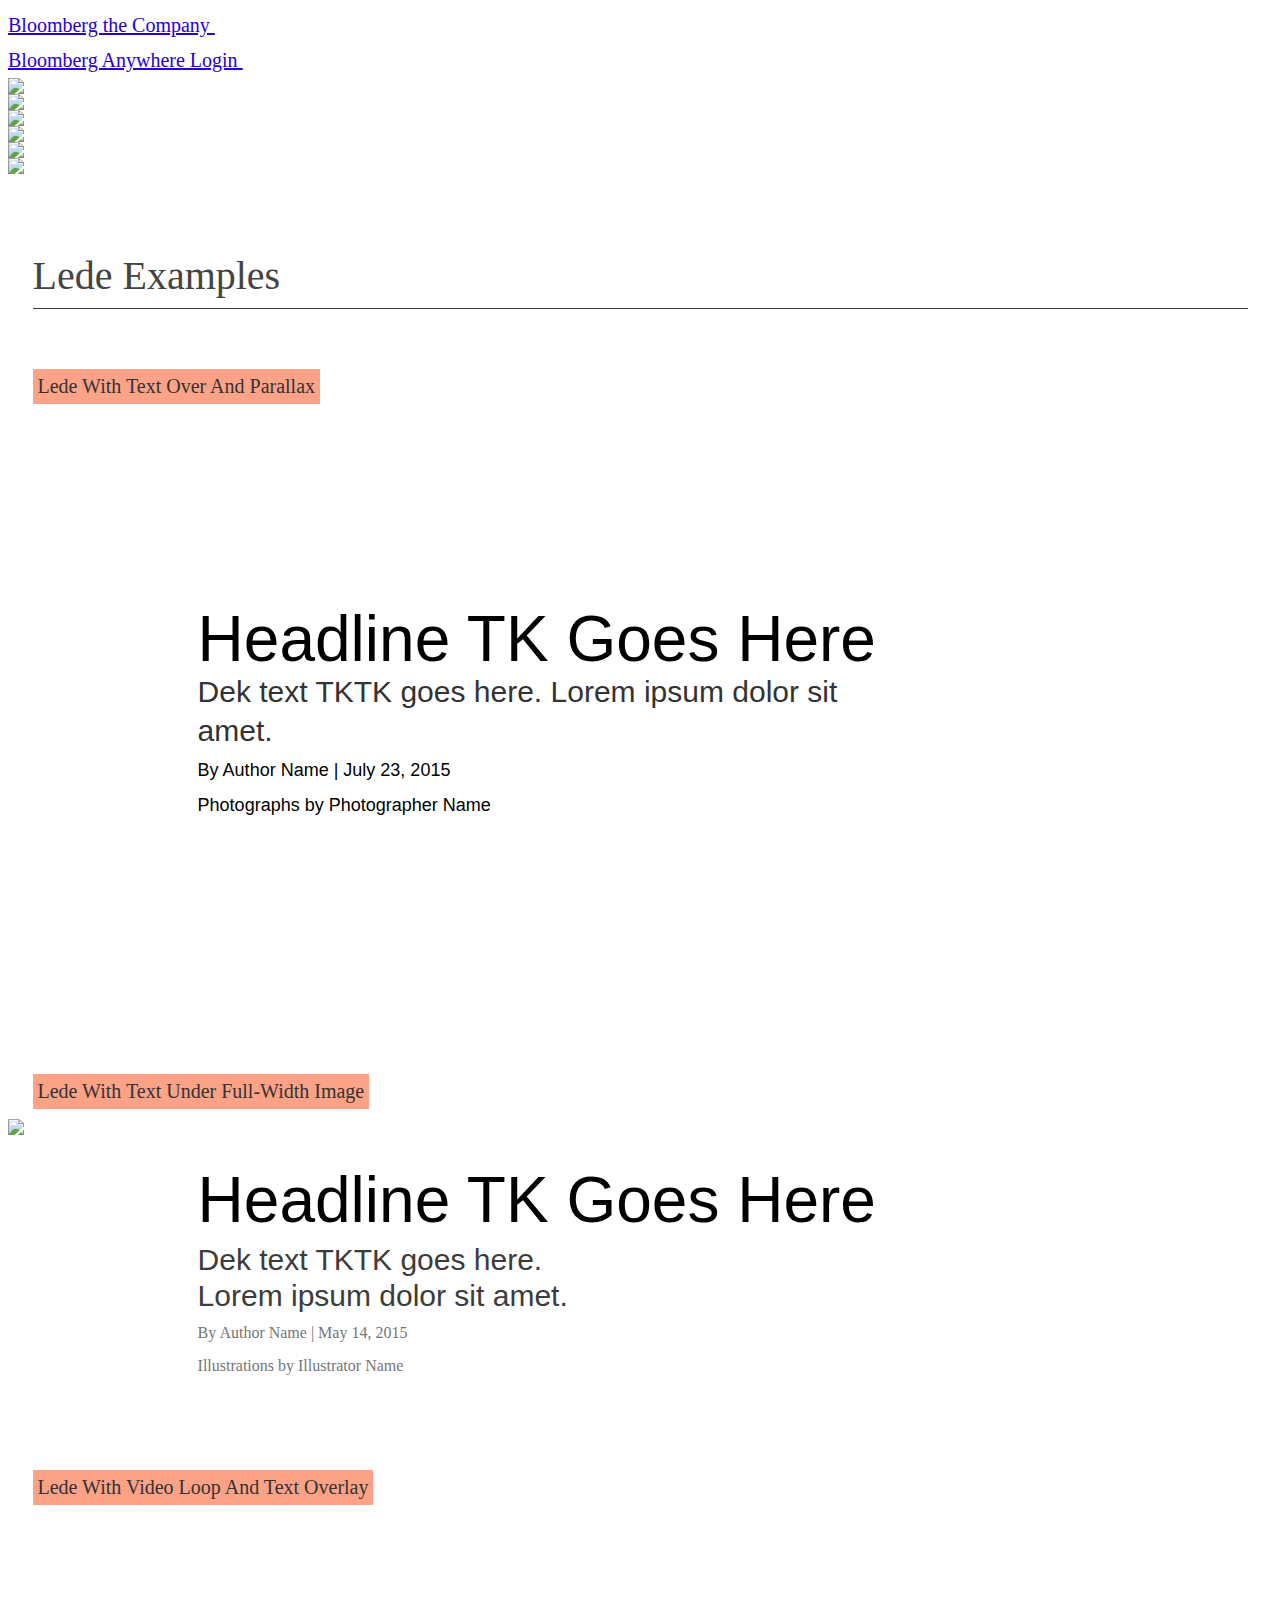
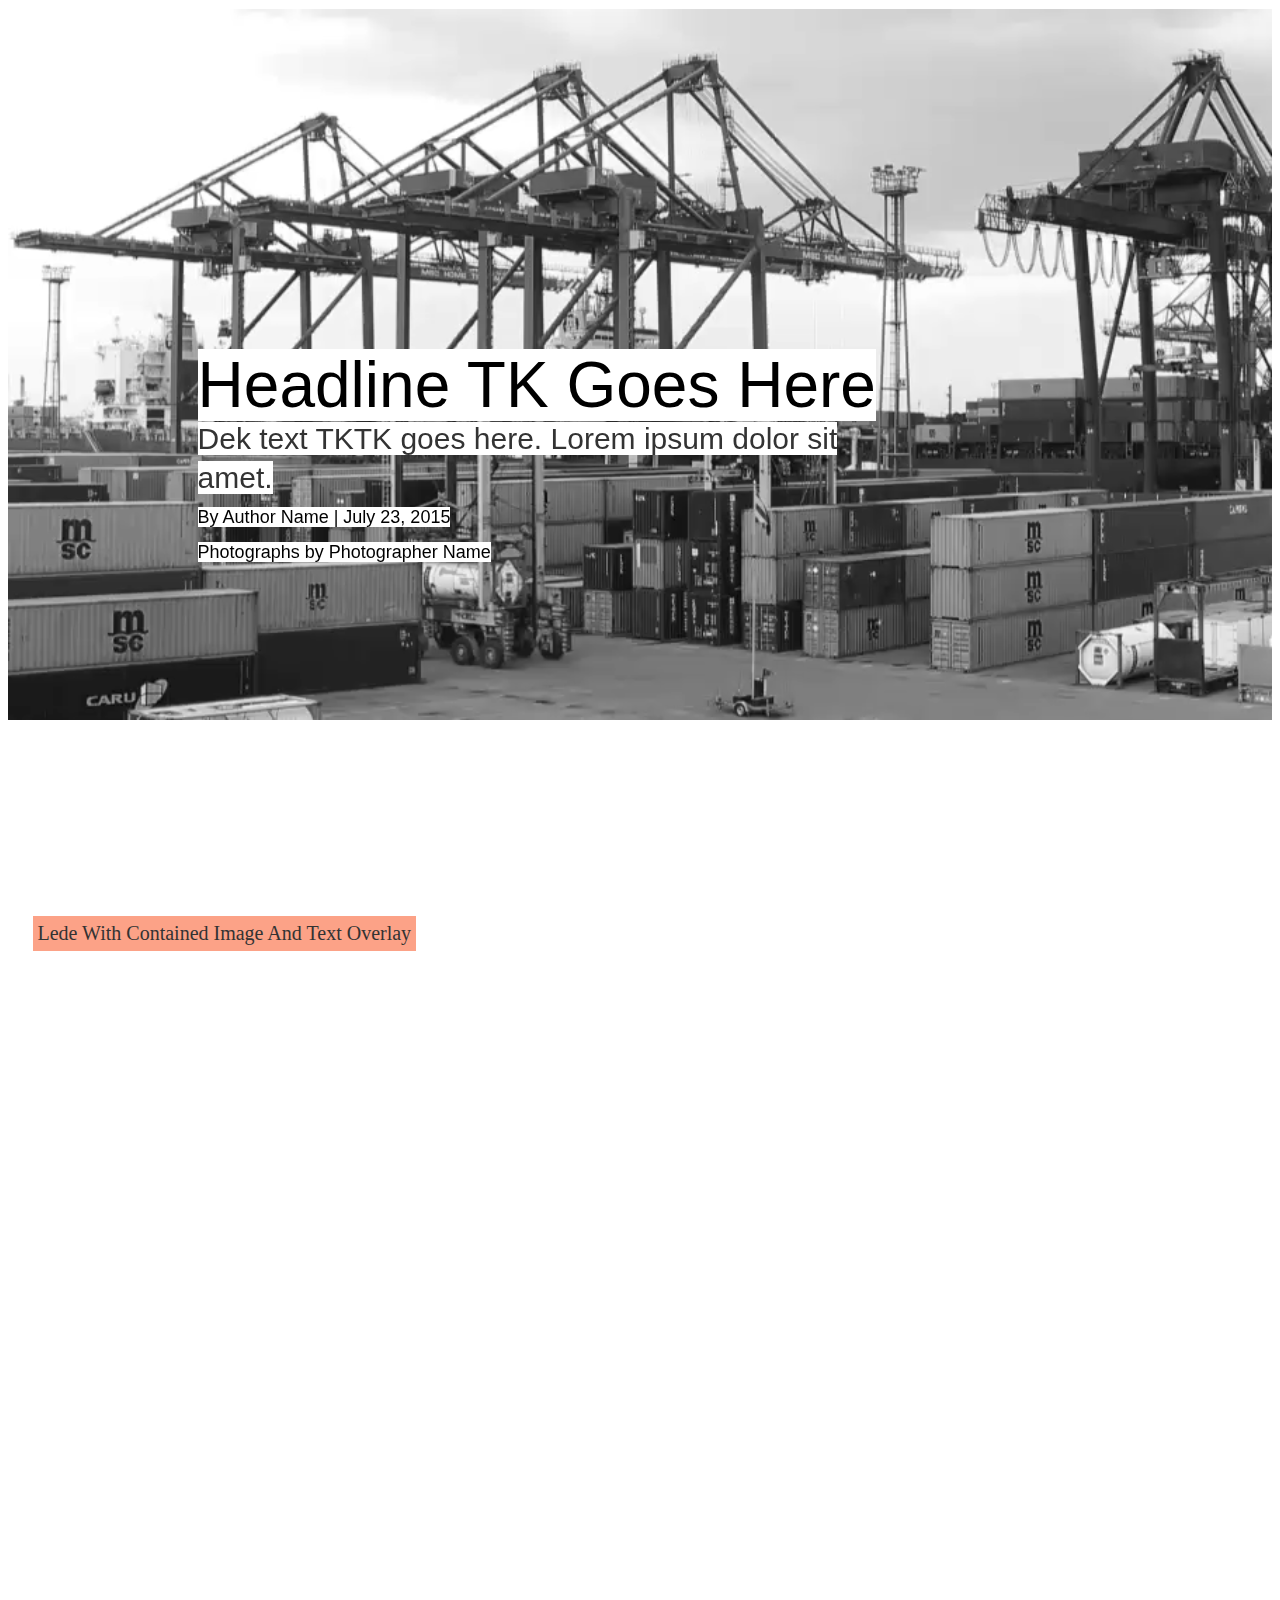
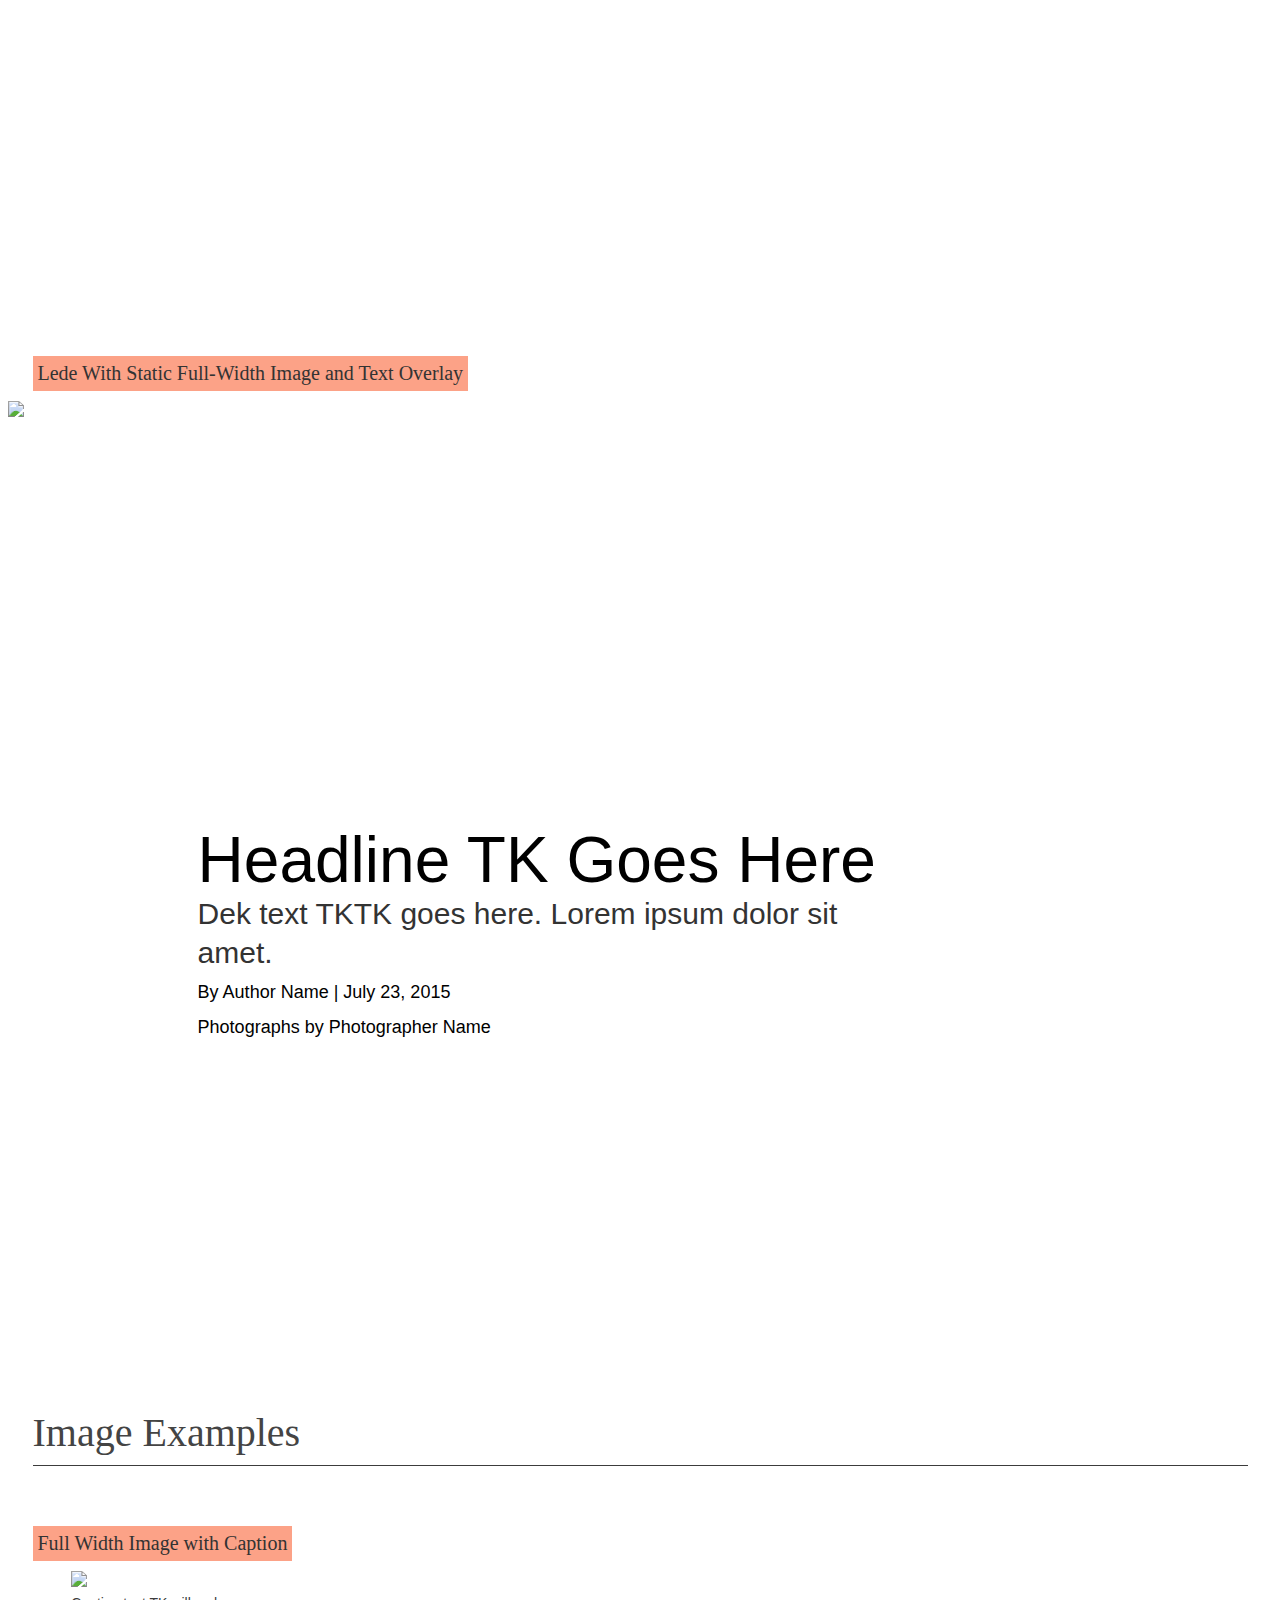
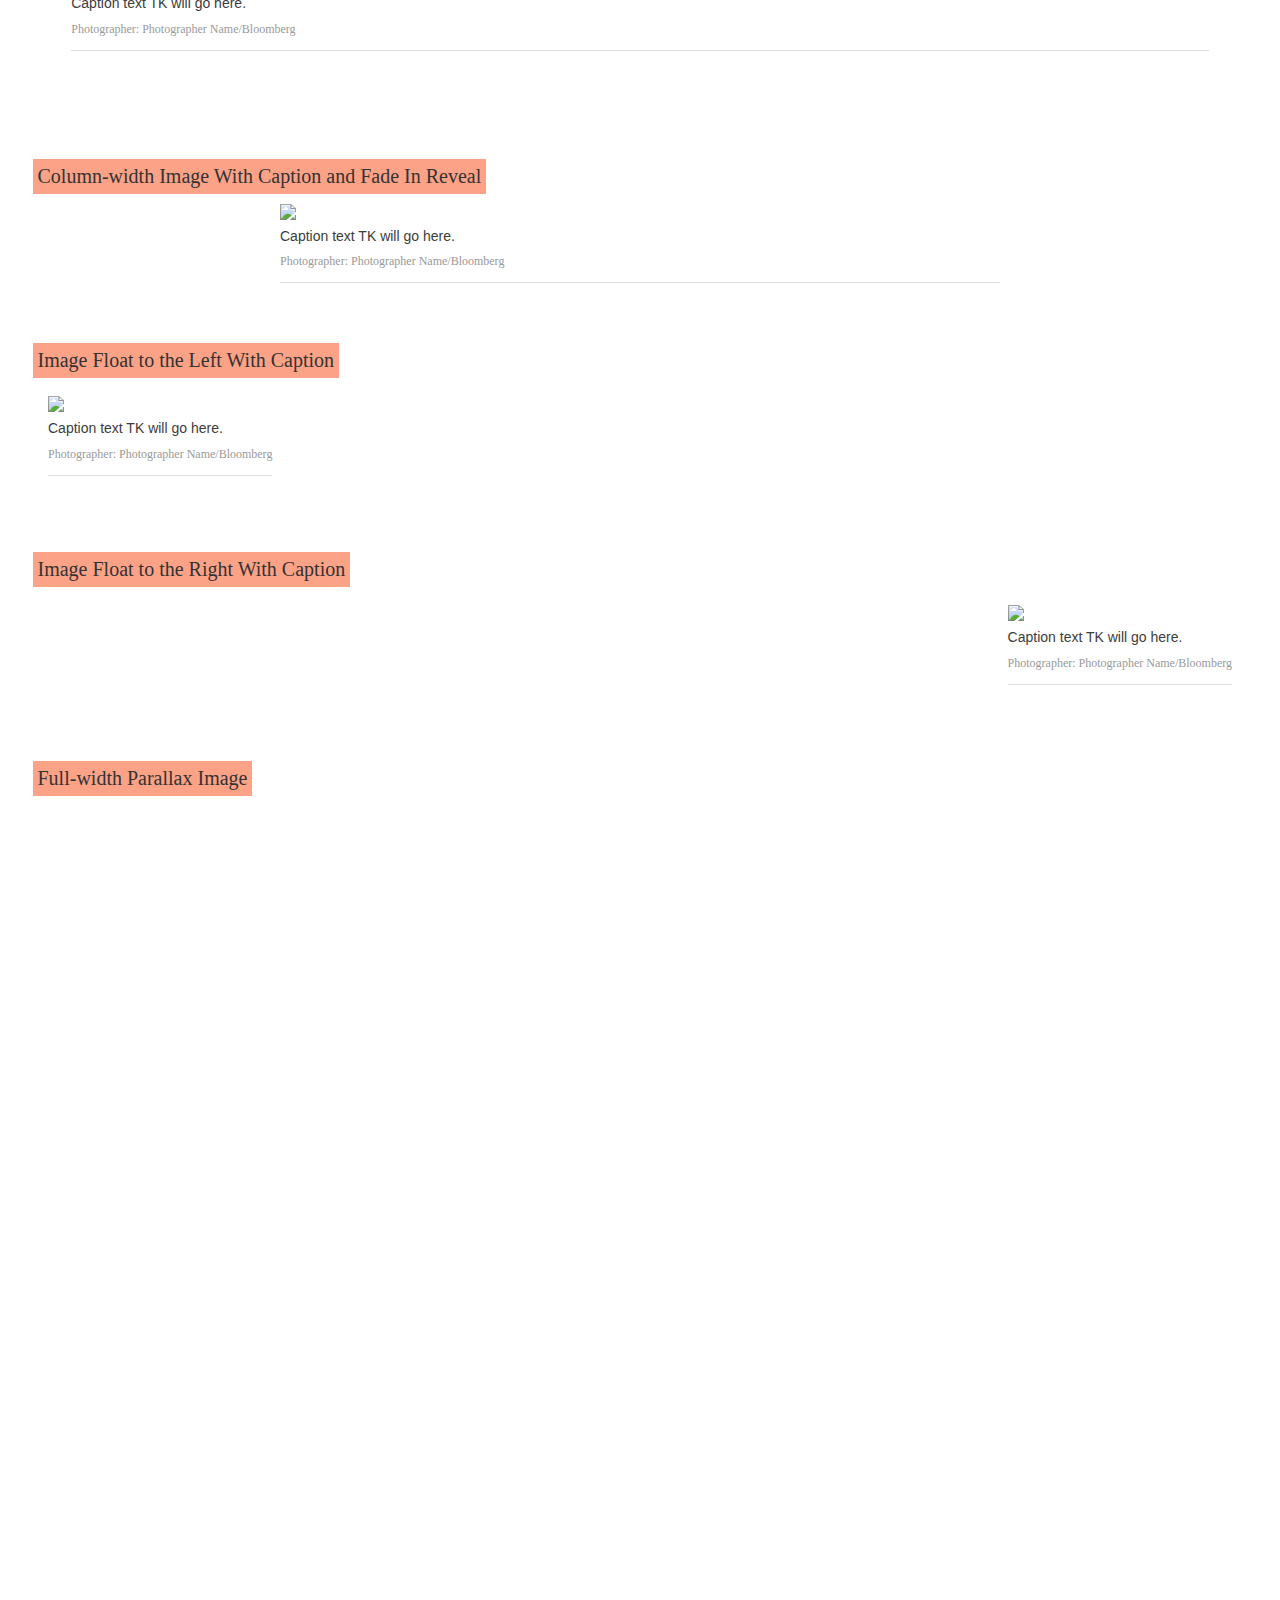
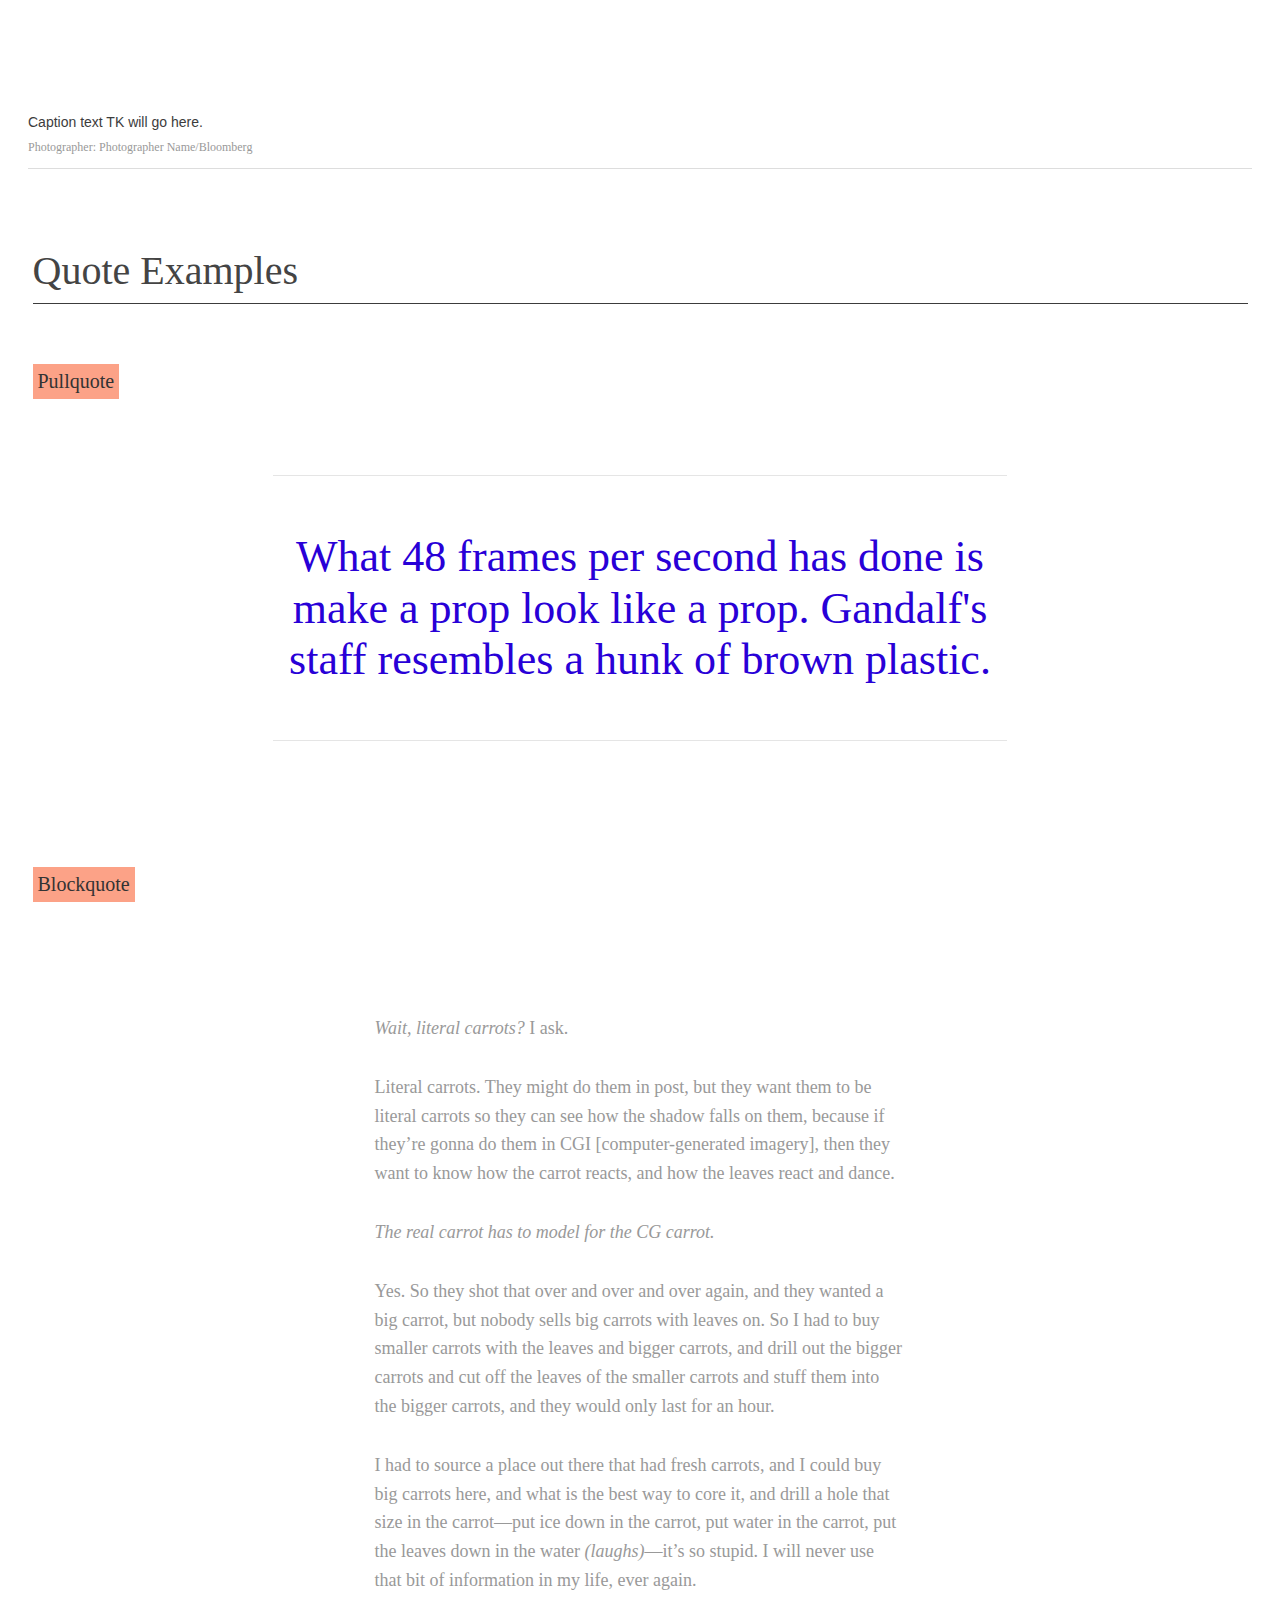
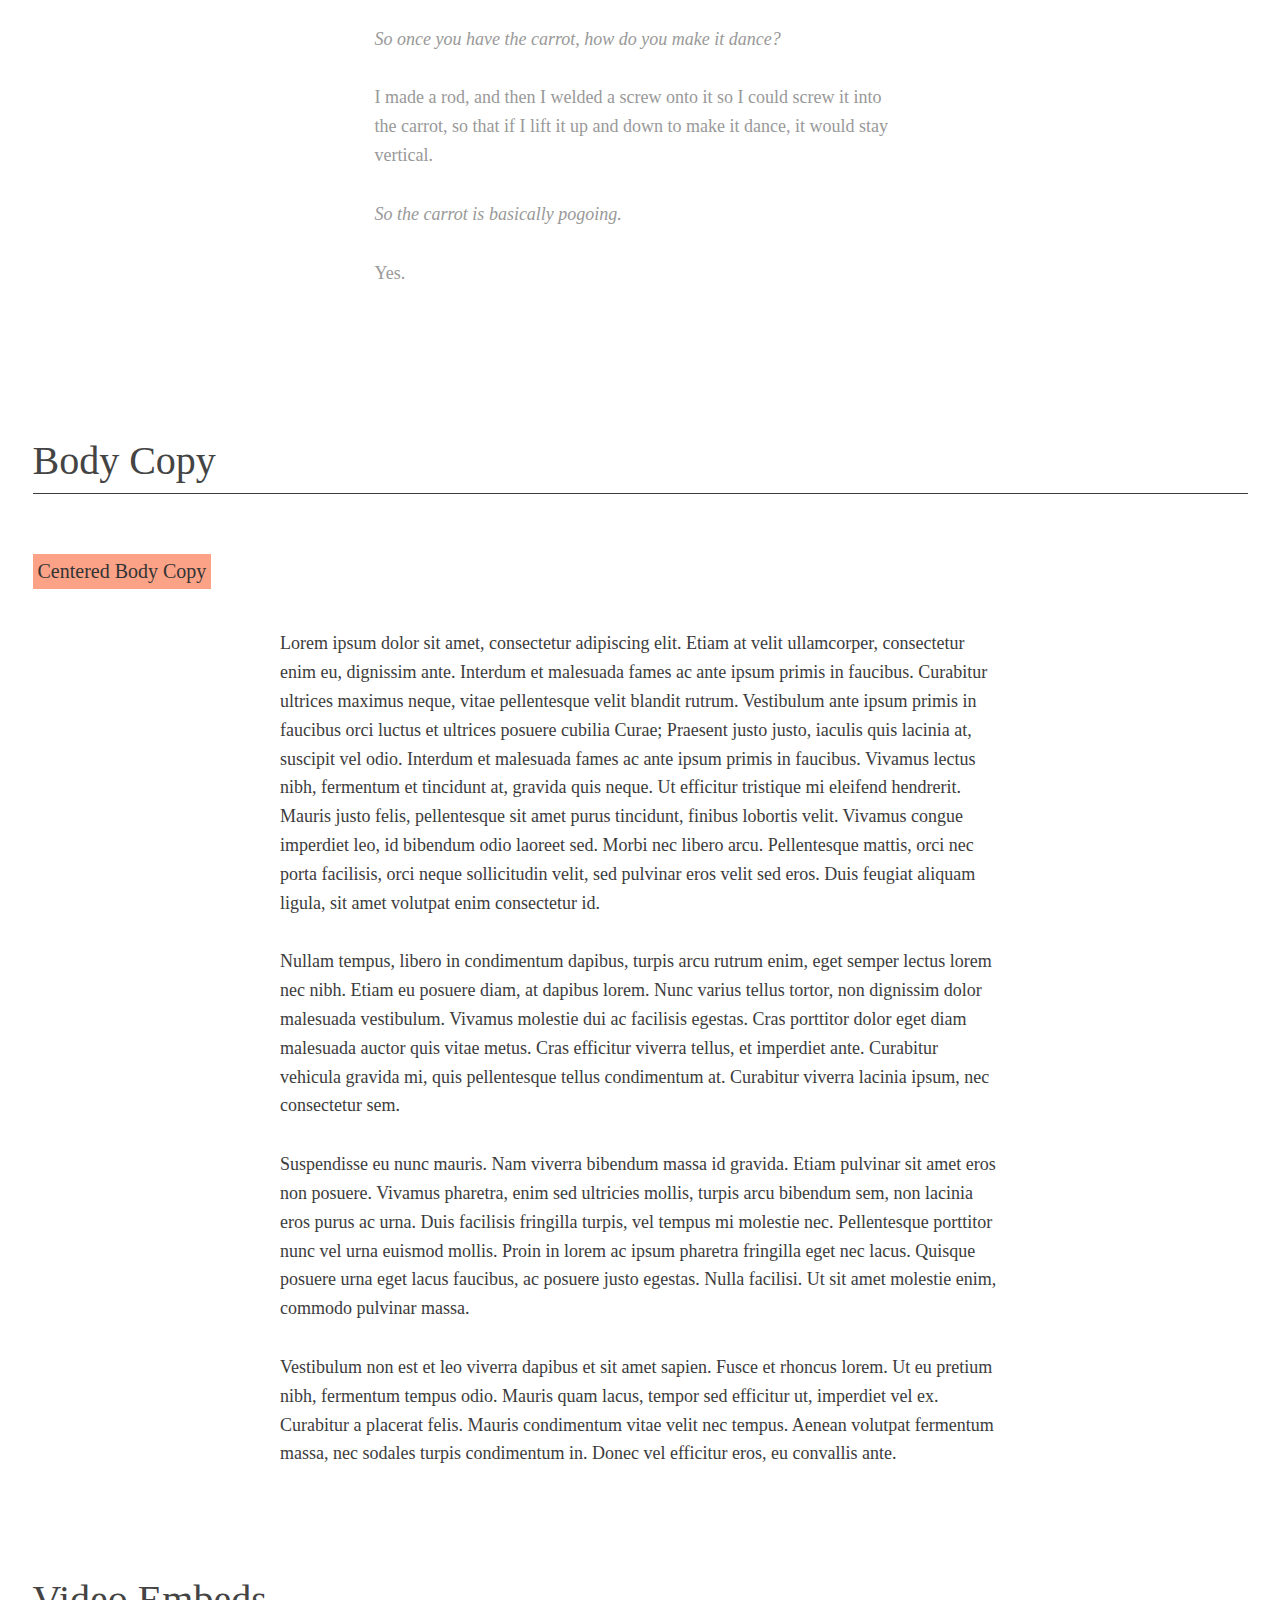
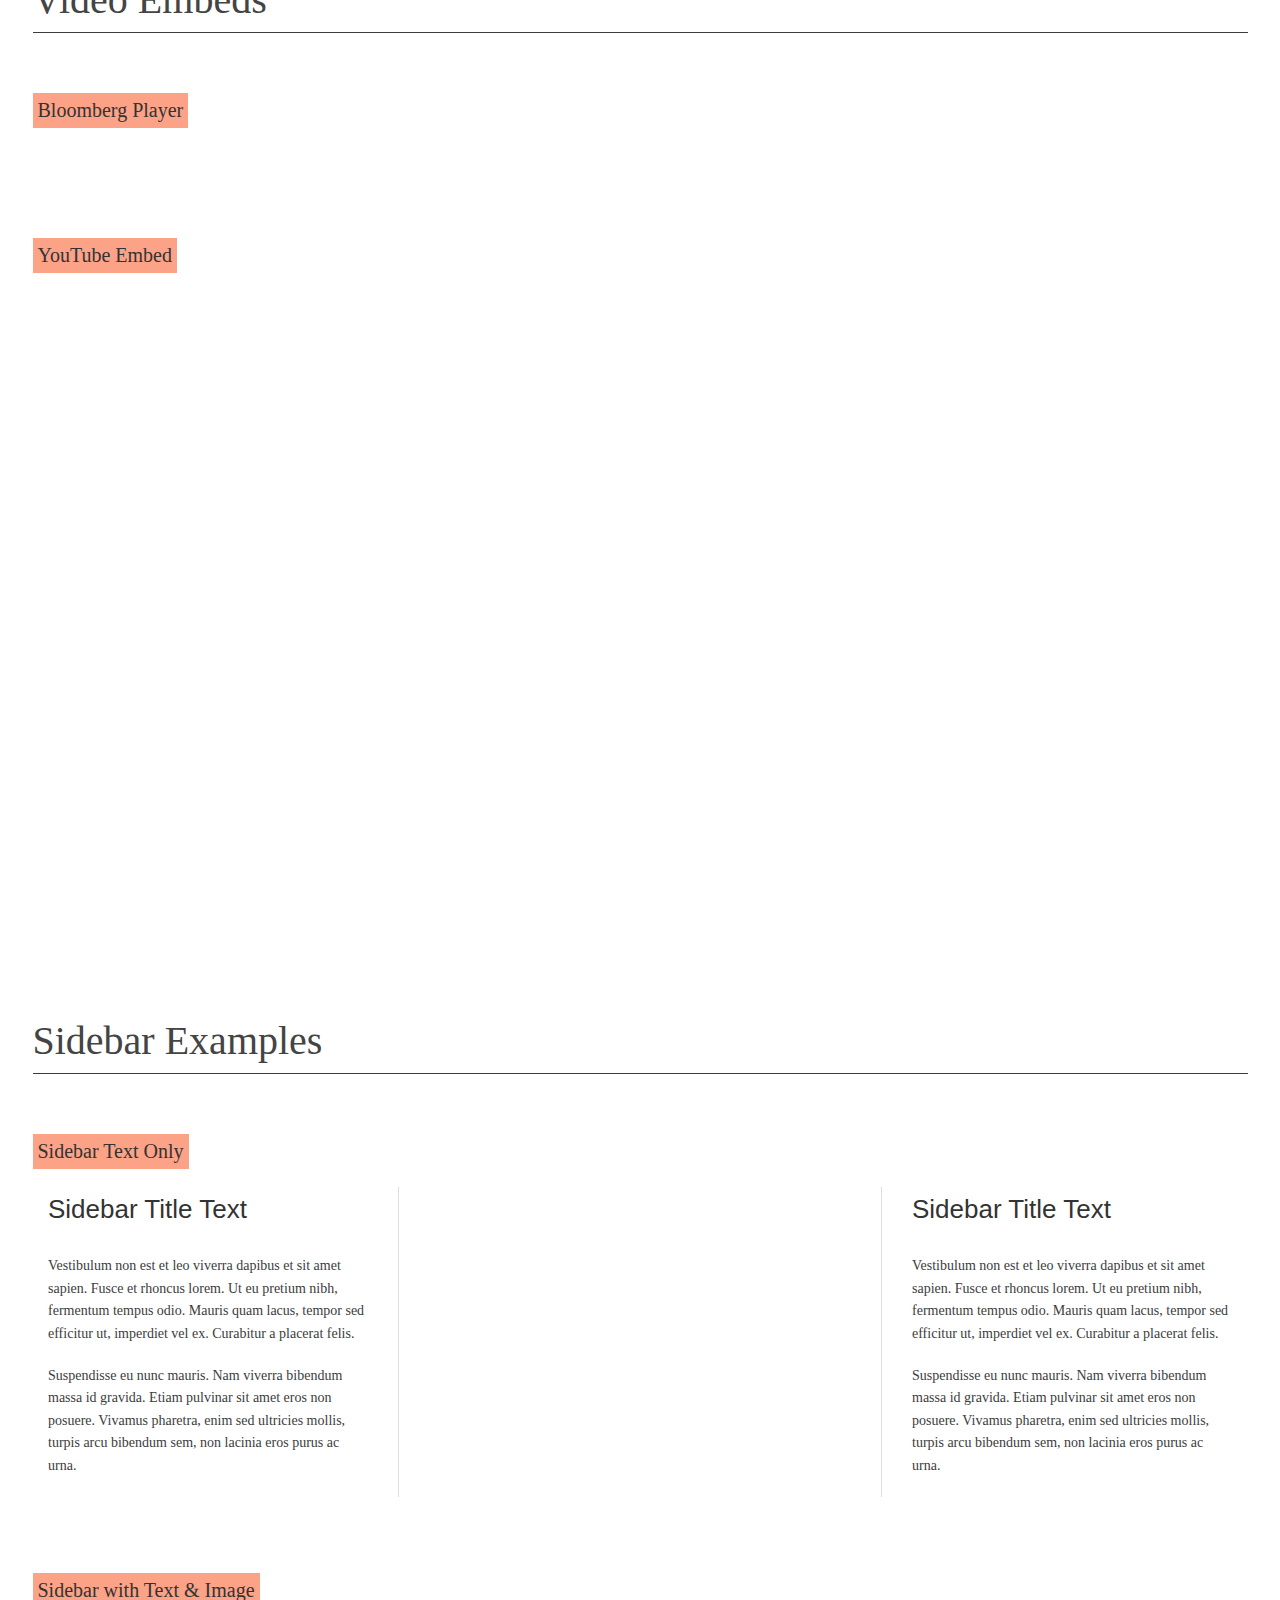
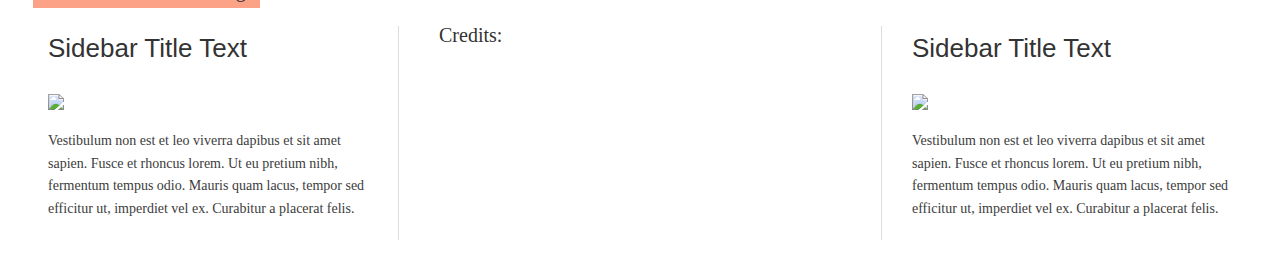
==== commit da4216dc: "fills out example layout" ====
--- a/public/index.html
+++ b/public/index.html
@@ -277,7 +277,7 @@
 
             <!-- FLOATED LEFT IMAGE WITH CAPTION AND FADE IN REVEAL -->
             <figure class="img_left reveal fadeInLeft">
-                <img src="http://placehold.it/500x375"  />
+                <img src="http://placehold.it/450x338"  />
                 <div class="photo-info">
                   <figcaption>Caption text TK will go here.</figcaption>
                   <div class="credit">Photographer: Photographer Name/Bloomberg</div>
@@ -291,7 +291,7 @@
 
             <!-- FLOATED RIGHT IMAGE WITH CAPTION AND FADE IN REVEAL -->
             <figure class="img_right reveal fadeInRight">
-                <img src="http://placehold.it/500x375" />
+                <img src="http://placehold.it/450x338" />
                 <div class="photo-info">
                   <figcaption>Caption text TK will go here.</figcaption>
                   <div class="credit">Photographer: Photographer Name/Bloomberg</div>
@@ -462,7 +462,7 @@
 
         </div><!-- id="main" -->
 
-        <ul class="t-hide bbg-recirculator index-page__items index-page__top-items"></ul>
+        <ul class="t-hide bbg-recirculator-features index-page__items index-page__top-items"></ul>
 
 
         <!-- Optional Scripts-->
@@ -479,6 +479,7 @@
         <script src="http://www.bloomberg.com/graphics/assets/js/vendor/d3.v3.min.js?"></script>
         <script src="js/parallax.min.js"></script>
         <script src="js/wow.min.js"></script>
+        <script src="js/recirculator-features.js"></script>
 
         <script type="text/javascript">
 
--- a/public/css/main.css
+++ b/public/css/main.css
@@ -290,7 +290,7 @@
   font-family: "TiemposTextWeb-Semibold", "Georgia", "Cambria", "Times New Roman", "Times", serif, serif;
   font-size: 2em;
   margin: 2em auto 0;
-  border-bottom: 1px solid #2d2d35;
+  border-bottom: 1px solid #3c3c3c;
   padding-bottom: 0.25em;
 }
 
@@ -535,7 +535,7 @@
 figcaption, .caption {
   font-size: 0.7em;
   font-family: "NHaasGroteskDSPro-55Rg", "Helvetica Neue", "Helvetica", "Roboto", "Arial", sans-serif, sans-serif;
-  color: #2d2d35;
+  color: #3c3c3c;
 }
 
 /* line 13, ../scss/layout/_images.scss */
@@ -575,10 +575,9 @@
 
 /* line 43, ../scss/layout/_images.scss */
 .img_left, .img_right {
-  width: 38rem;
-  max-width: 500px;
+  max-width: 450px;
   margin-top: 0.5rem;
-  margin-bottom: 0;
+  margin-bottom: 1rem;
 }
 
 /* line 50, ../scss/layout/_images.scss */
@@ -680,7 +679,7 @@
 .sidebar_right, .sidebar_left {
   width: 20rem;
   max-width: 320px;
-  margin: 0.5rem 40px 0 40px;
+  margin: 0.5rem 40px 1rem 40px;
 }
 /* line 29, ../scss/layout/_sidebar.scss */
 .sidebar_right h3, .sidebar_left h3 {
@@ -691,6 +690,7 @@
 .sidebar_right .sidebar_text p, .sidebar_left .sidebar_text p {
   font-size: 0.7em;
   width: 100%;
+  margin: 20px auto;
 }
 
 /*---  SIDEBAR W/ IMAGES ---*/
@@ -705,11 +705,11 @@
   max-width: 720px;
   margin: 30px auto;
   font: 18px/1.6em 'TiemposTextWeb-Regular', Georgia, Times, serif;
-  color: #2d2d35;
+  color: #3c3c3c;
 }
 /* line 12, ../scss/layout/_body.scss */
 p a {
-  color: #2d2d35;
+  color: #3c3c3c;
   text-decoration: none;
   border-bottom: 2px solid #2800D7;
 }
@@ -963,60 +963,63 @@
     max-width: 80%;
     float: none;
     padding: 0;
-    border: none;
+    border-left: none;
+    border-right: none;
+    border-top: 1px solid #ddd;
+    border-bottom: 1px solid #ddd;
     margin: 30px auto;
   }
 }
 @media screen and (min-width: 560px) and (max-width: 767px) {
-  /* line 90, ../scss/mediaqueries/_tablet.scss */
+  /* line 93, ../scss/mediaqueries/_tablet.scss */
   header, p, .pullquotes {
     width: 90%;
     max-width: 100%;
   }
 
-  /* line 95, ../scss/mediaqueries/_tablet.scss */
+  /* line 98, ../scss/mediaqueries/_tablet.scss */
   .video-js, .video iframe {
     min-width: 480px;
     min-height: 270px;
   }
 
-  /* line 100, ../scss/mediaqueries/_tablet.scss */
+  /* line 103, ../scss/mediaqueries/_tablet.scss */
   .img_right, .img_left {
     float: none;
     margin: 0 auto 1rem;
     width: 90%;
   }
 
-  /* line 107, ../scss/mediaqueries/_tablet.scss */
+  /* line 110, ../scss/mediaqueries/_tablet.scss */
   #main ul {
     width: 40%;
   }
 }
 @media screen and (min-width: 768px) and (max-width: 1023px) {
-  /* line 113, ../scss/mediaqueries/_tablet.scss */
+  /* line 116, ../scss/mediaqueries/_tablet.scss */
   header, p, .pullquotes {
     width: 80%;
     max-width: 100%;
   }
 
-  /* line 118, ../scss/mediaqueries/_tablet.scss */
+  /* line 121, ../scss/mediaqueries/_tablet.scss */
   .video-js, .video iframe {
     min-width: 730px;
     min-height: 411px;
   }
 
-  /* line 123, ../scss/mediaqueries/_tablet.scss */
+  /* line 126, ../scss/mediaqueries/_tablet.scss */
   .img_right, .img_left {
     width: 30rem;
   }
 
-  /* line 127, ../scss/mediaqueries/_tablet.scss */
+  /* line 130, ../scss/mediaqueries/_tablet.scss */
   #main ul {
     width: 30%;
   }
 }
 @media screen and (min-width: 1024px) and (max-width: 1280px) {
-  /* line 133, ../scss/mediaqueries/_tablet.scss */
+  /* line 136, ../scss/mediaqueries/_tablet.scss */
   .video-js, .video iframe {
     min-width: 1024px;
     min-height: 576px;
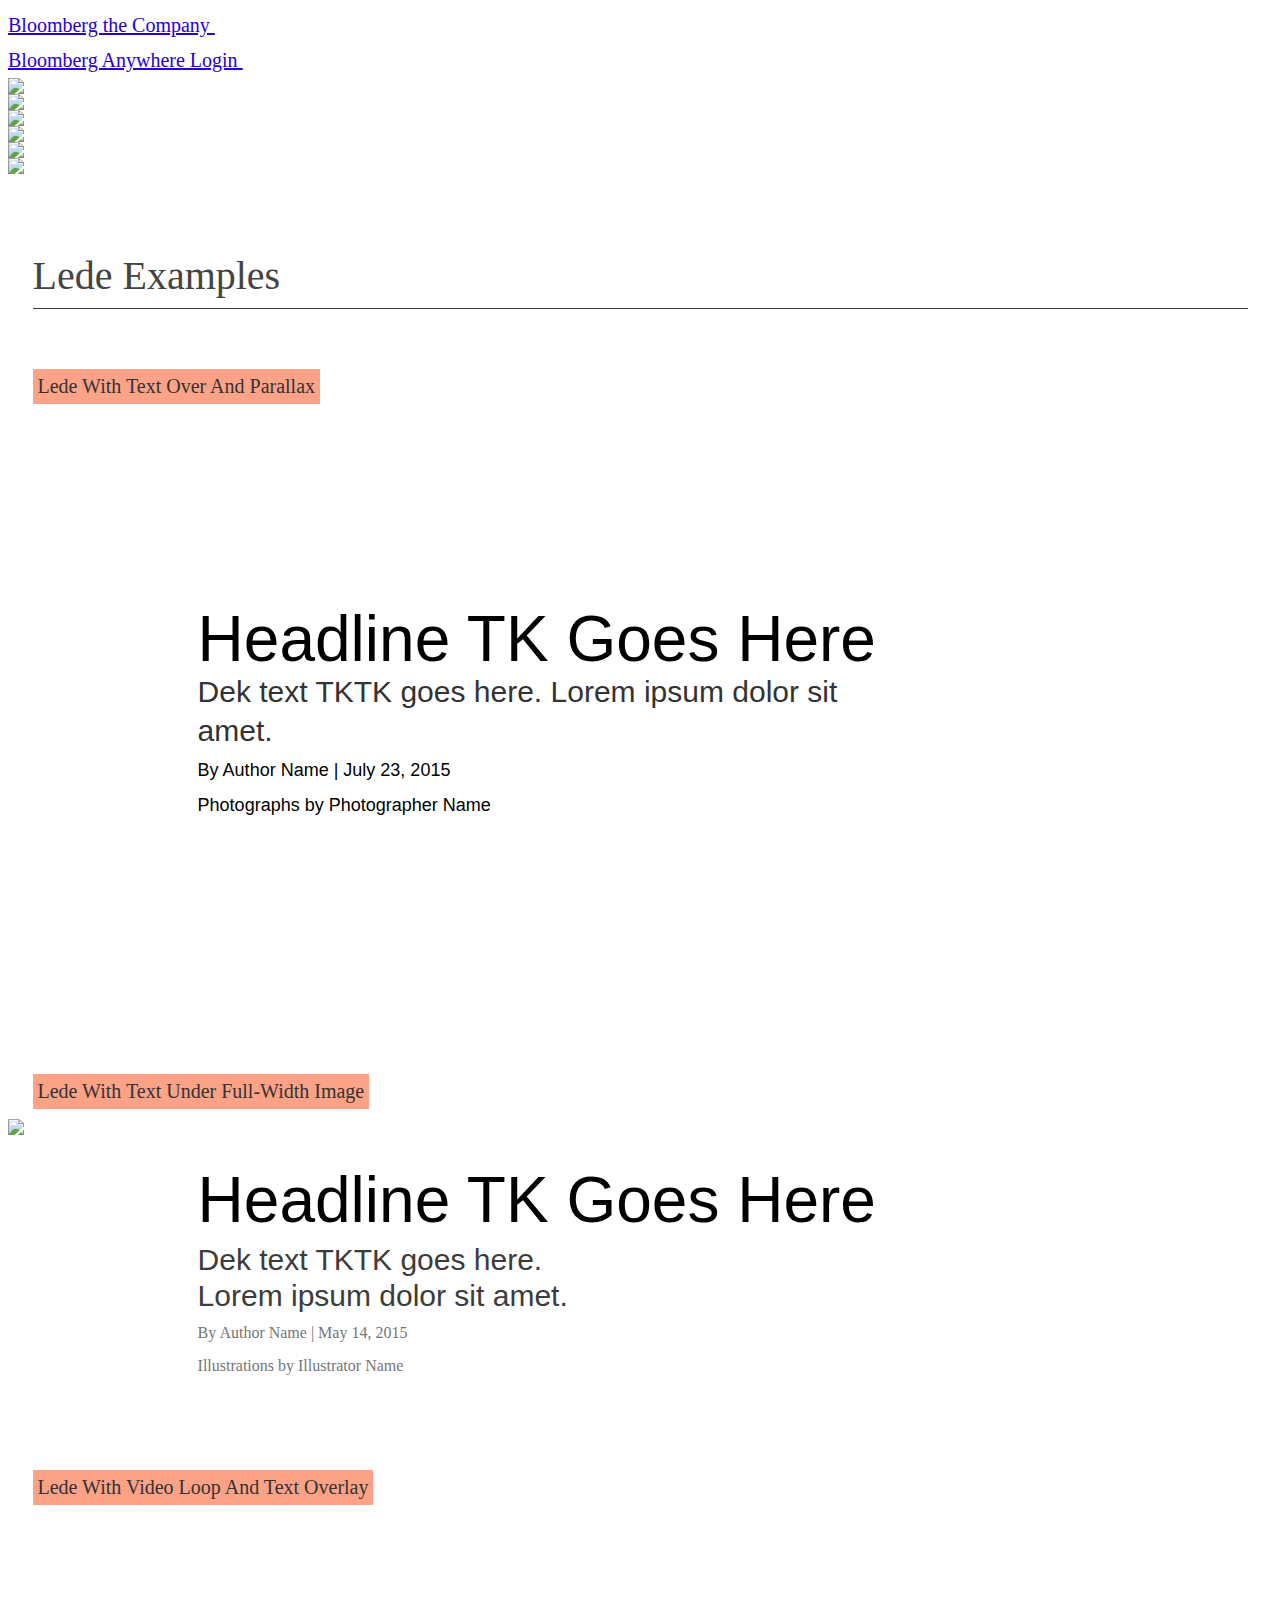
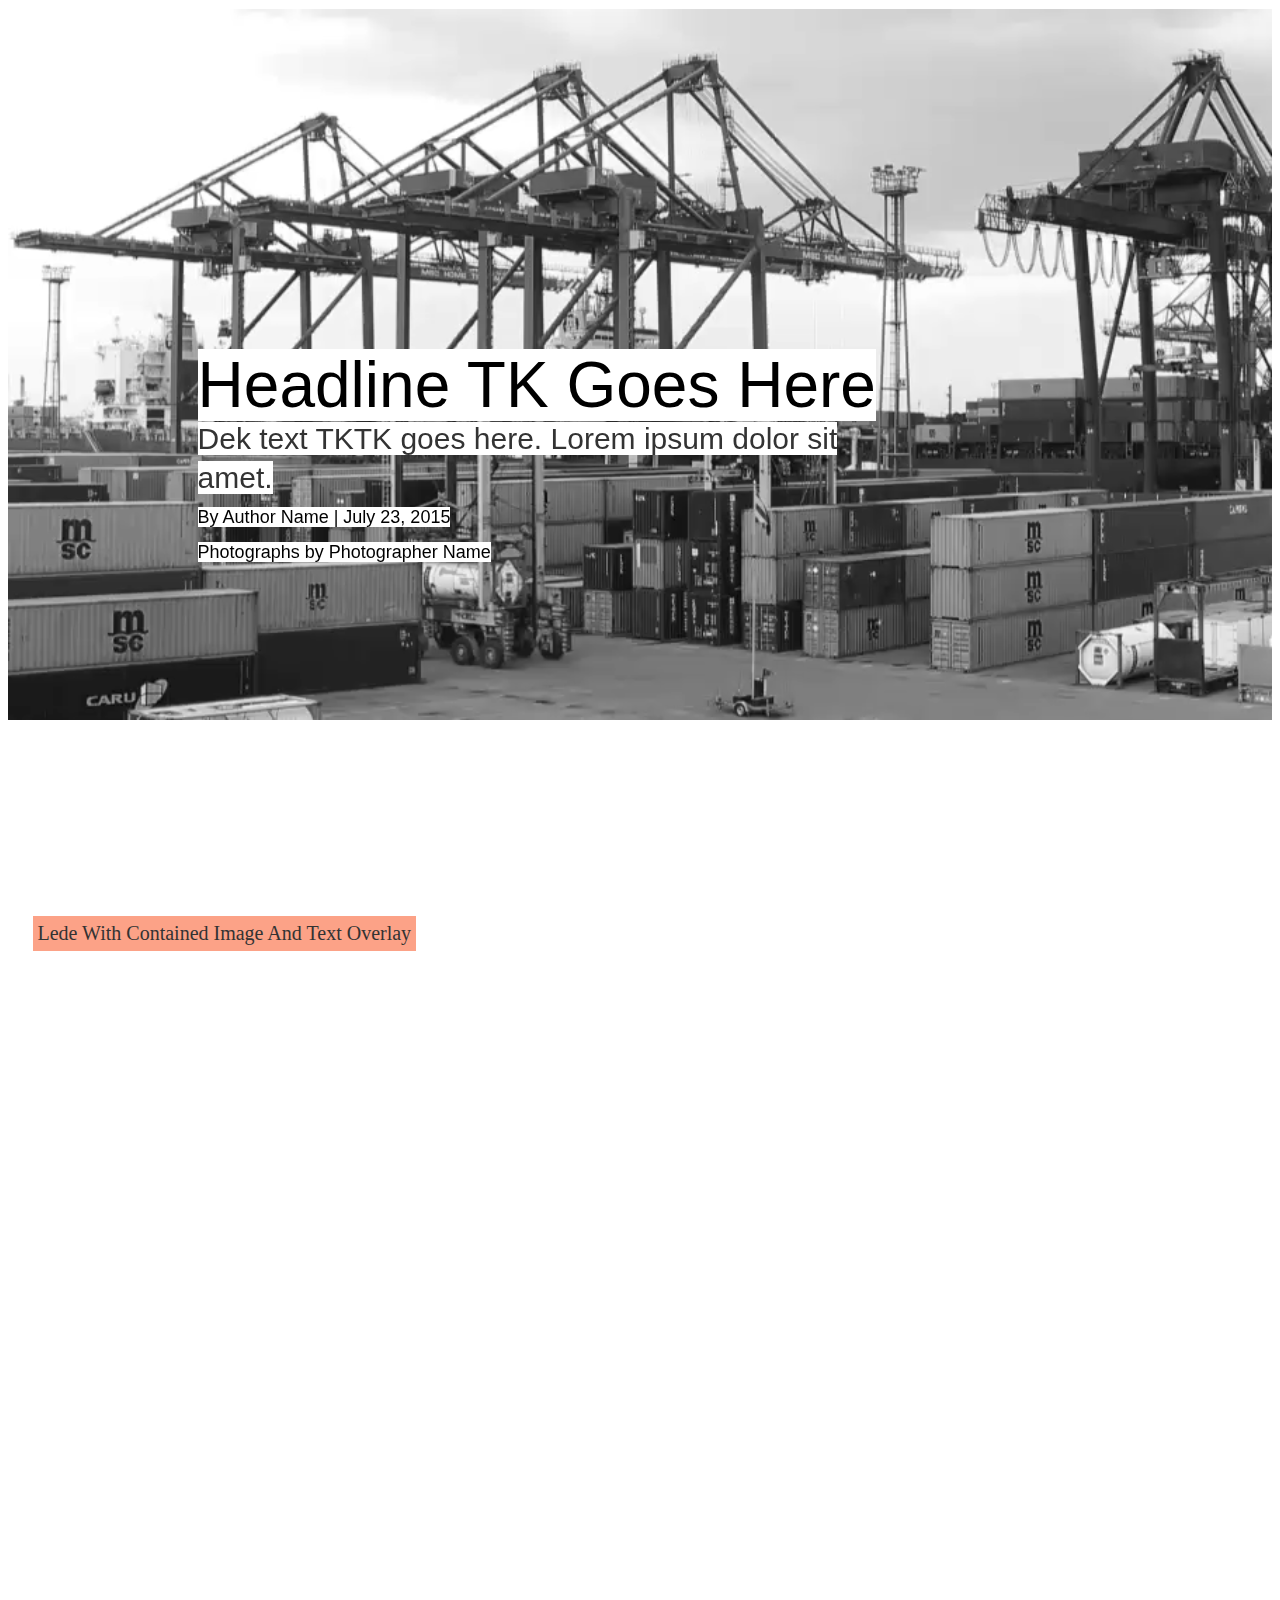
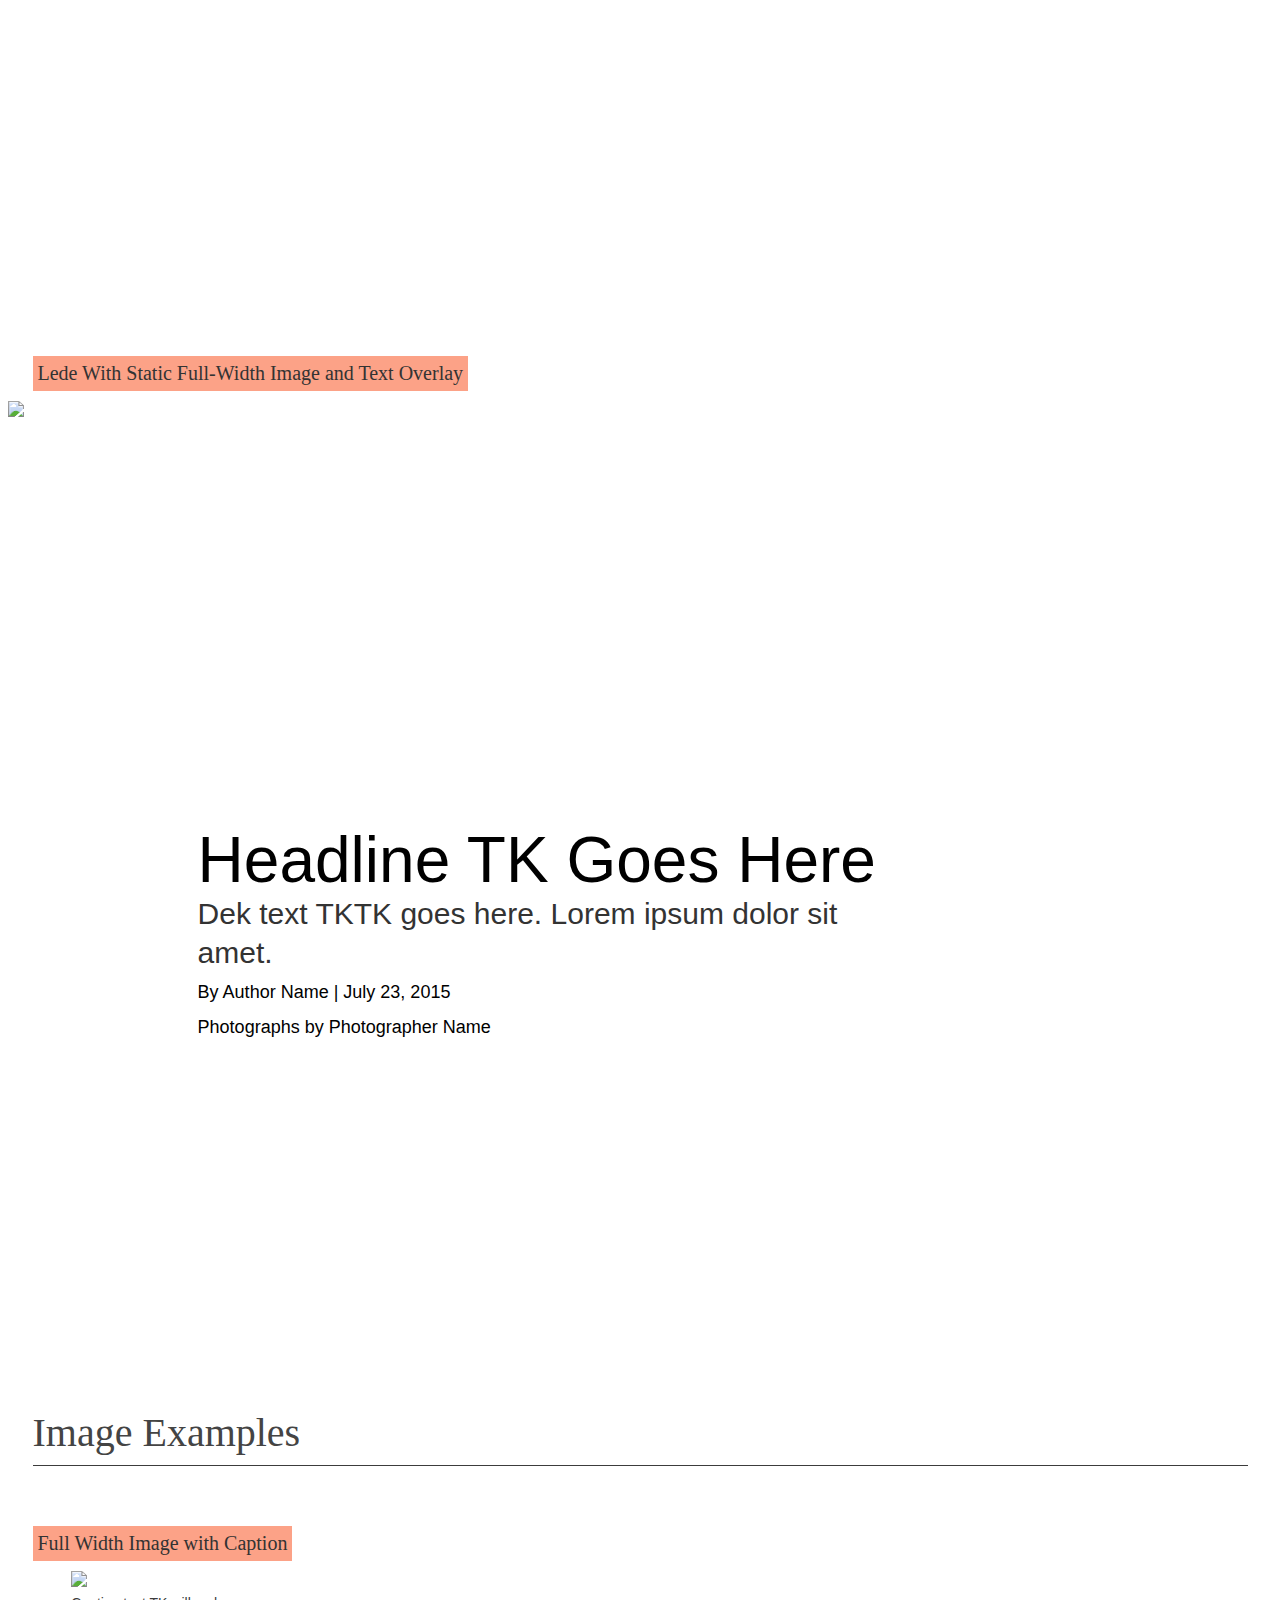
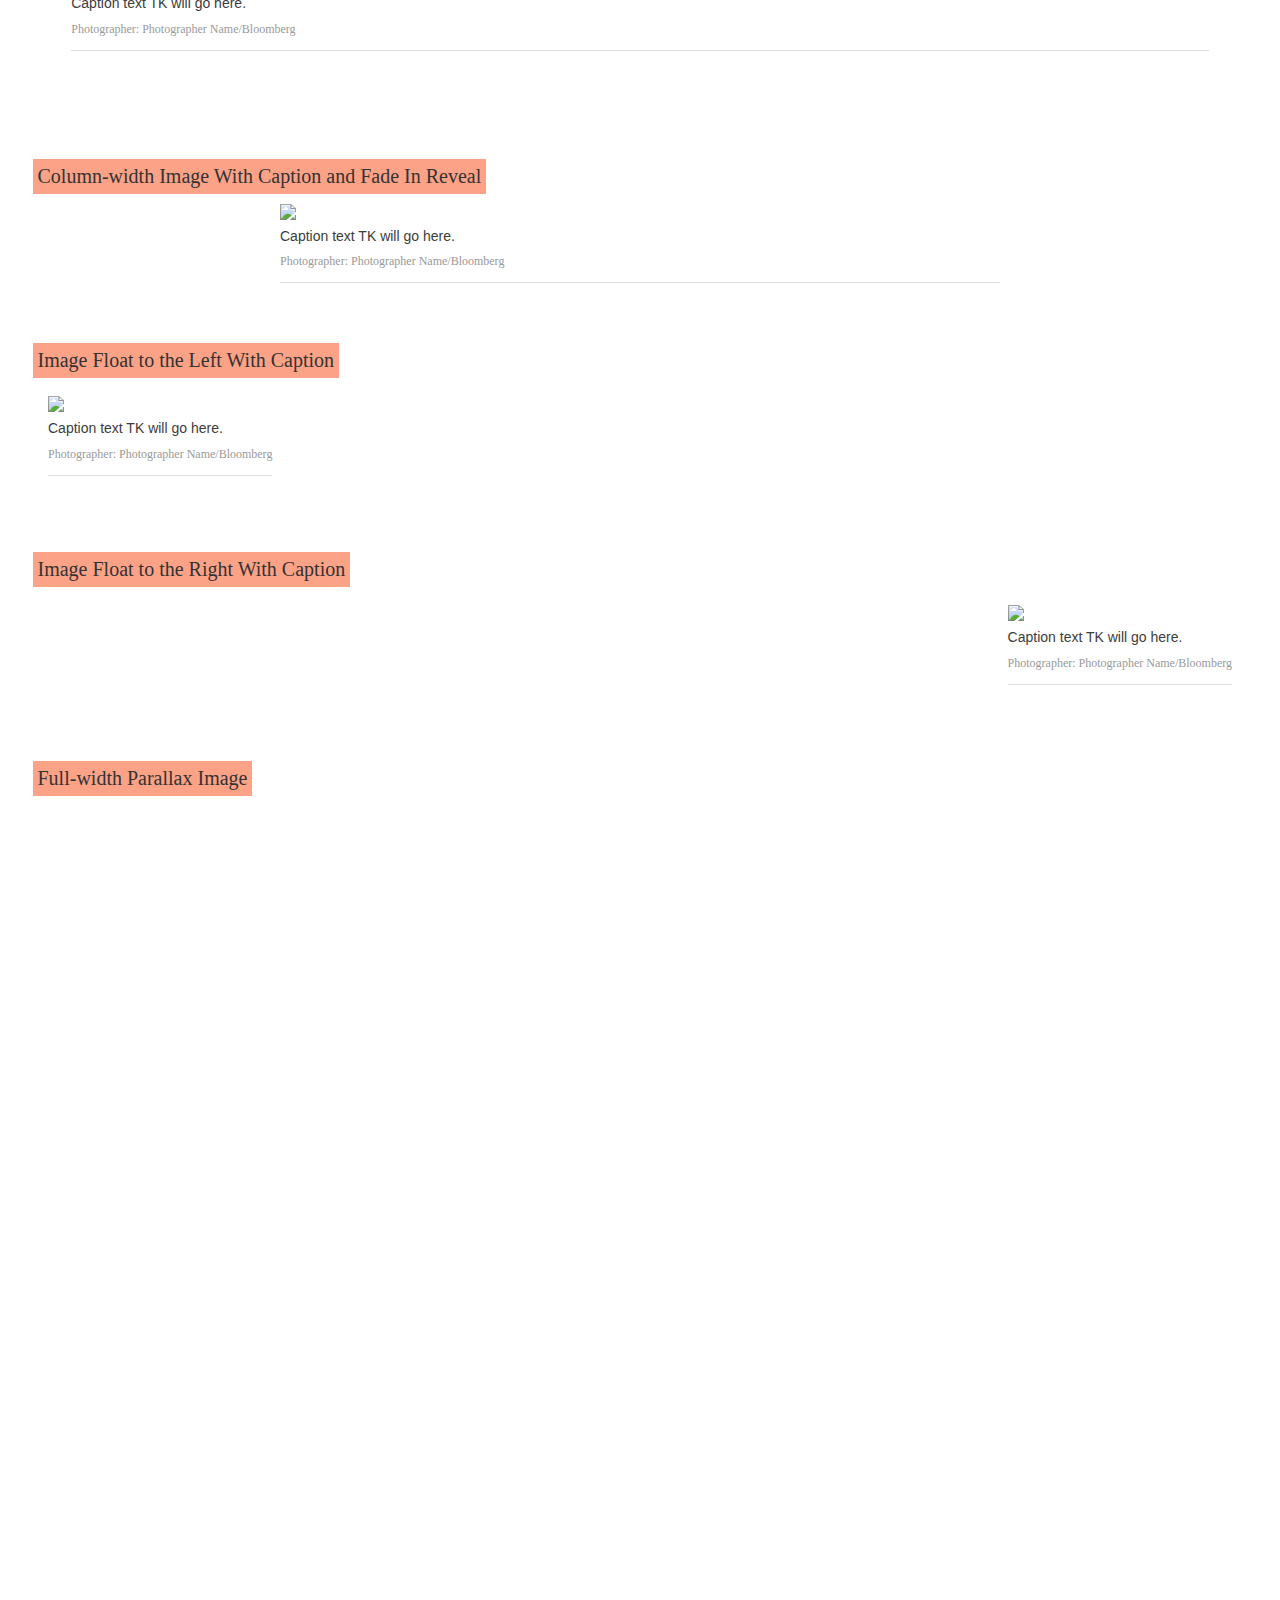
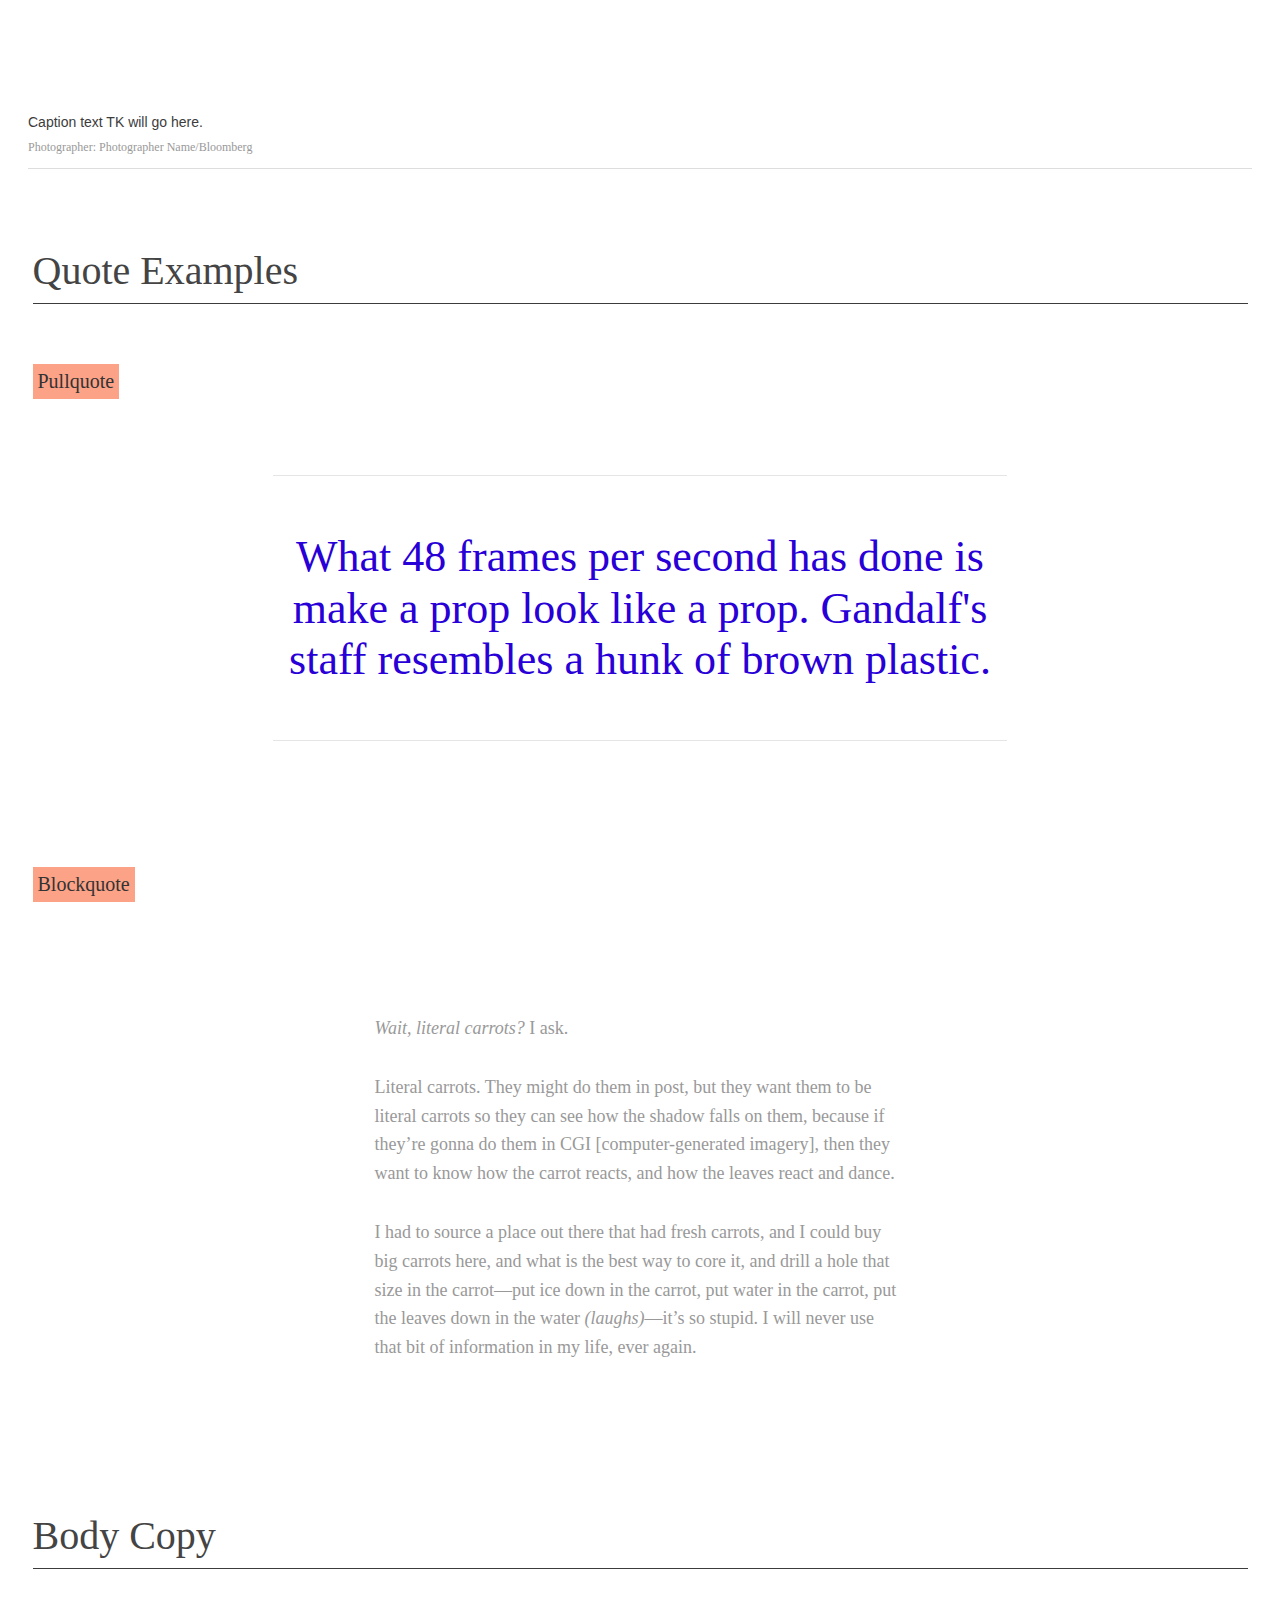
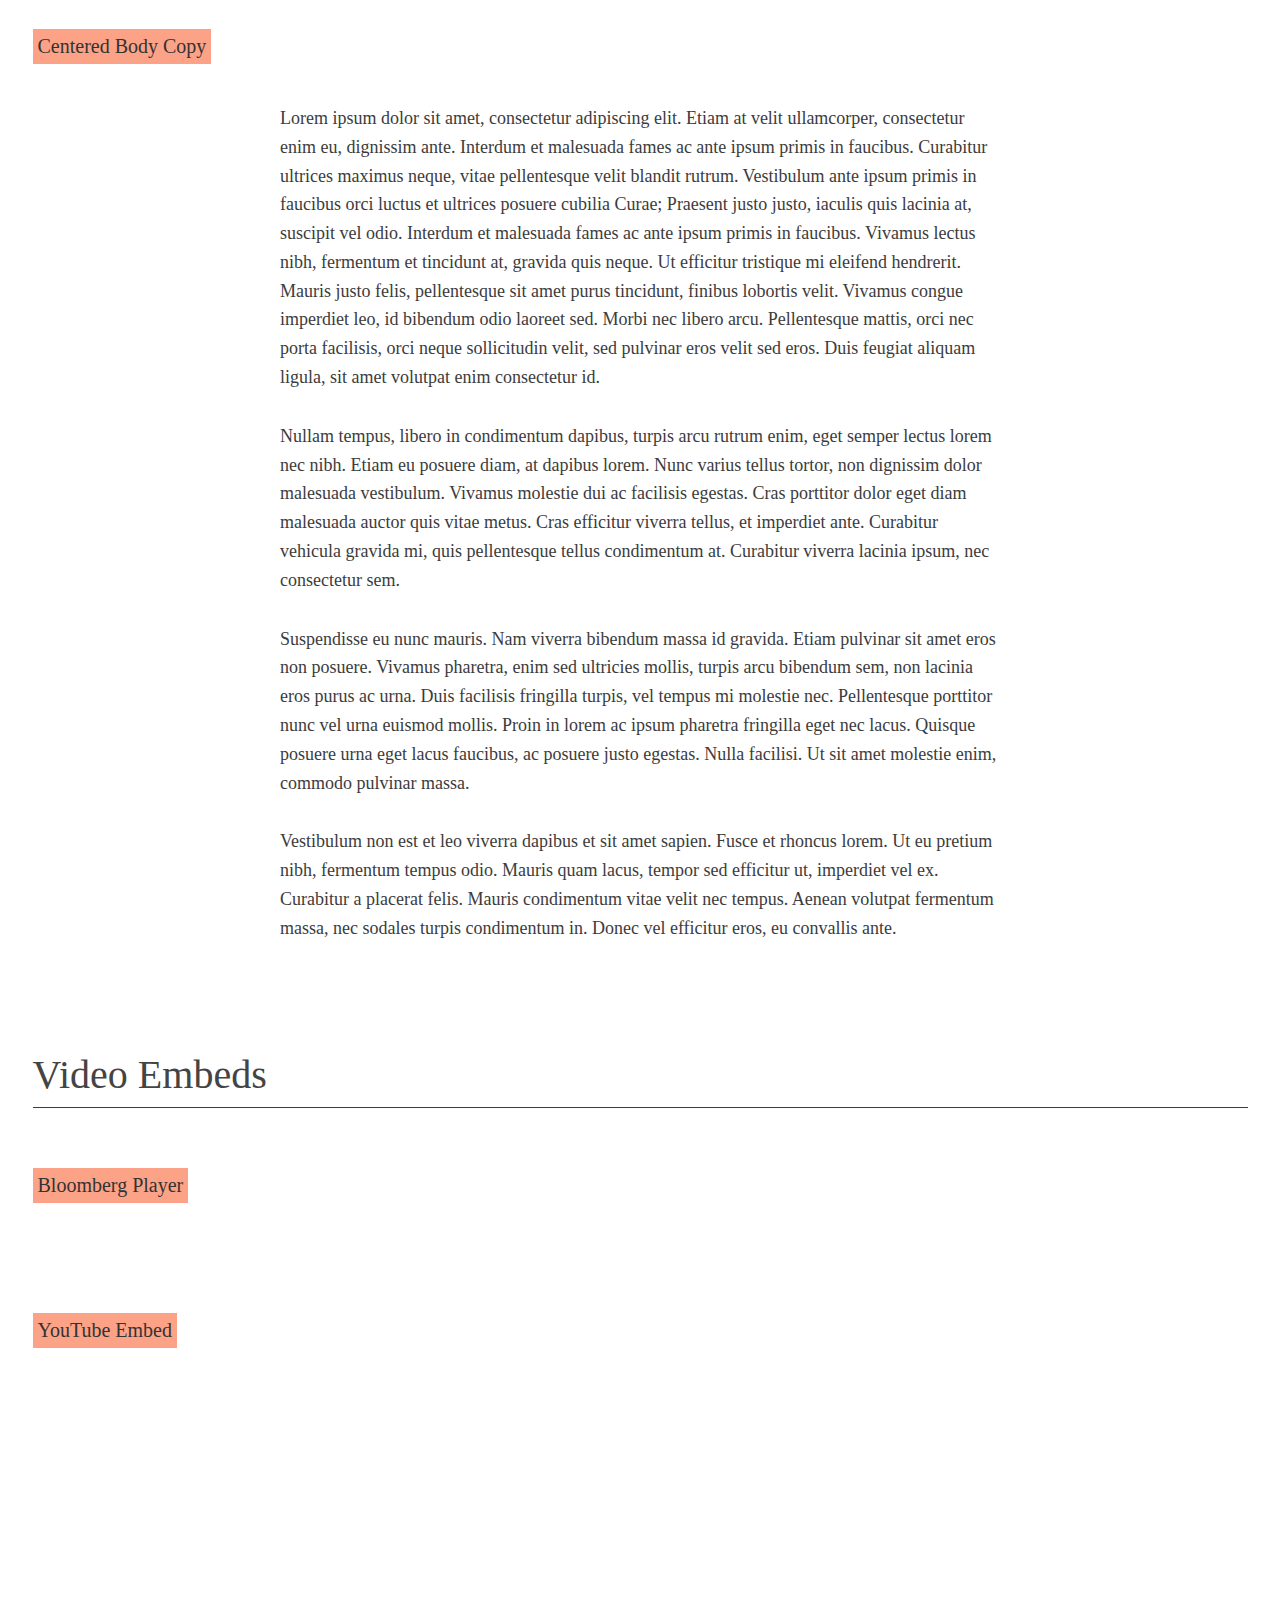
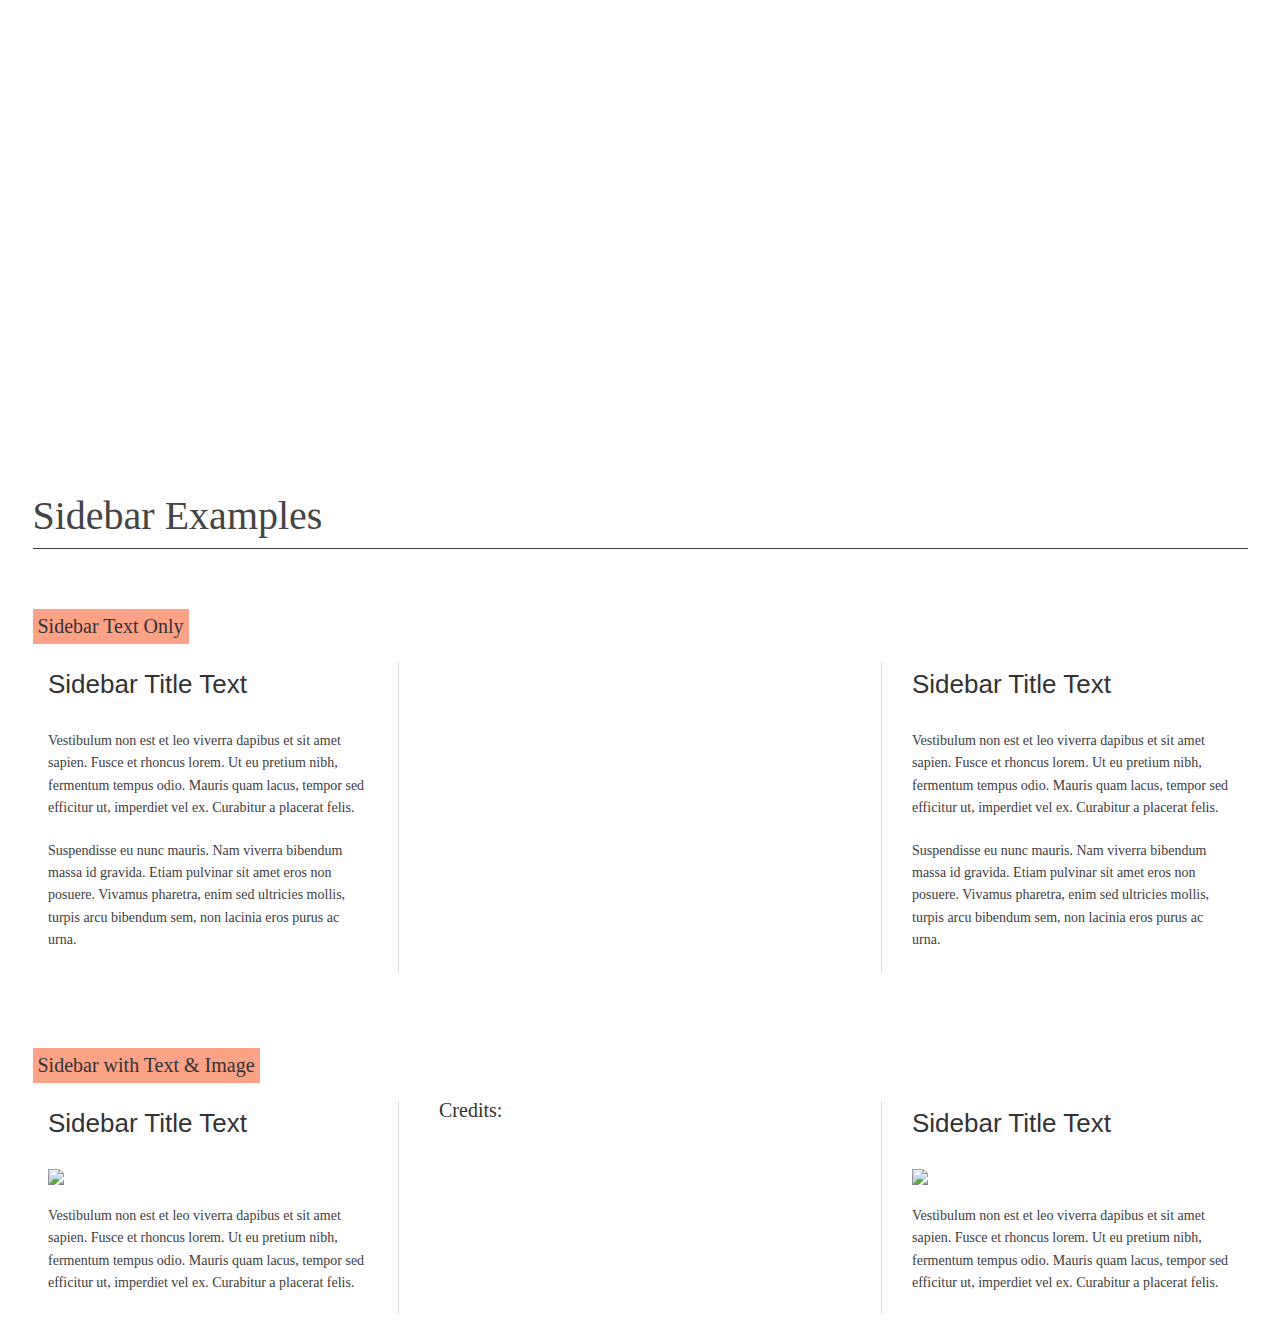
==== commit 190d8819: "better labeling" ====
--- a/public/index.html
+++ b/public/index.html
@@ -127,12 +127,12 @@
             <!-- *********       LEDE EXAMPLES      ********* -->
             <div class="example_headers">
                 <h1 class="example_title">Lede Examples</h1>
-
                 <h2 class="example_subtitle">Lede With Text Over And Parallax</h2>
             </div>
 
             <!-- LEDE W/TEXT OVER & PARALLAX -->
 
+            <!-- START -->
             <div class="lede-text-overlay-parallax" data-parallax="scroll" data-image-src="http://placehold.it/2000x1200">
                 <div class="lede-content">
                     <div class="hed">
@@ -147,13 +147,16 @@
                     </div>
                 </div>
             </div>
-
+            <!-- END -->
+
+
+            <!-- LEDE W/TEXT UNDER FULL-WIDTH IMG -->
 
             <div class="example_headers">
                 <h2 class="example_subtitle">Lede With Text Under Full-Width Image</h2>
             </div>
-            <!-- LEDE W/TEXT UNDER FULL-WIDTH IMG -->
-
+        
+            <!-- START -->
             <div class="lede-text-under">
                 <img class="lede-img" style="width: 100%;" src="http://placehold.it/2000x1200">
                 <div class="lede-content">
@@ -165,13 +168,16 @@
                     <div class="byline-feat">Illustrations by Illustrator Name</div>
                 </div>
             </div>
-
+            <!-- END -->
+
+
+            <!-- LEDE W/VIDEO LOOP & TEXT OVERLAY -->
 
             <div class="example_headers">
                 <h2 class="example_subtitle">Lede With Video Loop And Text Overlay</h2>
             </div>
-            <!-- LEDE W/VIDEO LOOP & TEXT OVERLAY -->
-
+            
+            <!-- START -->
             <div class="lede-video">
                 <video autoplay loop muted>
                     <source src="img/port_of_antwerp_BW.mp4" type="video/mp4">
@@ -193,13 +199,16 @@
                     </div>
                 </div>
             </div>
-
+            <!-- END -->
+
+
+            <!-- LEDE W/CONTAINED IMAGE & TEXT OVERLAY -->
 
             <div class="example_headers">
                 <h2 class="example_subtitle">Lede With Contained Image And Text Overlay</h2>
             </div>
-            <!-- LEDE W/CONTAINED IMAGE & TEXT OVERLAY -->
-
+            
+            <!-- START -->
             <div class="lede-contained-img">
               <div class="lede-content">
                 <div class="hed">
@@ -214,13 +223,16 @@
                 </div>
               </div>
             </div>
-
+            <!-- END -->
+
+
+            <!-- LEDE W/FULL-WIDTH IMAGE & TEXT OVERLAY -->
 
             <div class="example_headers">
                 <h2 class="example_subtitle">Lede With Static Full-Width Image and Text Overlay</h2>
             </div>
-            <!-- LEDE W/FULL-WIDTH IMAGE & TEXT OVERLAY -->
-
+            
+            <!-- START -->
             <div class="lede-full-width-img">
                 <img class="lede-img" src="http://placehold.it/2000x1200">
                 <div class="lede-content">
@@ -236,6 +248,7 @@
                     </div>
                 </div>
             </div>
+            <!-- END -->
 
 
 
@@ -248,6 +261,7 @@
 
             <!-- FULL WIDTH IMAGE WITH CAPTION AND FADE IN REVEAL -->
 
+            <!-- START -->
             <figure class="img_full reveal fadeIn">
                 <img src="http://placehold.it/1280x720" />
                 <div class="photo-info">
@@ -255,13 +269,16 @@
                   <div class="credit">Photographer: Photographer Name/Bloomberg</div>
                 </div>
             </figure>
-
+            <!-- END -->
+
+
+            <!-- COLUMN WIDTH IMAGE WITH CAPTION AND FADE IN REVEAL -->
 
             <div class="example_headers">
                 <h2 class="example_subtitle">Column-width Image With Caption and Fade In Reveal</h2>
             </div>
-            <!-- COLUMN WIDTH IMAGE WITH CAPTION AND FADE IN REVEAL -->
-
+
+            <!-- START -->
             <figure class="img_column reveal fadeIn">
                 <img src="http://placehold.it/970x728" />
                 <div class="photo-info">
@@ -269,13 +286,16 @@
                   <div class="credit">Photographer: Photographer Name/Bloomberg</div>
                 </div>
             </figure>
-
+            <!-- END -->
+
+
+            <!-- FLOATED LEFT IMAGE WITH CAPTION AND FADE IN REVEAL -->
 
             <div class="example_headers">
                 <h2 class="example_subtitle">Image Float to the Left With Caption</h2>
             </div>
 
-            <!-- FLOATED LEFT IMAGE WITH CAPTION AND FADE IN REVEAL -->
+            <!-- START -->
             <figure class="img_left reveal fadeInLeft">
                 <img src="http://placehold.it/450x338"  />
                 <div class="photo-info">
@@ -283,13 +303,16 @@
                   <div class="credit">Photographer: Photographer Name/Bloomberg</div>
                 </div>
             </figure>
-
-            
+            <!-- END -->
+
+
+            <!-- FLOATED RIGHT IMAGE WITH CAPTION AND FADE IN REVEAL -->
+
             <div class="example_headers">
                 <h2 class="example_subtitle">Image Float to the Right With Caption</h2>
             </div>
 
-            <!-- FLOATED RIGHT IMAGE WITH CAPTION AND FADE IN REVEAL -->
+            <!-- START -->
             <figure class="img_right reveal fadeInRight">
                 <img src="http://placehold.it/450x338" />
                 <div class="photo-info">
@@ -297,20 +320,23 @@
                   <div class="credit">Photographer: Photographer Name/Bloomberg</div>
                 </div>
             </figure>
-
-
+            <!-- END -->
+
+
+            <!-- FULL-WIDTH PARALLAX IMAGE -->
 
             <div class="example_headers">
                 <h2 class="example_subtitle">Full-width Parallax Image</h2>
             </div>
 
-            <!-- FULL-WIDTH PARALLAX IMAGE -->
+            <!-- START -->
             <figure class="img_parallax" data-parallax="scroll" data-image-src="http://placehold.it/2000x1200">
             </figure>
             <div class="photo-info">
               <figcaption>Caption text TK will go here.</figcaption>
               <div class="credit">Photographer: Photographer Name/Bloomberg</div>
             </div>
+            <!-- END -->
 
 
 
@@ -323,39 +349,31 @@
 
             <!-- PULLQUOTES -->
 
+            <!-- START -->
             <div class="pullquotes reveal fadeInUp">
                 What 48 frames per second has done is make a prop look like a prop. Gandalf's staff resembles a hunk of brown plastic.
             </div>
-
+            <!-- END -->
 
         
+            <!-- BLOCKQUOTES -->
 
             <div class="example_headers">
                 <h2 class="example_subtitle">Blockquote</h2>
             </div>
 
-            <!-- BLOCKQUOTES -->
+            <!-- START -->
             <blockquote class="blockquote_convo">
                 <p><em>Wait, literal carrots?</em> I ask.</p>
 
                 <p>Literal carrots. They might do them in post, but they want them to be literal carrots so they can see how the shadow falls on them, because if they&rsquo;re gonna do them in CGI [computer-generated imagery], then they want to know how the carrot reacts, and how the leaves react and dance.</p>
 
-                <p><em>The real carrot has to model for the CG carrot.</em></p>
-
-                <p>Yes. So they shot that over and over and over again, and they wanted a big carrot, but nobody sells big carrots with leaves on. So I had to buy smaller carrots with the leaves and bigger carrots, and drill out the bigger carrots and cut off the leaves of the smaller carrots and stuff them into the bigger carrots, and they would only last for an hour.</p>
-
                 <p>I had to source a place out there that had fresh carrots, and I could buy big carrots here, and what is the best way to core it, and drill a hole that size in the carrot&mdash;put ice down in the carrot, put water in the carrot, put the leaves down in the water <em>(laughs)</em>&mdash;it&rsquo;s so stupid. I will never use that bit of information in my life, ever again.</p>
-
-                <p><em>So once you have the carrot, how do you make it dance?</em></p>
-
-                <p>I made a rod, and then I welded a screw onto it so I could screw it into the carrot, so that if I lift it up and down to make it dance, it would stay vertical.</p>
-
-                <p><em>So the carrot is basically pogoing.</em></p>
-                
-                <p>Yes.</p>
             </blockquote>
-
-
+            <!-- END -->
+
+
+            <!-- ********* BODY COPY ********* -->
 
             <div class="example_headers">
                 <h1 class="example_title">Body Copy</h1>
@@ -373,6 +391,8 @@
             <p>Vestibulum non est et leo viverra dapibus et sit amet sapien. Fusce et rhoncus lorem. Ut eu pretium nibh, fermentum tempus odio. Mauris quam lacus, tempor sed efficitur ut, imperdiet vel ex. Curabitur a placerat felis. Mauris condimentum vitae velit nec tempus. Aenean volutpat fermentum massa, nec sodales turpis condimentum in. Donec vel efficitur eros, eu convallis ante.</p>
 
 
+            <!-- ********* VIDEO EMBEDS ********* -->
+
             <div class="example_headers">
                 <h1 class="example_title">Video Embeds</h1>
                 <h2 class="example_subtitle">Bloomberg Player</h2>
@@ -380,6 +400,7 @@
 
             <!-- BLOOMBERG VIDEO EMBED -->
 
+            <!-- START -->
             <div class="video">
               <!-- PASTE BPLAYER EMBED CODE HERE -->
               <!-- *IMPORTANT* -->
@@ -389,27 +410,33 @@
               <!-- To see poster img on preview page, add http: in front of src link. Video won't be playable on local preview. -->
               <script src='http://cdn.gotraffic.net/projector/latest/bplayer.js'>BPlayer(null, {"id":"B7iSInwiR~~kqC4MHDnlzg","htmlChildId":"bbg-video-player-B7iSInwiR~~kqC4MHDnlzg","serverUrl":"http://www.bloomberg.com/api/embed","idType":"BMMR","autoplay":false,"video_autoplay_on_page":false,"log_debug":false,"ui_controls_popout":false,"use_js_ads":true,"ad_code_prefix":"","ad_tag_gpt_preroll":true,"ad_tag_gpt_midroll":true,"ad_tag_sz_preroll":"1x7","ad_tag_sz_midroll":"1x7","ad_network_id_preroll":"5262","ad_network_id_midroll":"5262","ad_tag_cust_params_preroll":"","ads_vast_timeout":10000,"ads_playback_timeout":10000,"wmode":"opaque","use_comscore":true,"comscore_ns_site":"bloomberg","comscore_page_level_tags":{"bb_brand":"bbiz","bss_cont_play":0,"bb_region":"US"},"use_chartbeat":true,"chartbeat_uid":"15087","chartbeat_domain":"bloomberg.com","use_share_overlay":true,"share_metadata":{"canonical_url":"http://bloom.bg/1G9giNf"},"vertical":"business","zone":"video","source":"BBIZweb","module_conviva_insights":"enabled","conviva_account":"c3.Bloomberg","ad_tag":"","ad_tag_midroll":"","offsite_embed":false});</script>
             </div>
-
+            <!-- END -->
+
+
+            <!-- YOUTUBE EMBED -->
 
             <div class="example_headers">
                 <h2 class="example_subtitle">YouTube Embed</h2>
             </div>
 
-            <!-- BLOOMBERG VIDEO EMBED -->
-
+            <!-- START -->
             <div class="video">
               <!-- PASTE YOUTUBE EMBED CODE HERE -->
               <iframe src="https://www.youtube.com/embed/QH2-TGUlwu4" frameborder="0" allowfullscreen></iframe>
             </div>
-
+            <!-- END -->
+
+
+            <!-- ********* SIDEBAR EXAMPLES ********* -->
 
             <div class="example_headers">
                 <h1 class="example_title">Sidebar Examples</h1>
                 <h2 class="example_subtitle">Sidebar Text Only</h2>
             </div>
 
-            <!-- SIDEBAR W/TEXT ONLY -->
-
+            <!-- RIGHT SIDEBAR W/TEXT ONLY -->
+
+            <!-- START -->
             <div class="sidebar_right reveal fadeInRight">
               <h3>Sidebar Title Text</h3>
               <div class="sidebar_text">
@@ -417,7 +444,12 @@
                 <p>Suspendisse eu nunc mauris. Nam viverra bibendum massa id gravida. Etiam pulvinar sit amet eros non posuere. Vivamus pharetra, enim sed ultricies mollis, turpis arcu bibendum sem, non lacinia eros purus ac urna.</p>
               </div>
             </div>
-
+            <!-- END -->
+
+
+            <!-- LEFT SIDEBAR W/TEXT ONLY -->
+
+            <!-- START -->
             <div class="sidebar_left reveal fadeInRight">
               <h3>Sidebar Title Text</h3>
               <div class="sidebar_text">
@@ -425,14 +457,16 @@
                 <p>Suspendisse eu nunc mauris. Nam viverra bibendum massa id gravida. Etiam pulvinar sit amet eros non posuere. Vivamus pharetra, enim sed ultricies mollis, turpis arcu bibendum sem, non lacinia eros purus ac urna.</p>
               </div>
             </div>
+            <!-- END -->
 
 
             <div class="example_headers">
                 <h2 class="example_subtitle">Sidebar with Text &amp; Image</h2>
             </div>
 
-            <!-- SIDEBAR W/TEXT & IMAGE -->
-
+            <!-- RIGHT SIDEBAR W/TEXT & IMAGE -->
+
+            <!-- START -->
             <div class="sidebar_right reveal fadeInRight">
               <h3>Sidebar Title Text</h3>
               <img src="http://placehold.it/320x250">
@@ -440,7 +474,12 @@
                 <p>Vestibulum non est et leo viverra dapibus et sit amet sapien. Fusce et rhoncus lorem. Ut eu pretium nibh, fermentum tempus odio. Mauris quam lacus, tempor sed efficitur ut, imperdiet vel ex. Curabitur a placerat felis.</p>
               </div>
             </div>
-
+            <!-- END -->
+
+
+            <!-- LEFT SIDEBAR W/TEXT & IMAGE -->
+
+            <!-- START -->
             <div class="sidebar_left reveal fadeInRight">
               <h3>Sidebar Title Text</h3>
               <img src="http://placehold.it/320x250">
@@ -448,7 +487,10 @@
                 <p>Vestibulum non est et leo viverra dapibus et sit amet sapien. Fusce et rhoncus lorem. Ut eu pretium nibh, fermentum tempus odio. Mauris quam lacus, tempor sed efficitur ut, imperdiet vel ex. Curabitur a placerat felis.</p>
               </div>
             </div>
-
+            <!-- END -->
+
+
+            <!-- ********* FOOTER ********* -->
 
             <!-- FOOTER/CREDIT LINE -->
             <div class="clearboth">
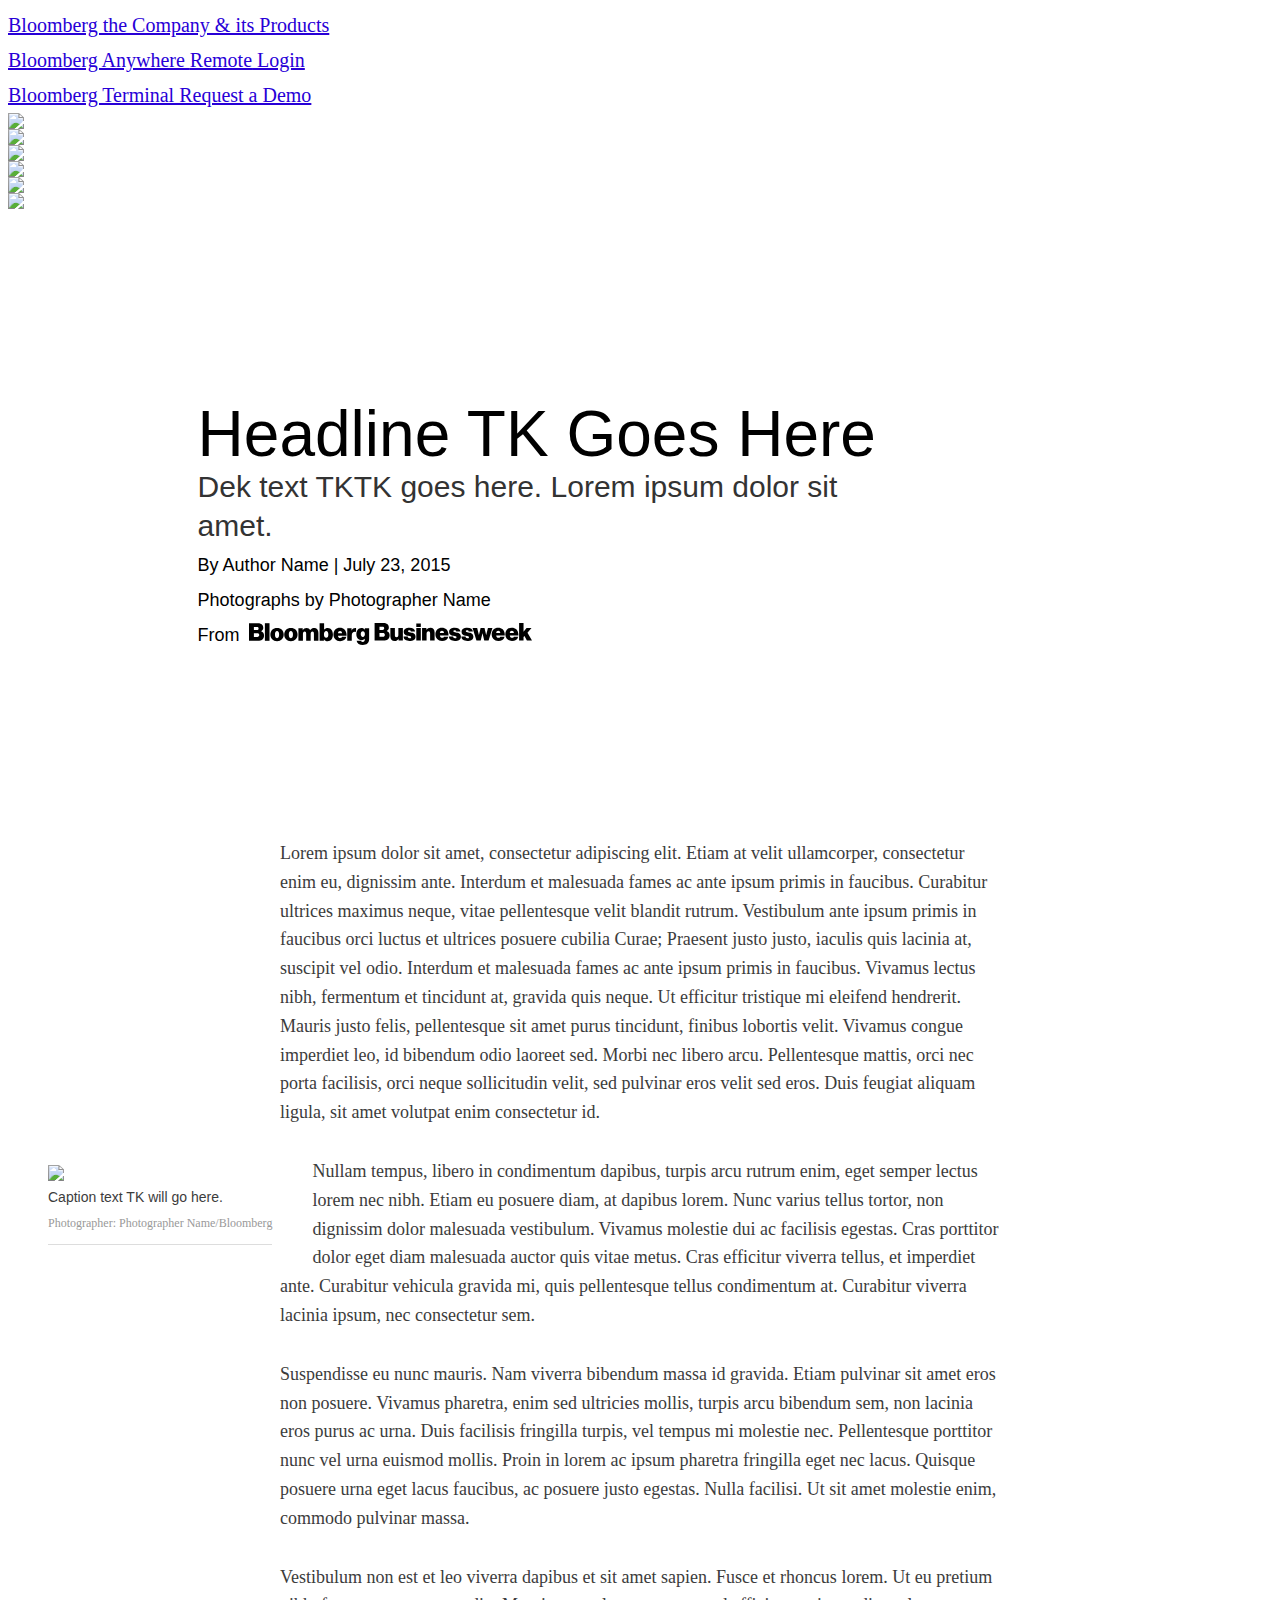
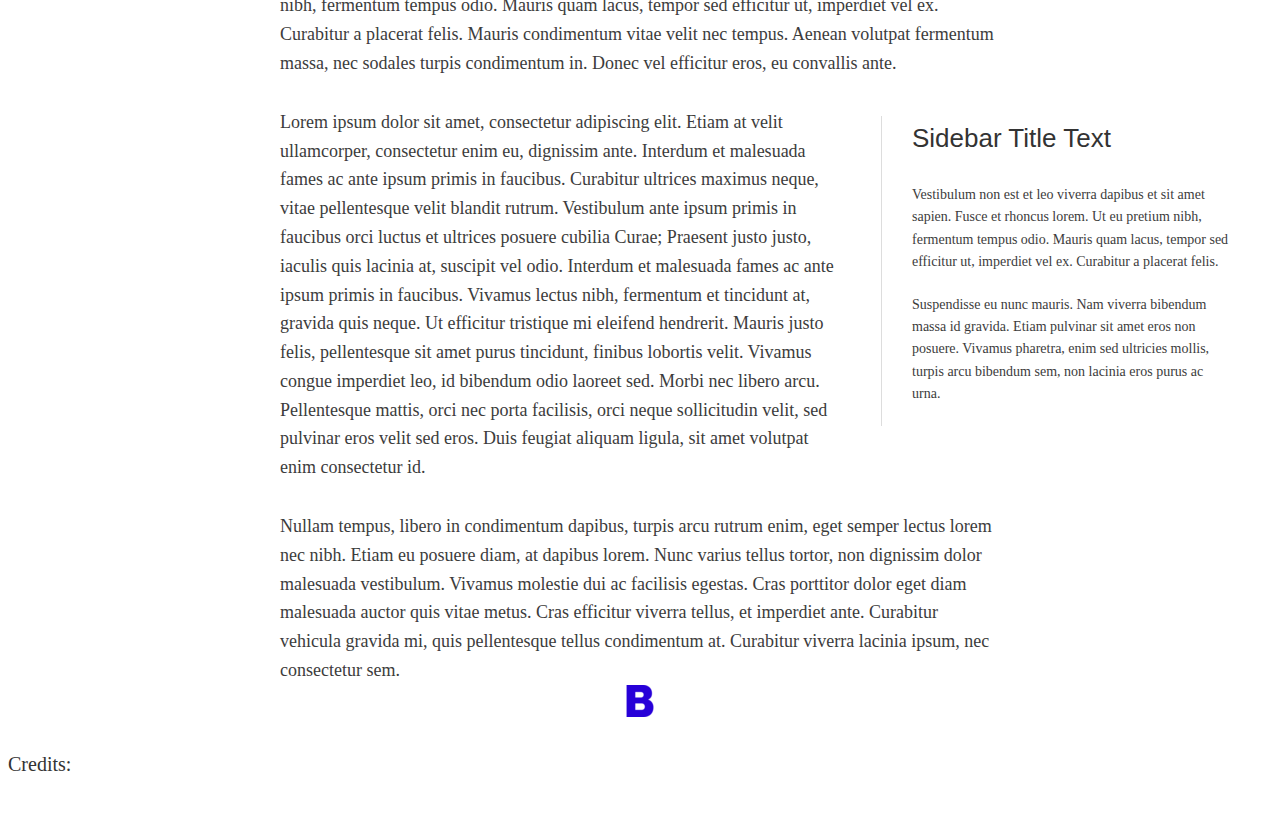
==== commit 1b32fd28: "Updating feature template from the latest bb git hub version" ====
--- a/public/index.html
+++ b/public/index.html
@@ -15,7 +15,7 @@
         <meta charset="utf-8">
         <meta http-equiv="X-UA-Compatible" content="IE=edge">
         <meta name="viewport" content="width=device-width, initial-scale=1">
-        <link rel="icon" href="http://www.bloomberg.com/graphics/assets/img/favicon.png" type="image/x-icon">
+        <link rel="icon" href="img/favicon-32x32.png" type="image/x-icon">
 
         <!-- meta tags for this project -->
         <!-- SEO headline rewritten to accomidate keywords -->
@@ -29,17 +29,18 @@
         <meta property="og:longTitle" content="twitter share language">
         <!-- What is the share-able image -->
         <!-- Image aspect ratio: 1.91:1 Image Dimensions: 1200x630px -->
-        <meta property="og:image" content="http://www.bloomberg.com/graphics/YOUR-SLUG-HERE/img/IMAGE-FILE"/>
+        <meta property="og:image" content="http://www.bloomberg.com/features/YOUR-SLUG-HERE/img/IMAGE-FILE"/>
         <!-- These two can be the dek text / FB dek -->
         <meta property="og:description" content=""/>
         <meta name="description" content="">
         <!-- Some keywords if you want -->
         <meta name="keywords" content="Bloomberg Business"/>
         <!-- The full link to this graphic -->
-        <meta property="og:url" content="http://www.bloomberg.com/graphics/YOUR-SLUG-HERE/"/>
+        <meta property="og:url" content="http://www.bloomberg.com/features/YOUR-SLUG-HERE/"/>
 
         <!-- Parsely tracking -->
         <meta name="parsely-type" content="post" data-ephemeral="true">
+        <!-- The Section where this article should appear in Parsely -->
         <meta name="parsely-section" content="graphics" data-ephemeral="true">
 
         <meta property="og:type" content="article"/>
@@ -50,8 +51,8 @@
         <!-- Place favicon.ico and apple-touch-icon.png in the root directory -->
         <link rel="stylesheet" type="text/css" href="http://www.bloomberg.com/graphics/assets/css/fonts.css"/>
         <link rel="stylesheet" type="text/css" href="http://www.bloomberg.com/graphics/assets/css/business.css?"/>
-        <link rel="stylesheet" type="text/css" href="css/main.css"/>
-        <link rel="stylesheet" type="text/css" href="css/override.css"/>
+        <link rel="stylesheet" type="text/css" href="css/main.css?"/>
+        <link rel="stylesheet" type="text/css" href="css/override.css?"/>
         <link rel="stylesheet" type="text/css" href="css/animate.css"/>
 
         <script src='http://www.bloomberg.com/graphics/assets/js/lib/head.js?'></script>
@@ -71,29 +72,15 @@
           <div class="center">
               <ul>
                   <li>
-                      <a target="_blank" href="http://www.bloomberg.com/company/?tophat=open">Bloomberg the Company
-
-                      <span class="banner-icon external-link">
-                          <svg id="Layer_1" x="0px" y="0px" width="13px" height="12px">
-                          <g>
-                              <path fill="#FFFFFF" d="M9.929,7.071v2.144c0,0.531-0.189,0.985-0.566,1.362C8.985,10.954,8.531,11.143,8,11.143H2.429                                         c-0.531,0-0.986-0.189-1.363-0.566C0.688,10.2,0.5,9.746,0.5,9.214V3.643c0-0.531,0.188-0.985,0.566-1.363                                         c0.377-0.377,0.832-0.565,1.363-0.565h4.714c0.062,0,0.114,0.02,0.154,0.06c0.04,0.041,0.061,0.092,0.061,0.154v0.429                                         c0,0.062-0.021,0.114-0.061,0.154c-0.04,0.04-0.092,0.06-0.154,0.06H2.429c-0.295,0-0.547,0.105-0.757,0.315                                         c-0.21,0.209-0.314,0.462-0.314,0.756v5.572c0,0.294,0.104,0.547,0.314,0.757c0.21,0.209,0.462,0.314,0.757,0.314H8                                         c0.295,0,0.547-0.105,0.757-0.314c0.209-0.21,0.314-0.463,0.314-0.757V7.071c0-0.062,0.021-0.113,0.061-0.153                                         c0.04-0.041,0.091-0.061,0.154-0.061h0.429c0.062,0,0.114,0.02,0.154,0.061C9.908,6.958,9.929,7.009,9.929,7.071z M12.5,1.286                                         v3.429c0,0.116-0.042,0.216-0.127,0.301c-0.085,0.085-0.186,0.127-0.302,0.127S11.854,5.1,11.771,5.015l-1.179-1.179L6.226,8.203                                         C6.181,8.248,6.129,8.27,6.071,8.27S5.962,8.248,5.917,8.203L5.154,7.439C5.109,7.395,5.087,7.343,5.087,7.286                                         c0-0.058,0.022-0.109,0.067-0.154L9.52,2.765L8.342,1.586C8.257,1.502,8.214,1.402,8.214,1.286s0.042-0.217,0.127-0.302                                         c0.084-0.084,0.185-0.127,0.301-0.127h3.429c0.116,0,0.217,0.042,0.302,0.127C12.458,1.069,12.5,1.169,12.5,1.286z"></path>
-                          </g>
-                          </svg>
-                      </span>
-
+                      <a target="_blank" href="http://www.bloomberg.com/company/?tophat=open">Bloomberg the Company & its Products
                       </a>
                   </li>
                   <li>
-                      <a target="_blank" href="https://bba.bloomberg.net/">Bloomberg Anywhere Login
-                          <span class="banner-icon terminal">
-                              <svg id="Layer_2" x="0px" y="0px" width="23px" height="13px" viewBox="0 0 22.708 14.833" enable-background="new 0 0 22.708 14.833">
-                              <g>
-                                  <path fill="none" stroke="#FFFFFF" stroke-width="0.75" stroke-miterlimit="10" d="M10.94,8.877c0,0.226-0.183,0.408-0.408,0.408                                             H1.126c-0.226,0-0.408-0.183-0.408-0.408V1.175c0-0.226,0.183-0.408,0.408-0.408h9.405c0.226,0,0.408,0.183,0.408,0.408V8.877z"></path>
-                                  <path fill="none" stroke="#FFFFFF" stroke-width="0.75" stroke-miterlimit="10" d="M22.014,8.877c0,0.226-0.183,0.408-0.408,0.408                                             H12.2c-0.226,0-0.408-0.183-0.408-0.408V1.175c0-0.226,0.183-0.408,0.408-0.408h9.405c0.226,0,0.408,0.183,0.408,0.408V8.877z"></path>
-                                  <path fill="none" stroke="#FFFFFF" stroke-width="0.75" stroke-miterlimit="10" d="M10.088,11.08v0.689                                             c0,0.256,0.287,0.464,0.852,0.464c0.565,0,0.852-0.208,0.852-0.464V11.08l0.22,0.004c1.593,0.177,2.79,0.754,2.79,1.46                                             c0,0.845-1.636,1.529-3.708,1.529s-3.729-0.685-3.729-1.529c0-0.693,1.14-1.279,2.691-1.466L10.088,11.08z"></path>
-                              </g>
-                              </svg>
-                          </span>
+                      <a target="_blank" href="https://bba.bloomberg.net/">Bloomberg Anywhere <span class="hide-tablet">Remote</span> Login
+                      </a>
+                  </li>
+                  <li>
+                      <a target="_blank" href="http://www.bloomberg.com/professional/request-demo/?utm_source=bbgmenu-demo&bbgsum=DG-WS-CORE-bbgmenu-demo">Bloomberg Terminal Request a Demo
                       </a>
                   </li>
               </ul>
@@ -121,18 +108,11 @@
 
         <div id="main">
 
-        <!-- CONTENT STARTS HERE -->
-
-
-            <!-- *********       LEDE EXAMPLES      ********* -->
-            <div class="example_headers">
-                <h1 class="example_title">Lede Examples</h1>
-                <h2 class="example_subtitle">Lede With Text Over And Parallax</h2>
-            </div>
+        <!-- *** CONTENT STARTS HERE *** -->
+
 
             <!-- LEDE W/TEXT OVER & PARALLAX -->
 
-            <!-- START -->
             <div class="lede-text-overlay-parallax" data-parallax="scroll" data-image-src="http://placehold.it/2000x1200">
                 <div class="lede-content">
                     <div class="hed">
@@ -145,157 +125,17 @@
                     <div>
                         <p class="byline-feat">Photographs by Photographer Name</p>
                     </div>
+                    <div>
+                        <p class="byline-feat">From <a href="http://www.bloomberg.com/businessweek" alt="Bloomberg Businessweek" class="bw-attribution-link"><img src="img/businessweek-logo.svg" alt="Bloomberg Businessweek" class="bw-attribution-img"></a></p>
+                    </div>
                 </div>
             </div>
-            <!-- END -->
-
-
-            <!-- LEDE W/TEXT UNDER FULL-WIDTH IMG -->
-
-            <div class="example_headers">
-                <h2 class="example_subtitle">Lede With Text Under Full-Width Image</h2>
-            </div>
-        
-            <!-- START -->
-            <div class="lede-text-under">
-                <img class="lede-img" style="width: 100%;" src="http://placehold.it/2000x1200">
-                <div class="lede-content">
-                    <div class="hed">
-                        <h1>Headline TK Goes Here</h1>
-                    </div>
-                    <p class="dek">Dek text TKTK goes here. Lorem ipsum dolor sit amet.</p>
-                    <div class="byline-feat">By Author Name | May 14, 2015</div>
-                    <div class="byline-feat">Illustrations by Illustrator Name</div>
-                </div>
-            </div>
-            <!-- END -->
-
-
-            <!-- LEDE W/VIDEO LOOP & TEXT OVERLAY -->
-
-            <div class="example_headers">
-                <h2 class="example_subtitle">Lede With Video Loop And Text Overlay</h2>
-            </div>
-            
-            <!-- START -->
-            <div class="lede-video">
-                <video autoplay loop muted>
-                    <source src="img/port_of_antwerp_BW.mp4" type="video/mp4">
-                    <source src="img/port_of_antwerp_BW.ogg" type="video/ogg">
-                    <source src="img/port_of_antwerp_BW.webm" type="video/webm">
-                        Your browser does not support the video tag.
-                </video>
-                <img class="mobile-lede" src="img/port_of_antwerp_BW.gif">
-                <div class="lede-content">
-                    <div class="hed">
-                        <h1>Headline TK Goes Here</h1>
-                    </div>
-                    <div class="dek">Dek text TKTK goes here. Lorem ipsum dolor sit amet.</div>
-                    <div>
-                        <p class="byline-feat">By Author Name | July 23, 2015</p>
-                    </div>
-                    <div>
-                        <p class="byline-feat">Photographs by Photographer Name</p>
-                    </div>
-                </div>
-            </div>
-            <!-- END -->
-
-
-            <!-- LEDE W/CONTAINED IMAGE & TEXT OVERLAY -->
-
-            <div class="example_headers">
-                <h2 class="example_subtitle">Lede With Contained Image And Text Overlay</h2>
-            </div>
-            
-            <!-- START -->
-            <div class="lede-contained-img">
-              <div class="lede-content">
-                <div class="hed">
-                  <h1>Headline TK Goes Here</h1>
-                </div>
-                <div class="dek">Dek text TKTK goes here. Lorem ipsum dolor sit amet.</div>
-                <div>
-                  <p class="byline-feat">By Author Name | July 23, 2015</p>
-                </div>
-                <div>
-                  <p class="byline-feat">Photographs by Photographer Name</p>
-                </div>
-              </div>
-            </div>
-            <!-- END -->
-
-
-            <!-- LEDE W/FULL-WIDTH IMAGE & TEXT OVERLAY -->
-
-            <div class="example_headers">
-                <h2 class="example_subtitle">Lede With Static Full-Width Image and Text Overlay</h2>
-            </div>
-            
-            <!-- START -->
-            <div class="lede-full-width-img">
-                <img class="lede-img" src="http://placehold.it/2000x1200">
-                <div class="lede-content">
-                    <div class="hed">
-                        <h1>Headline TK Goes Here</h1>
-                    </div>
-                    <div class="dek">Dek text TKTK goes here. Lorem ipsum dolor sit amet.</div>
-                    <div>
-                        <p class="byline-feat">By Author Name | July 23, 2015</p>
-                    </div>
-                    <div>
-                        <p class="byline-feat">Photographs by Photographer Name</p>
-                    </div>
-                </div>
-            </div>
-            <!-- END -->
-
-
-
-            <!-- *********       IMAGE EXAMPLES      ********* -->
-            <div class="example_headers">
-                <h1 class="example_title">Image Examples</h1>
-
-                <h2 class="example_subtitle">Full Width Image with Caption</h2>
-            </div>
-
-            <!-- FULL WIDTH IMAGE WITH CAPTION AND FADE IN REVEAL -->
-
-            <!-- START -->
-            <figure class="img_full reveal fadeIn">
-                <img src="http://placehold.it/1280x720" />
-                <div class="photo-info">
-                  <figcaption>Caption text TK will go here.</figcaption>
-                  <div class="credit">Photographer: Photographer Name/Bloomberg</div>
-                </div>
-            </figure>
-            <!-- END -->
-
-
-            <!-- COLUMN WIDTH IMAGE WITH CAPTION AND FADE IN REVEAL -->
-
-            <div class="example_headers">
-                <h2 class="example_subtitle">Column-width Image With Caption and Fade In Reveal</h2>
-            </div>
-
-            <!-- START -->
-            <figure class="img_column reveal fadeIn">
-                <img src="http://placehold.it/970x728" />
-                <div class="photo-info">
-                  <figcaption>Caption text TK will go here.</figcaption>
-                  <div class="credit">Photographer: Photographer Name/Bloomberg</div>
-                </div>
-            </figure>
-            <!-- END -->
-
-
-            <!-- FLOATED LEFT IMAGE WITH CAPTION AND FADE IN REVEAL -->
-
-            <div class="example_headers">
-                <h2 class="example_subtitle">Image Float to the Left With Caption</h2>
-            </div>
-
-            <!-- START -->
+
+
+            <!-- BODY COPY CENTERED -->
+
+            <p>Lorem ipsum dolor sit amet, consectetur adipiscing elit. Etiam at velit ullamcorper, consectetur enim eu, dignissim ante. Interdum et malesuada fames ac ante ipsum primis in faucibus. Curabitur ultrices maximus neque, vitae pellentesque velit blandit rutrum. Vestibulum ante ipsum primis in faucibus orci luctus et ultrices posuere cubilia Curae; Praesent justo justo, iaculis quis lacinia at, suscipit vel odio. Interdum et malesuada fames ac ante ipsum primis in faucibus. Vivamus lectus nibh, fermentum et tincidunt at, gravida quis neque. Ut efficitur tristique mi eleifend hendrerit. Mauris justo felis, pellentesque sit amet purus tincidunt, finibus lobortis velit. Vivamus congue imperdiet leo, id bibendum odio laoreet sed. Morbi nec libero arcu. Pellentesque mattis, orci nec porta facilisis, orci neque sollicitudin velit, sed pulvinar eros velit sed eros. Duis feugiat aliquam ligula, sit amet volutpat enim consectetur id.</p>
+
             <figure class="img_left reveal fadeInLeft">
                 <img src="http://placehold.it/450x338"  />
                 <div class="photo-info">
@@ -303,86 +143,6 @@
                   <div class="credit">Photographer: Photographer Name/Bloomberg</div>
                 </div>
             </figure>
-            <!-- END -->
-
-
-            <!-- FLOATED RIGHT IMAGE WITH CAPTION AND FADE IN REVEAL -->
-
-            <div class="example_headers">
-                <h2 class="example_subtitle">Image Float to the Right With Caption</h2>
-            </div>
-
-            <!-- START -->
-            <figure class="img_right reveal fadeInRight">
-                <img src="http://placehold.it/450x338" />
-                <div class="photo-info">
-                  <figcaption>Caption text TK will go here.</figcaption>
-                  <div class="credit">Photographer: Photographer Name/Bloomberg</div>
-                </div>
-            </figure>
-            <!-- END -->
-
-
-            <!-- FULL-WIDTH PARALLAX IMAGE -->
-
-            <div class="example_headers">
-                <h2 class="example_subtitle">Full-width Parallax Image</h2>
-            </div>
-
-            <!-- START -->
-            <figure class="img_parallax" data-parallax="scroll" data-image-src="http://placehold.it/2000x1200">
-            </figure>
-            <div class="photo-info">
-              <figcaption>Caption text TK will go here.</figcaption>
-              <div class="credit">Photographer: Photographer Name/Bloomberg</div>
-            </div>
-            <!-- END -->
-
-
-
-            <!-- ********* QUOTE EXAMPLES ********* -->
-            <div class="example_headers">
-                <h1 class="example_title">Quote Examples</h1>
-
-                <h2 class="example_subtitle">Pullquote</h2>
-            </div>
-
-            <!-- PULLQUOTES -->
-
-            <!-- START -->
-            <div class="pullquotes reveal fadeInUp">
-                What 48 frames per second has done is make a prop look like a prop. Gandalf's staff resembles a hunk of brown plastic.
-            </div>
-            <!-- END -->
-
-        
-            <!-- BLOCKQUOTES -->
-
-            <div class="example_headers">
-                <h2 class="example_subtitle">Blockquote</h2>
-            </div>
-
-            <!-- START -->
-            <blockquote class="blockquote_convo">
-                <p><em>Wait, literal carrots?</em> I ask.</p>
-
-                <p>Literal carrots. They might do them in post, but they want them to be literal carrots so they can see how the shadow falls on them, because if they&rsquo;re gonna do them in CGI [computer-generated imagery], then they want to know how the carrot reacts, and how the leaves react and dance.</p>
-
-                <p>I had to source a place out there that had fresh carrots, and I could buy big carrots here, and what is the best way to core it, and drill a hole that size in the carrot&mdash;put ice down in the carrot, put water in the carrot, put the leaves down in the water <em>(laughs)</em>&mdash;it&rsquo;s so stupid. I will never use that bit of information in my life, ever again.</p>
-            </blockquote>
-            <!-- END -->
-
-
-            <!-- ********* BODY COPY ********* -->
-
-            <div class="example_headers">
-                <h1 class="example_title">Body Copy</h1>
-                <h2 class="example_subtitle">Centered Body Copy</h2>
-            </div>
-
-            <!-- BODY COPY CENTERED -->
-
-            <p>Lorem ipsum dolor sit amet, consectetur adipiscing elit. Etiam at velit ullamcorper, consectetur enim eu, dignissim ante. Interdum et malesuada fames ac ante ipsum primis in faucibus. Curabitur ultrices maximus neque, vitae pellentesque velit blandit rutrum. Vestibulum ante ipsum primis in faucibus orci luctus et ultrices posuere cubilia Curae; Praesent justo justo, iaculis quis lacinia at, suscipit vel odio. Interdum et malesuada fames ac ante ipsum primis in faucibus. Vivamus lectus nibh, fermentum et tincidunt at, gravida quis neque. Ut efficitur tristique mi eleifend hendrerit. Mauris justo felis, pellentesque sit amet purus tincidunt, finibus lobortis velit. Vivamus congue imperdiet leo, id bibendum odio laoreet sed. Morbi nec libero arcu. Pellentesque mattis, orci nec porta facilisis, orci neque sollicitudin velit, sed pulvinar eros velit sed eros. Duis feugiat aliquam ligula, sit amet volutpat enim consectetur id.</p>
 
             <p>Nullam tempus, libero in condimentum dapibus, turpis arcu rutrum enim, eget semper lectus lorem nec nibh. Etiam eu posuere diam, at dapibus lorem. Nunc varius tellus tortor, non dignissim dolor malesuada vestibulum. Vivamus molestie dui ac facilisis egestas. Cras porttitor dolor eget diam malesuada auctor quis vitae metus. Cras efficitur viverra tellus, et imperdiet ante. Curabitur vehicula gravida mi, quis pellentesque tellus condimentum at. Curabitur viverra lacinia ipsum, nec consectetur sem.</p>
 
@@ -390,53 +150,6 @@
 
             <p>Vestibulum non est et leo viverra dapibus et sit amet sapien. Fusce et rhoncus lorem. Ut eu pretium nibh, fermentum tempus odio. Mauris quam lacus, tempor sed efficitur ut, imperdiet vel ex. Curabitur a placerat felis. Mauris condimentum vitae velit nec tempus. Aenean volutpat fermentum massa, nec sodales turpis condimentum in. Donec vel efficitur eros, eu convallis ante.</p>
 
-
-            <!-- ********* VIDEO EMBEDS ********* -->
-
-            <div class="example_headers">
-                <h1 class="example_title">Video Embeds</h1>
-                <h2 class="example_subtitle">Bloomberg Player</h2>
-            </div>
-
-            <!-- BLOOMBERG VIDEO EMBED -->
-
-            <!-- START -->
-            <div class="video">
-              <!-- PASTE BPLAYER EMBED CODE HERE -->
-              <!-- *IMPORTANT* -->
-              <!-- Remove "width" and "height" parameters -->
-              <!-- Change "offsite_embed" to false -->
-              <!-- *NOTE* -->
-              <!-- To see poster img on preview page, add http: in front of src link. Video won't be playable on local preview. -->
-              <script src='http://cdn.gotraffic.net/projector/latest/bplayer.js'>BPlayer(null, {"id":"B7iSInwiR~~kqC4MHDnlzg","htmlChildId":"bbg-video-player-B7iSInwiR~~kqC4MHDnlzg","serverUrl":"http://www.bloomberg.com/api/embed","idType":"BMMR","autoplay":false,"video_autoplay_on_page":false,"log_debug":false,"ui_controls_popout":false,"use_js_ads":true,"ad_code_prefix":"","ad_tag_gpt_preroll":true,"ad_tag_gpt_midroll":true,"ad_tag_sz_preroll":"1x7","ad_tag_sz_midroll":"1x7","ad_network_id_preroll":"5262","ad_network_id_midroll":"5262","ad_tag_cust_params_preroll":"","ads_vast_timeout":10000,"ads_playback_timeout":10000,"wmode":"opaque","use_comscore":true,"comscore_ns_site":"bloomberg","comscore_page_level_tags":{"bb_brand":"bbiz","bss_cont_play":0,"bb_region":"US"},"use_chartbeat":true,"chartbeat_uid":"15087","chartbeat_domain":"bloomberg.com","use_share_overlay":true,"share_metadata":{"canonical_url":"http://bloom.bg/1G9giNf"},"vertical":"business","zone":"video","source":"BBIZweb","module_conviva_insights":"enabled","conviva_account":"c3.Bloomberg","ad_tag":"","ad_tag_midroll":"","offsite_embed":false});</script>
-            </div>
-            <!-- END -->
-
-
-            <!-- YOUTUBE EMBED -->
-
-            <div class="example_headers">
-                <h2 class="example_subtitle">YouTube Embed</h2>
-            </div>
-
-            <!-- START -->
-            <div class="video">
-              <!-- PASTE YOUTUBE EMBED CODE HERE -->
-              <iframe src="https://www.youtube.com/embed/QH2-TGUlwu4" frameborder="0" allowfullscreen></iframe>
-            </div>
-            <!-- END -->
-
-
-            <!-- ********* SIDEBAR EXAMPLES ********* -->
-
-            <div class="example_headers">
-                <h1 class="example_title">Sidebar Examples</h1>
-                <h2 class="example_subtitle">Sidebar Text Only</h2>
-            </div>
-
-            <!-- RIGHT SIDEBAR W/TEXT ONLY -->
-
-            <!-- START -->
             <div class="sidebar_right reveal fadeInRight">
               <h3>Sidebar Title Text</h3>
               <div class="sidebar_text">
@@ -444,53 +157,11 @@
                 <p>Suspendisse eu nunc mauris. Nam viverra bibendum massa id gravida. Etiam pulvinar sit amet eros non posuere. Vivamus pharetra, enim sed ultricies mollis, turpis arcu bibendum sem, non lacinia eros purus ac urna.</p>
               </div>
             </div>
-            <!-- END -->
-
-
-            <!-- LEFT SIDEBAR W/TEXT ONLY -->
-
-            <!-- START -->
-            <div class="sidebar_left reveal fadeInRight">
-              <h3>Sidebar Title Text</h3>
-              <div class="sidebar_text">
-                <p>Vestibulum non est et leo viverra dapibus et sit amet sapien. Fusce et rhoncus lorem. Ut eu pretium nibh, fermentum tempus odio. Mauris quam lacus, tempor sed efficitur ut, imperdiet vel ex. Curabitur a placerat felis.</p>
-                <p>Suspendisse eu nunc mauris. Nam viverra bibendum massa id gravida. Etiam pulvinar sit amet eros non posuere. Vivamus pharetra, enim sed ultricies mollis, turpis arcu bibendum sem, non lacinia eros purus ac urna.</p>
-              </div>
-            </div>
-            <!-- END -->
-
-
-            <div class="example_headers">
-                <h2 class="example_subtitle">Sidebar with Text &amp; Image</h2>
-            </div>
-
-            <!-- RIGHT SIDEBAR W/TEXT & IMAGE -->
-
-            <!-- START -->
-            <div class="sidebar_right reveal fadeInRight">
-              <h3>Sidebar Title Text</h3>
-              <img src="http://placehold.it/320x250">
-              <div class="sidebar_text">
-                <p>Vestibulum non est et leo viverra dapibus et sit amet sapien. Fusce et rhoncus lorem. Ut eu pretium nibh, fermentum tempus odio. Mauris quam lacus, tempor sed efficitur ut, imperdiet vel ex. Curabitur a placerat felis.</p>
-              </div>
-            </div>
-            <!-- END -->
-
-
-            <!-- LEFT SIDEBAR W/TEXT & IMAGE -->
-
-            <!-- START -->
-            <div class="sidebar_left reveal fadeInRight">
-              <h3>Sidebar Title Text</h3>
-              <img src="http://placehold.it/320x250">
-              <div class="sidebar_text">
-                <p>Vestibulum non est et leo viverra dapibus et sit amet sapien. Fusce et rhoncus lorem. Ut eu pretium nibh, fermentum tempus odio. Mauris quam lacus, tempor sed efficitur ut, imperdiet vel ex. Curabitur a placerat felis.</p>
-              </div>
-            </div>
-            <!-- END -->
-
-
-            <!-- ********* FOOTER ********* -->
+
+            <p class="section-break">Lorem ipsum dolor sit amet, consectetur adipiscing elit. Etiam at velit ullamcorper, consectetur enim eu, dignissim ante. Interdum et malesuada fames ac ante ipsum primis in faucibus. Curabitur ultrices maximus neque, vitae pellentesque velit blandit rutrum. Vestibulum ante ipsum primis in faucibus orci luctus et ultrices posuere cubilia Curae; Praesent justo justo, iaculis quis lacinia at, suscipit vel odio. Interdum et malesuada fames ac ante ipsum primis in faucibus. Vivamus lectus nibh, fermentum et tincidunt at, gravida quis neque. Ut efficitur tristique mi eleifend hendrerit. Mauris justo felis, pellentesque sit amet purus tincidunt, finibus lobortis velit. Vivamus congue imperdiet leo, id bibendum odio laoreet sed. Morbi nec libero arcu. Pellentesque mattis, orci nec porta facilisis, orci neque sollicitudin velit, sed pulvinar eros velit sed eros. Duis feugiat aliquam ligula, sit amet volutpat enim consectetur id.</p>
+
+            <p>Nullam tempus, libero in condimentum dapibus, turpis arcu rutrum enim, eget semper lectus lorem nec nibh. Etiam eu posuere diam, at dapibus lorem. Nunc varius tellus tortor, non dignissim dolor malesuada vestibulum. Vivamus molestie dui ac facilisis egestas. Cras porttitor dolor eget diam malesuada auctor quis vitae metus. Cras efficitur viverra tellus, et imperdiet ante. Curabitur vehicula gravida mi, quis pellentesque tellus condimentum at. Curabitur viverra lacinia ipsum, nec consectetur sem. <img class="closer" src="img/favicon-32x32.png"></p>
+
 
             <!-- FOOTER/CREDIT LINE -->
             <div class="clearboth">
@@ -501,6 +172,9 @@
                     <div class="clearboth">&nbsp;</div>
                 </div>
             </div>
+            
+
+        <!-- END CONTENT -->
 
         </div><!-- id="main" -->
 
@@ -527,12 +201,14 @@
 
           // //Required: Uncomment config block and fill this out
           // //bb_brand will always have bbiz and optionally one of the following: bpol, bmkt, bpur, btech, bview
+          // //bb_category values:  'Technology', 'Industries', 'Science-energy', 'Game-plan', 'Benchmark', 'Pursuits', 'Personal-finance', 'Culture', 'Businessweek', 'Markets'
           var config = {
             'name': 'blp.visual-data:graphics-YOUR-SLUG-HERE',
             'bb_brand': 'bbiz',
             'bb_slug': 'YOUR-SLUG-HERE',
             'bb_author': 'Author Name(s)',
             'bb_cg_3': 'A long description here',
+            'bb_category' : 'PRIMARY-CATEGORY', // See expected values listed above
             'bb_groupId': 'visual-data/YOUR-SLUG-HERE',
             'bb_pub_d': '2015-01-01T00:15:00+04:00',
             'correlator': (new String(Math.random()).substring(2,11)),
@@ -581,6 +257,7 @@
           $(document).ready(function(){
 
             if(isTerminal) $("a").attr("href", "#");
+            if(isTerminal) d3.selectAll(".t-remove").remove();
 
           });
 
--- a/public/css/override.css
+++ b/public/css/override.css
@@ -1 +1,38 @@
-/*--- WRITE YOUR CSS HERE ---*/+
+/*--- WRITE YOUR CSS HERE ---*/
+
+#main h1 {
+	/*color: #000;*/
+	/*background-color: #fff;*/
+}
+
+#main .dek {
+	/*color: #000;*/
+	/*background-color: #fff;*/
+}
+
+#main .byline-feat {
+	/*color: #000;*/
+	/*background-color: #fff;*/
+}
+
+#main p a {
+	/*color: #3c3c3c;*/
+	/*border-bottom: 2px solid #2800d7;*/
+}
+
+.lede-contained-img {
+  /*background-image: url("../img/IMAGE.jpg");*/
+}
+
+.bw-attribution-img {
+	background-color: inherit;
+	display: inline-block;
+	max-height: 1.25em;
+	padding: 4px 0 0 4px;
+	margin-bottom: -4px;
+}
+
+.bw-attribution-link { 
+	border-bottom: none;
+}